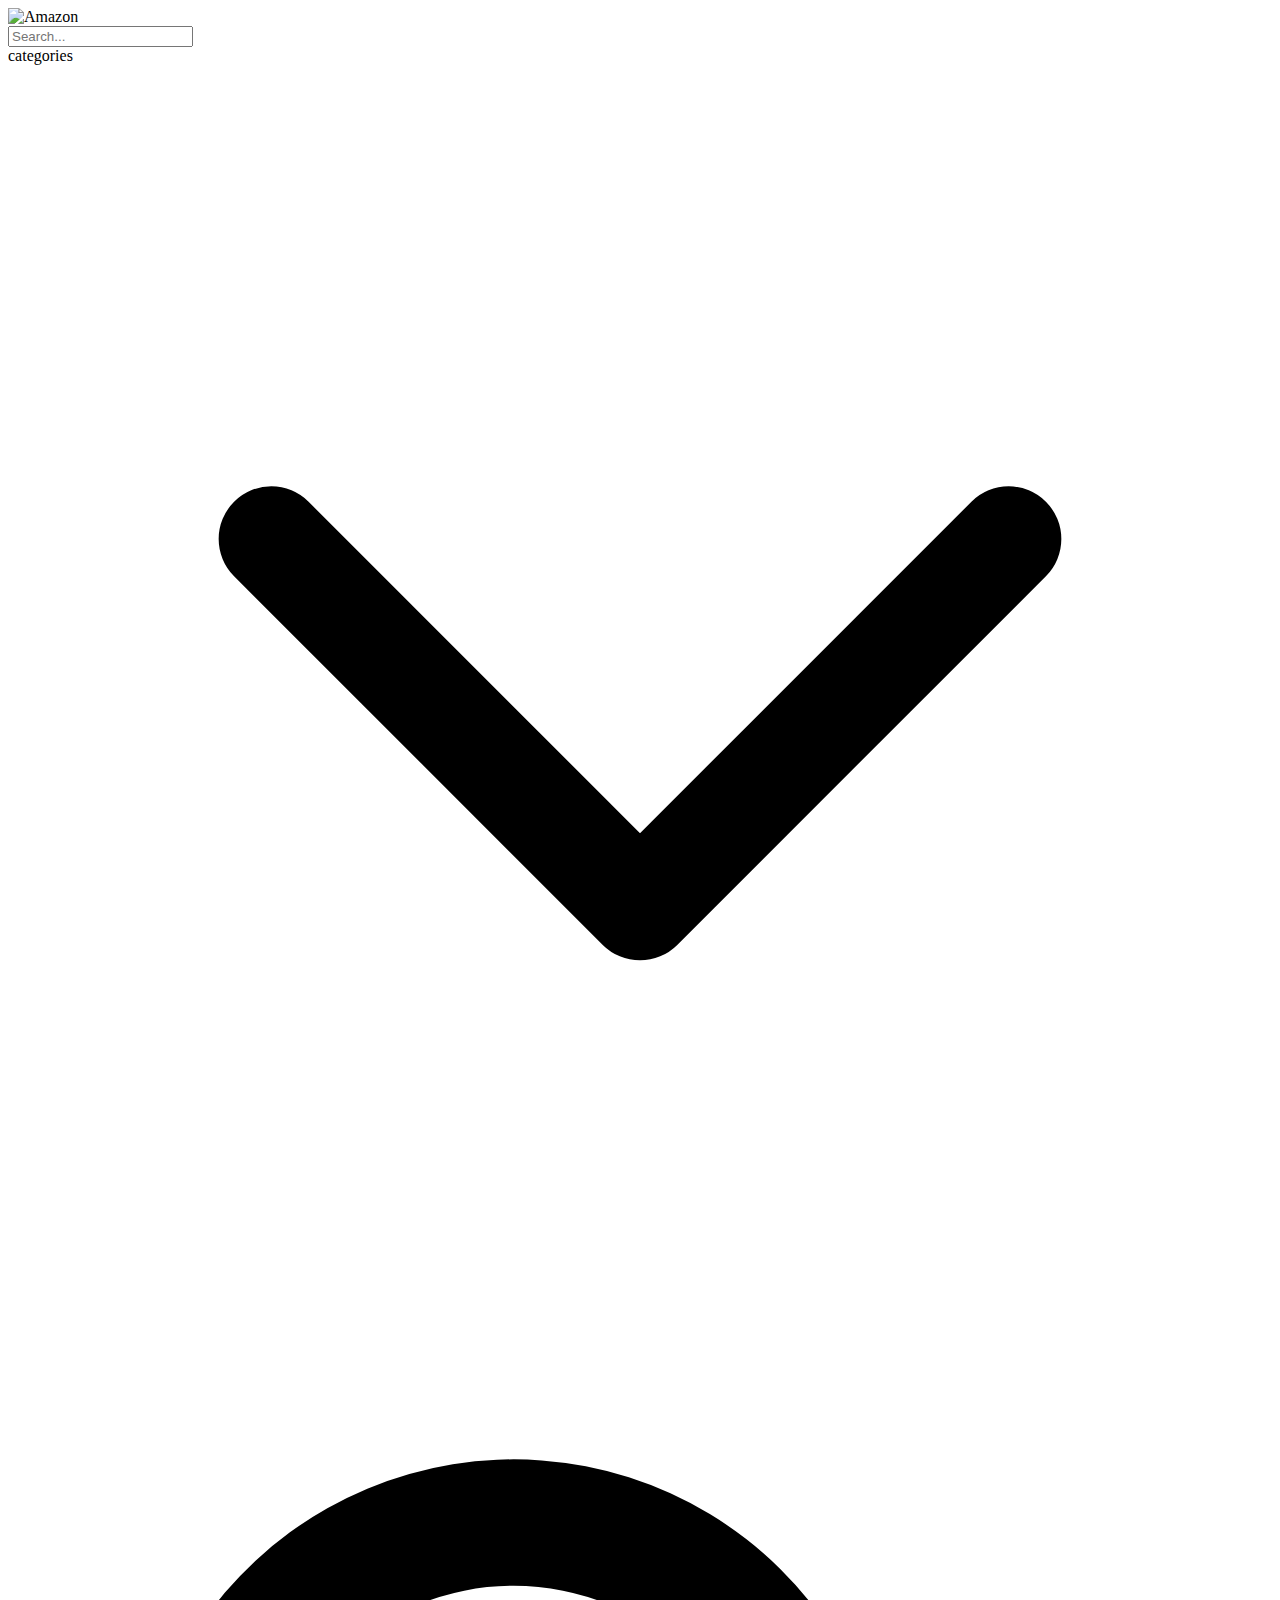
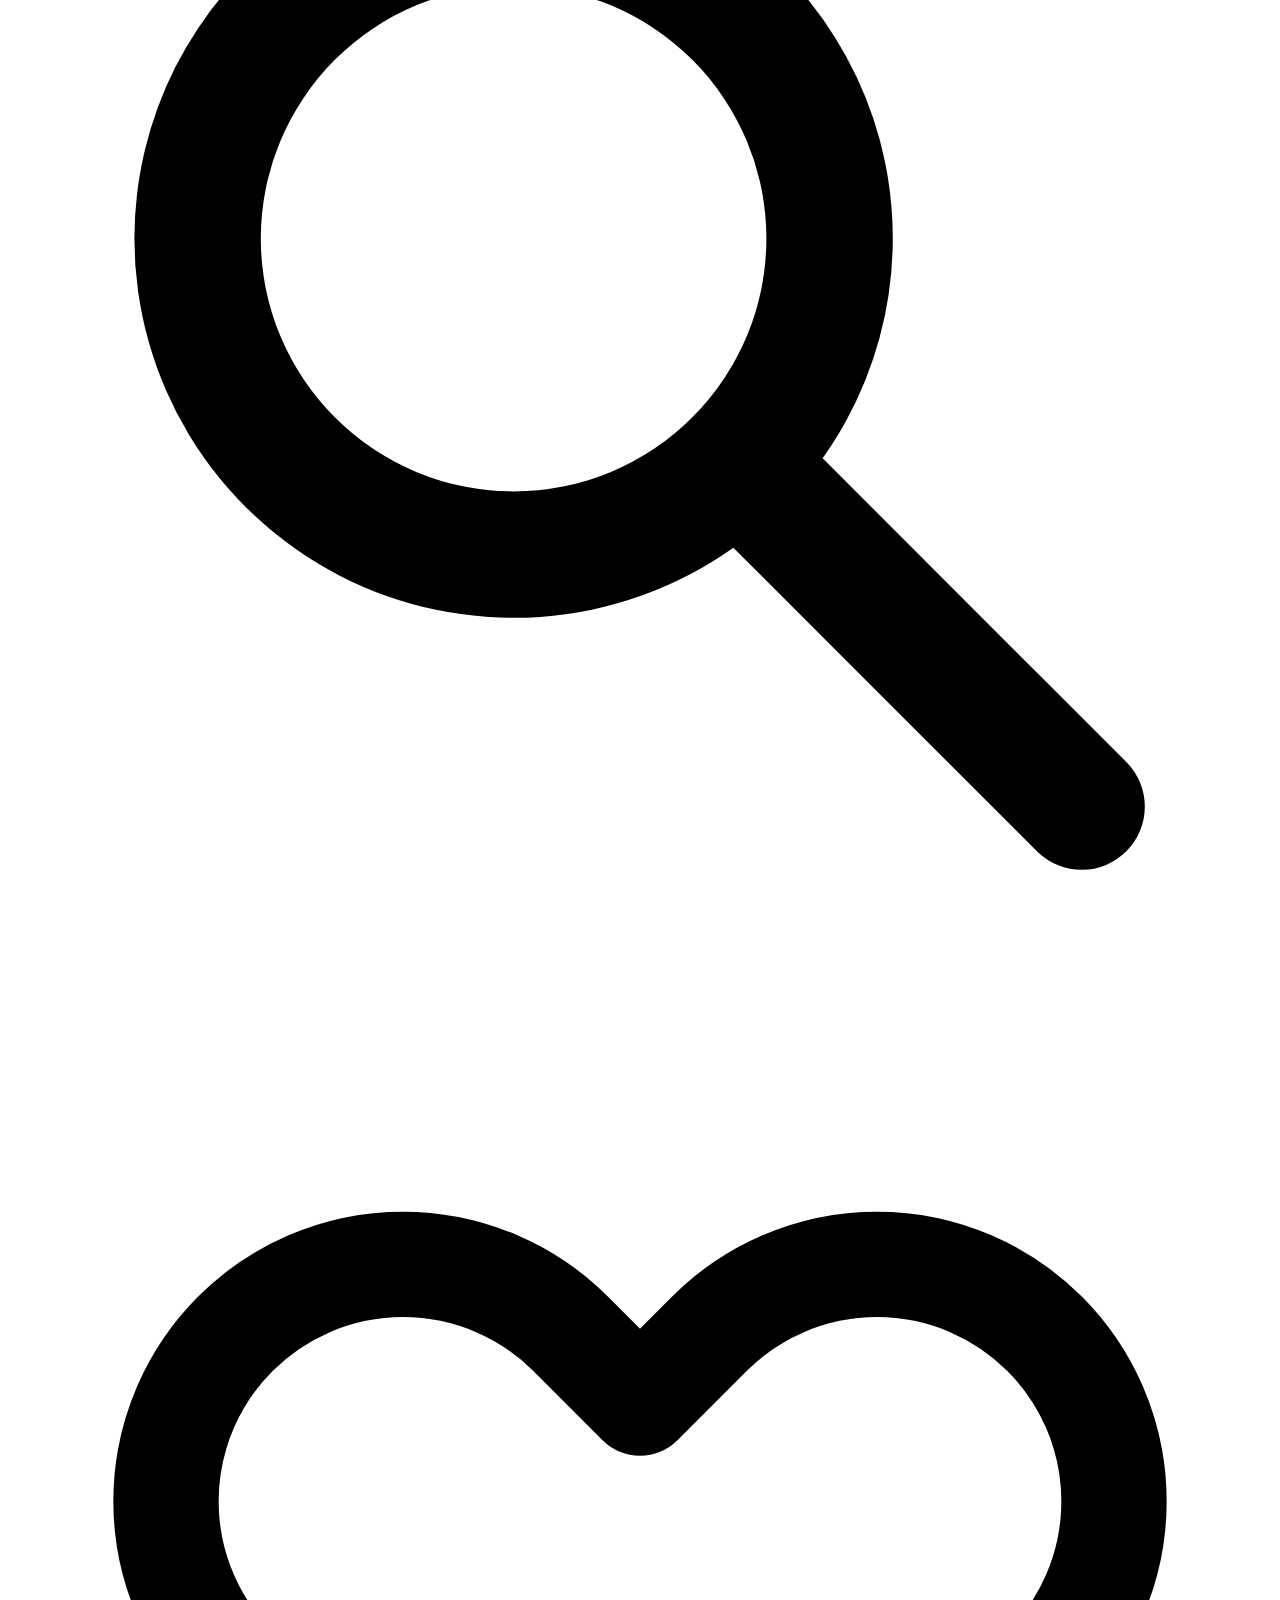
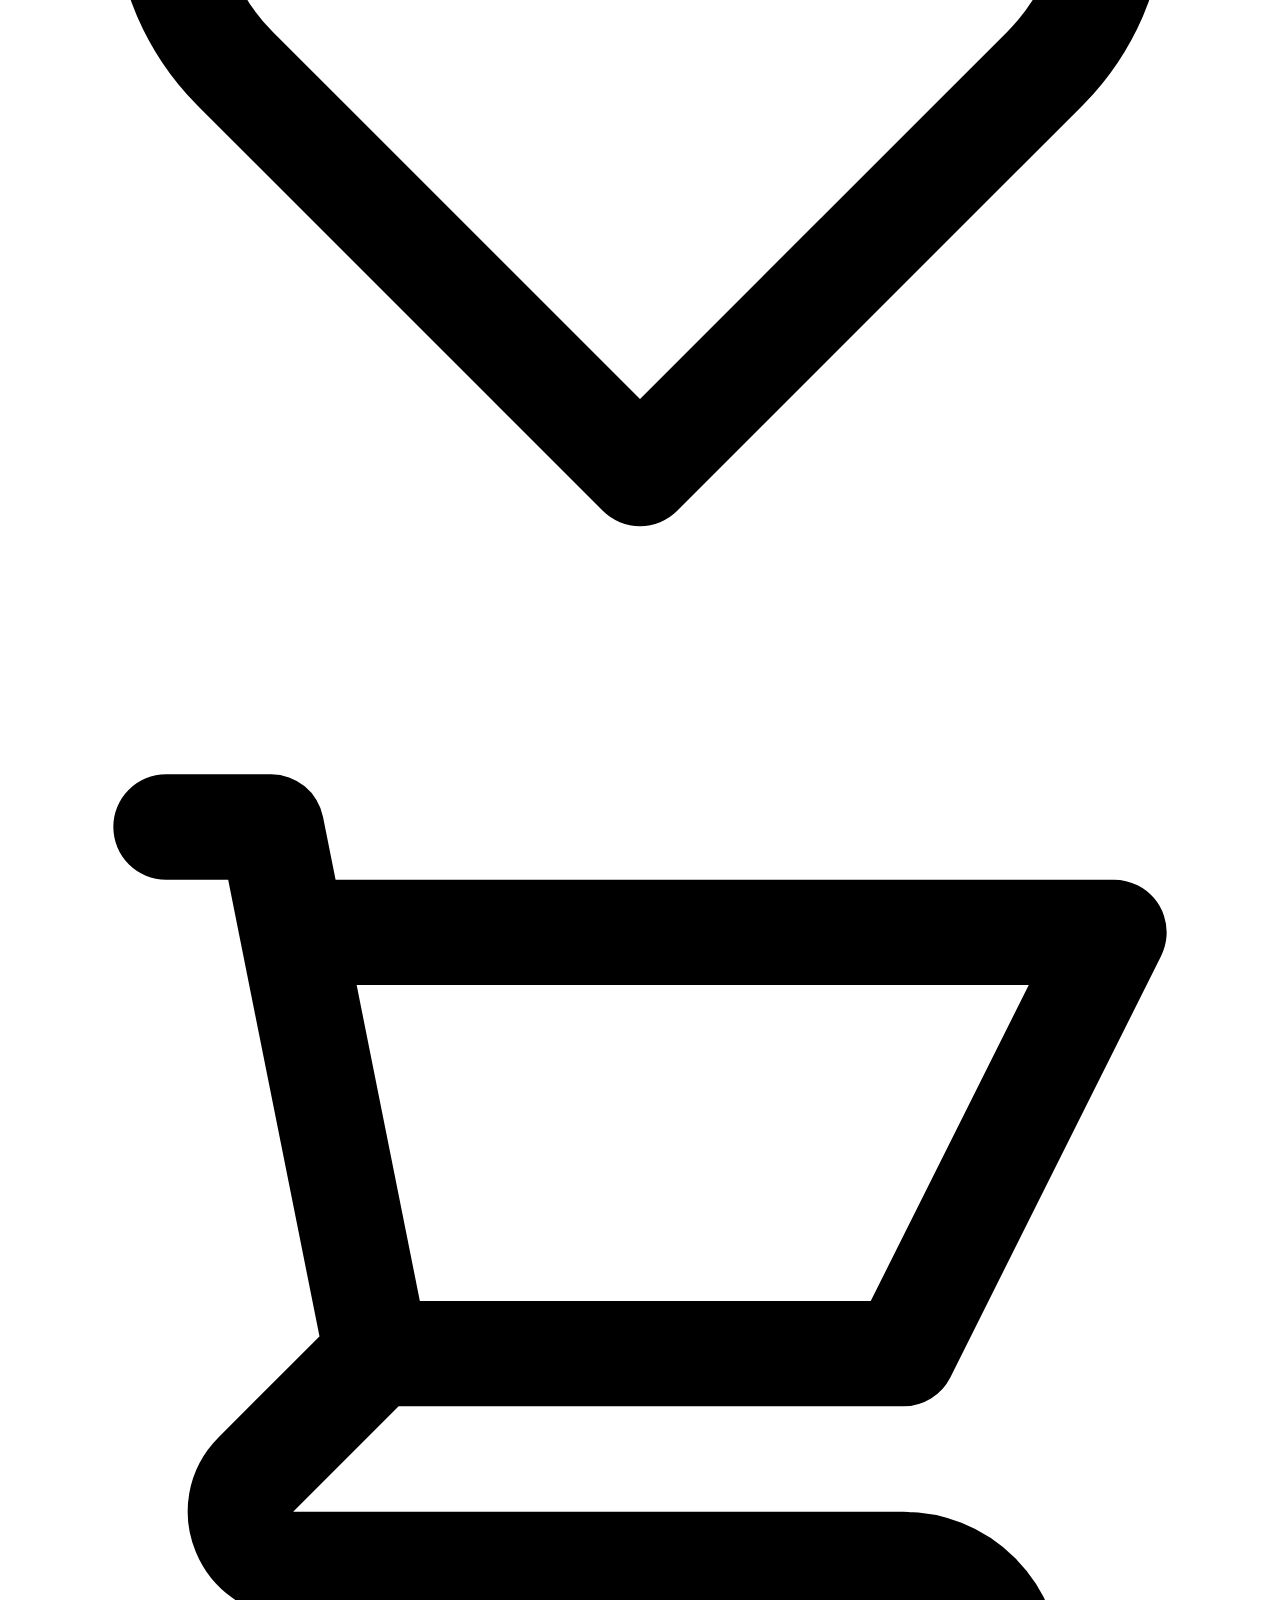
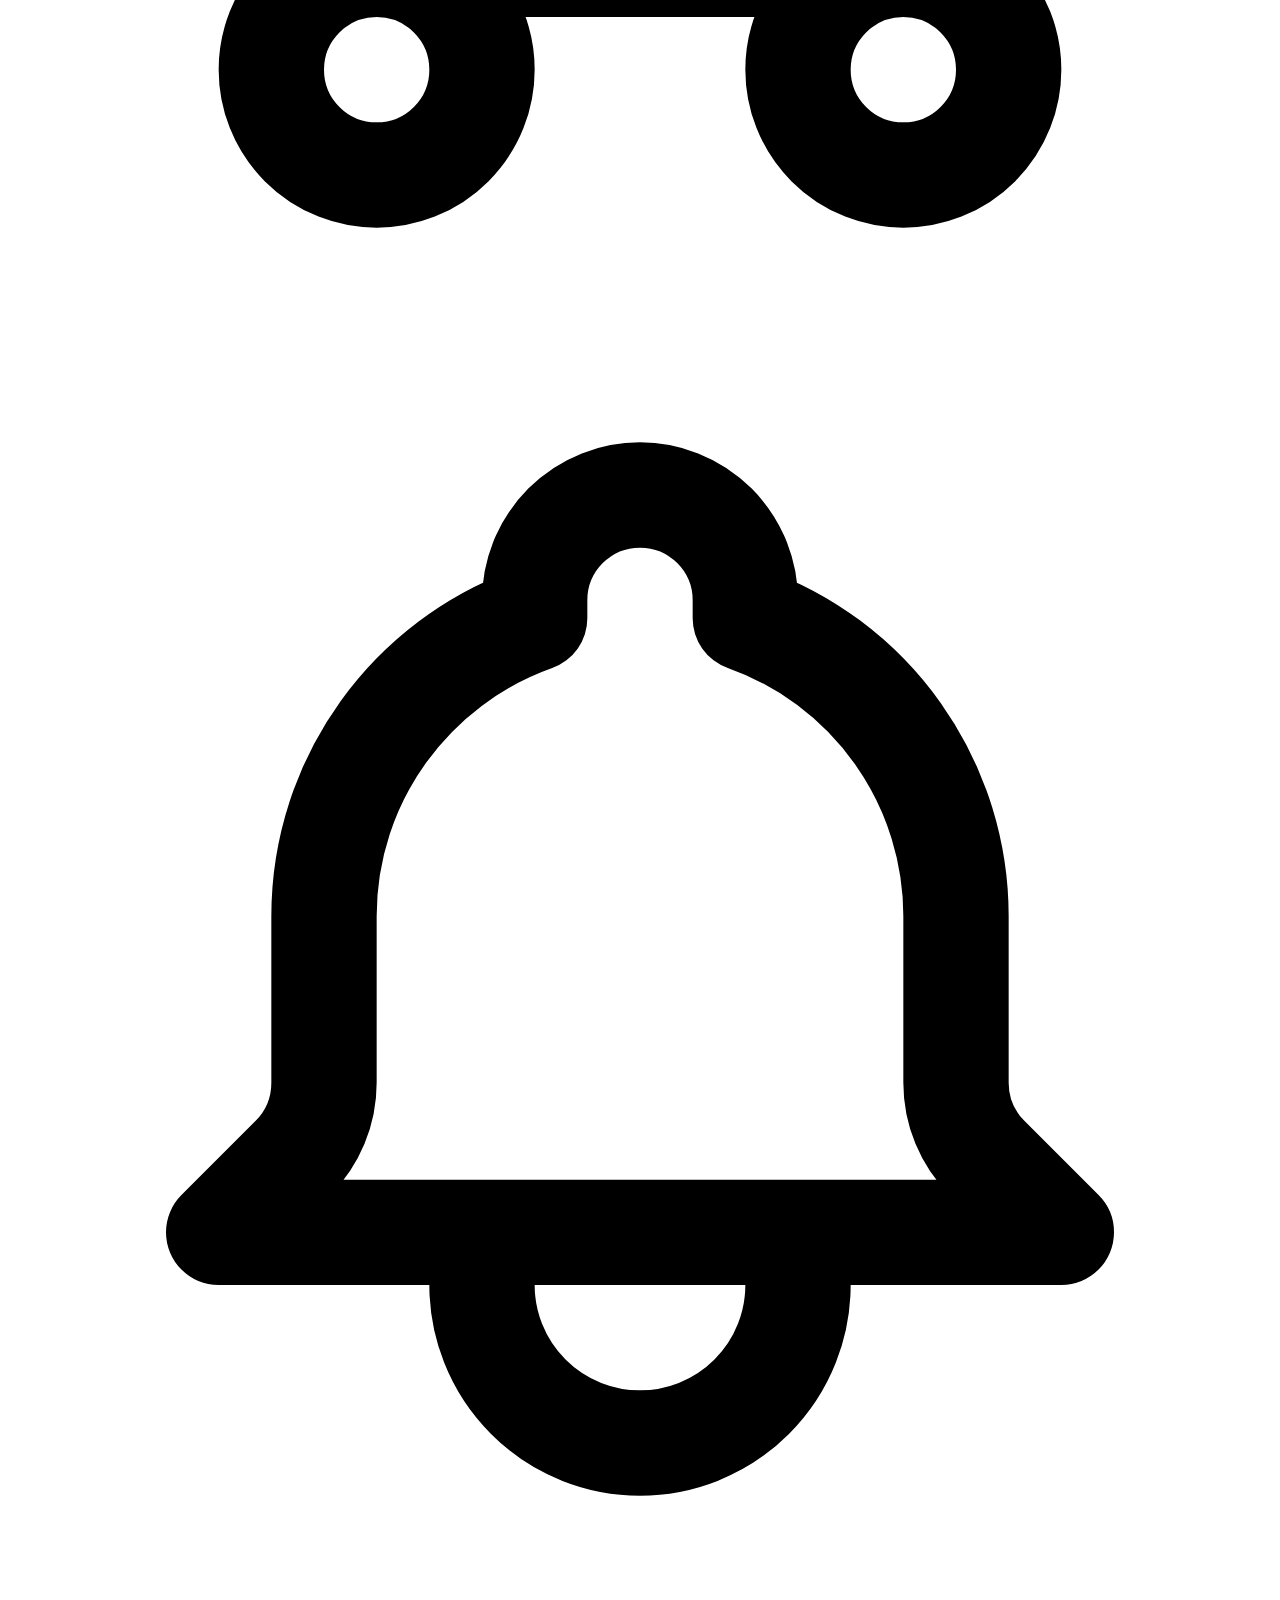
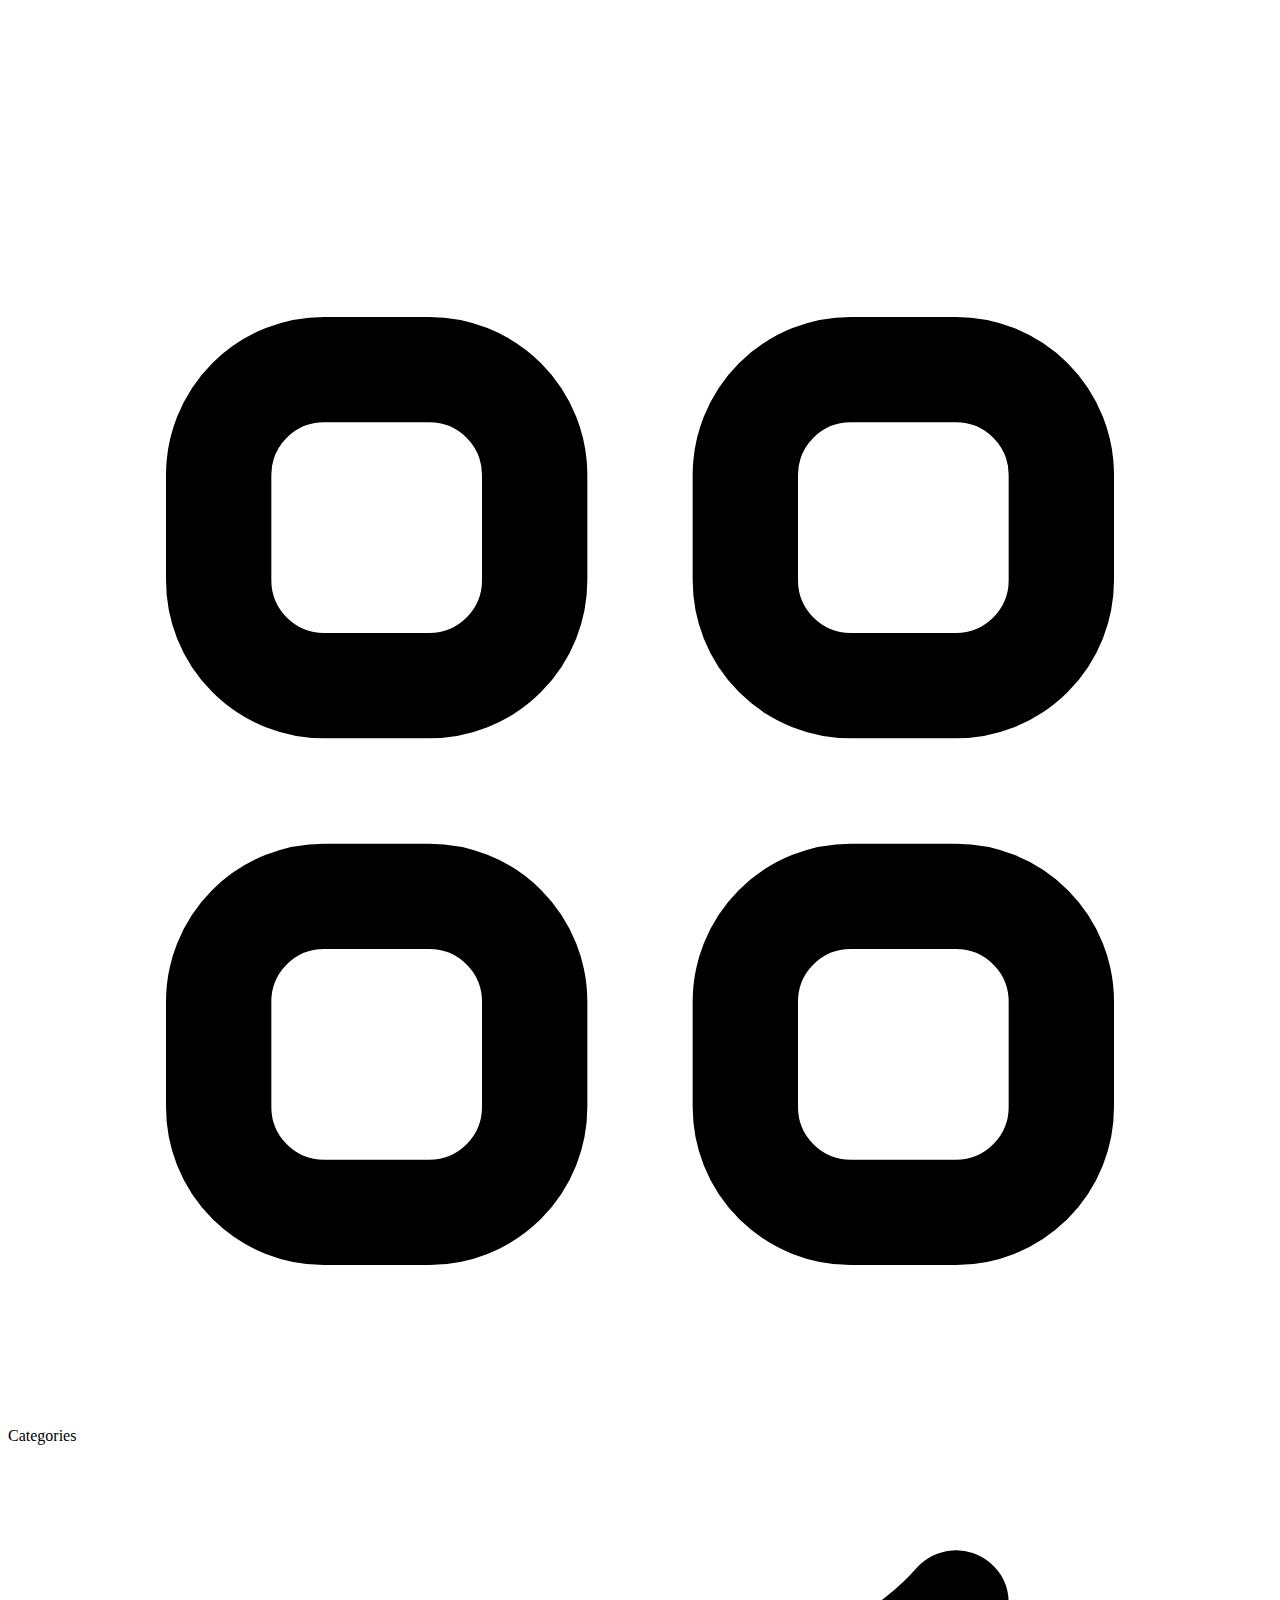
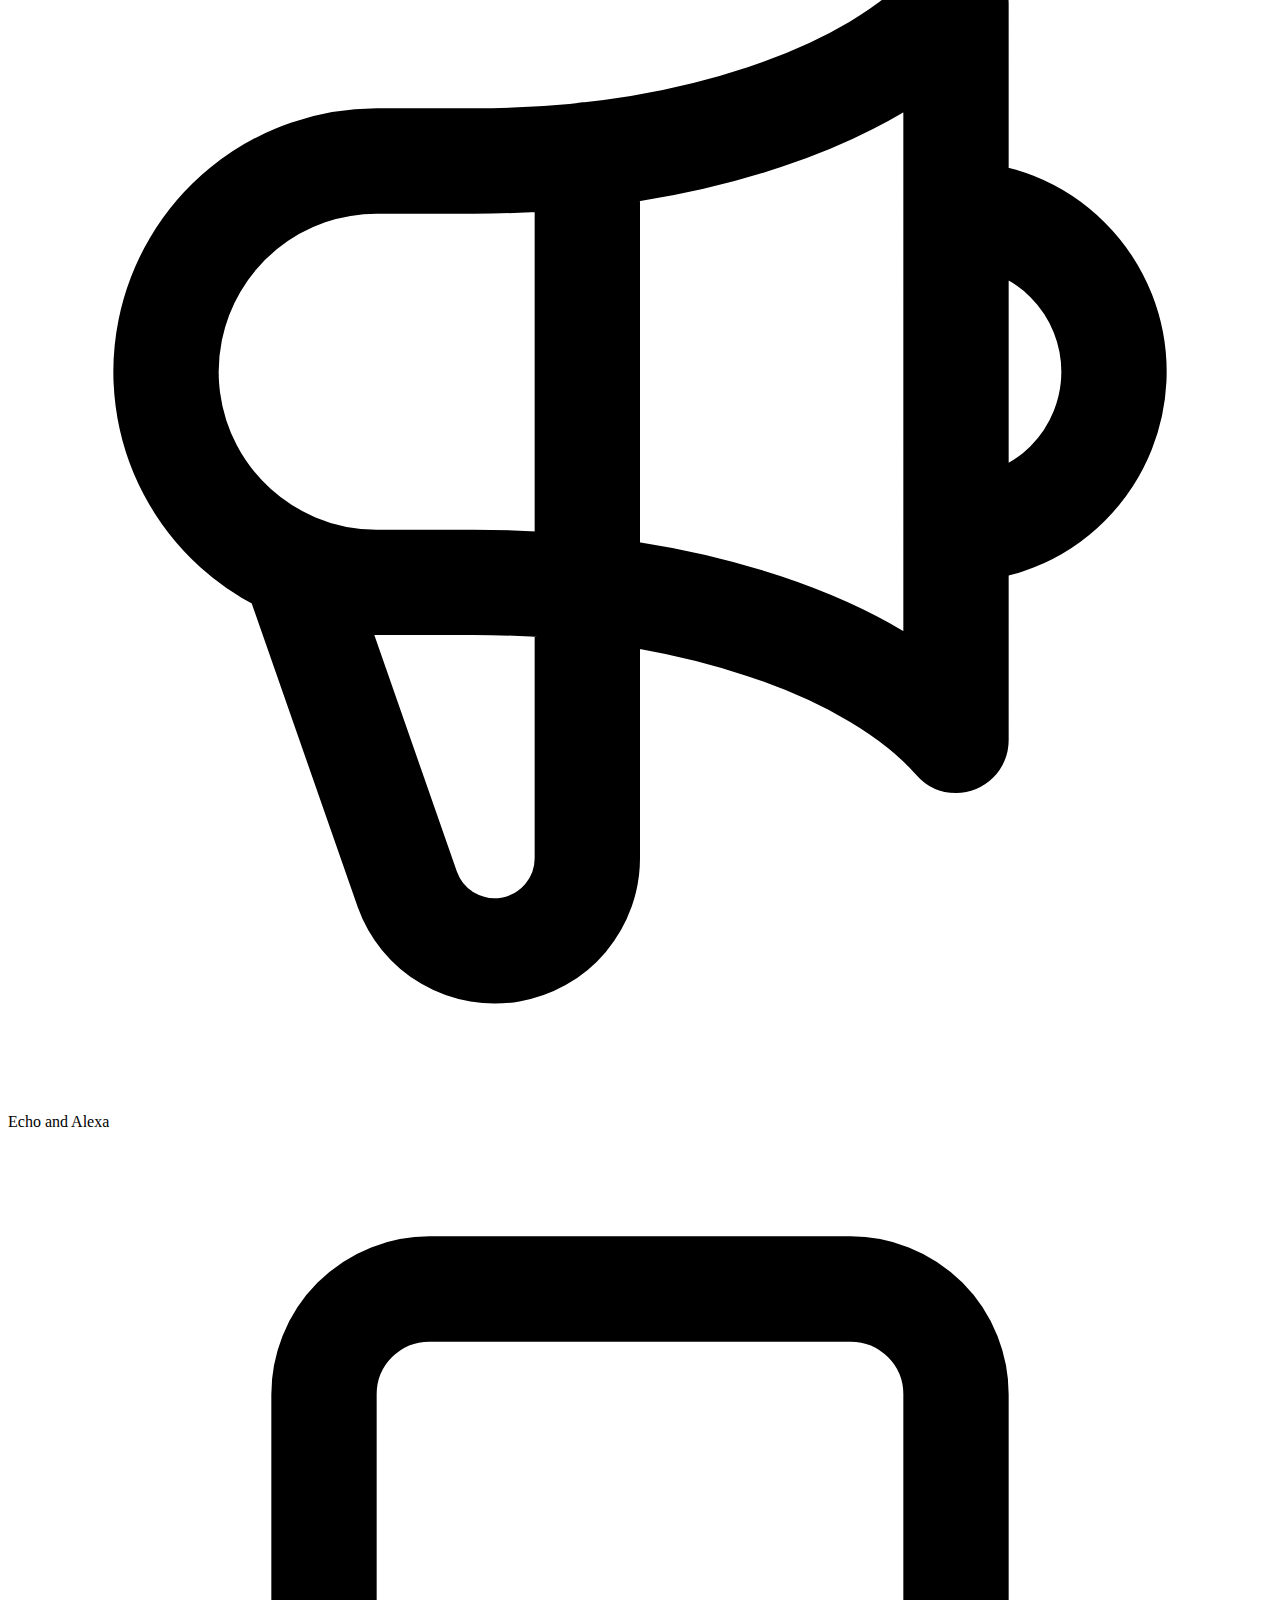
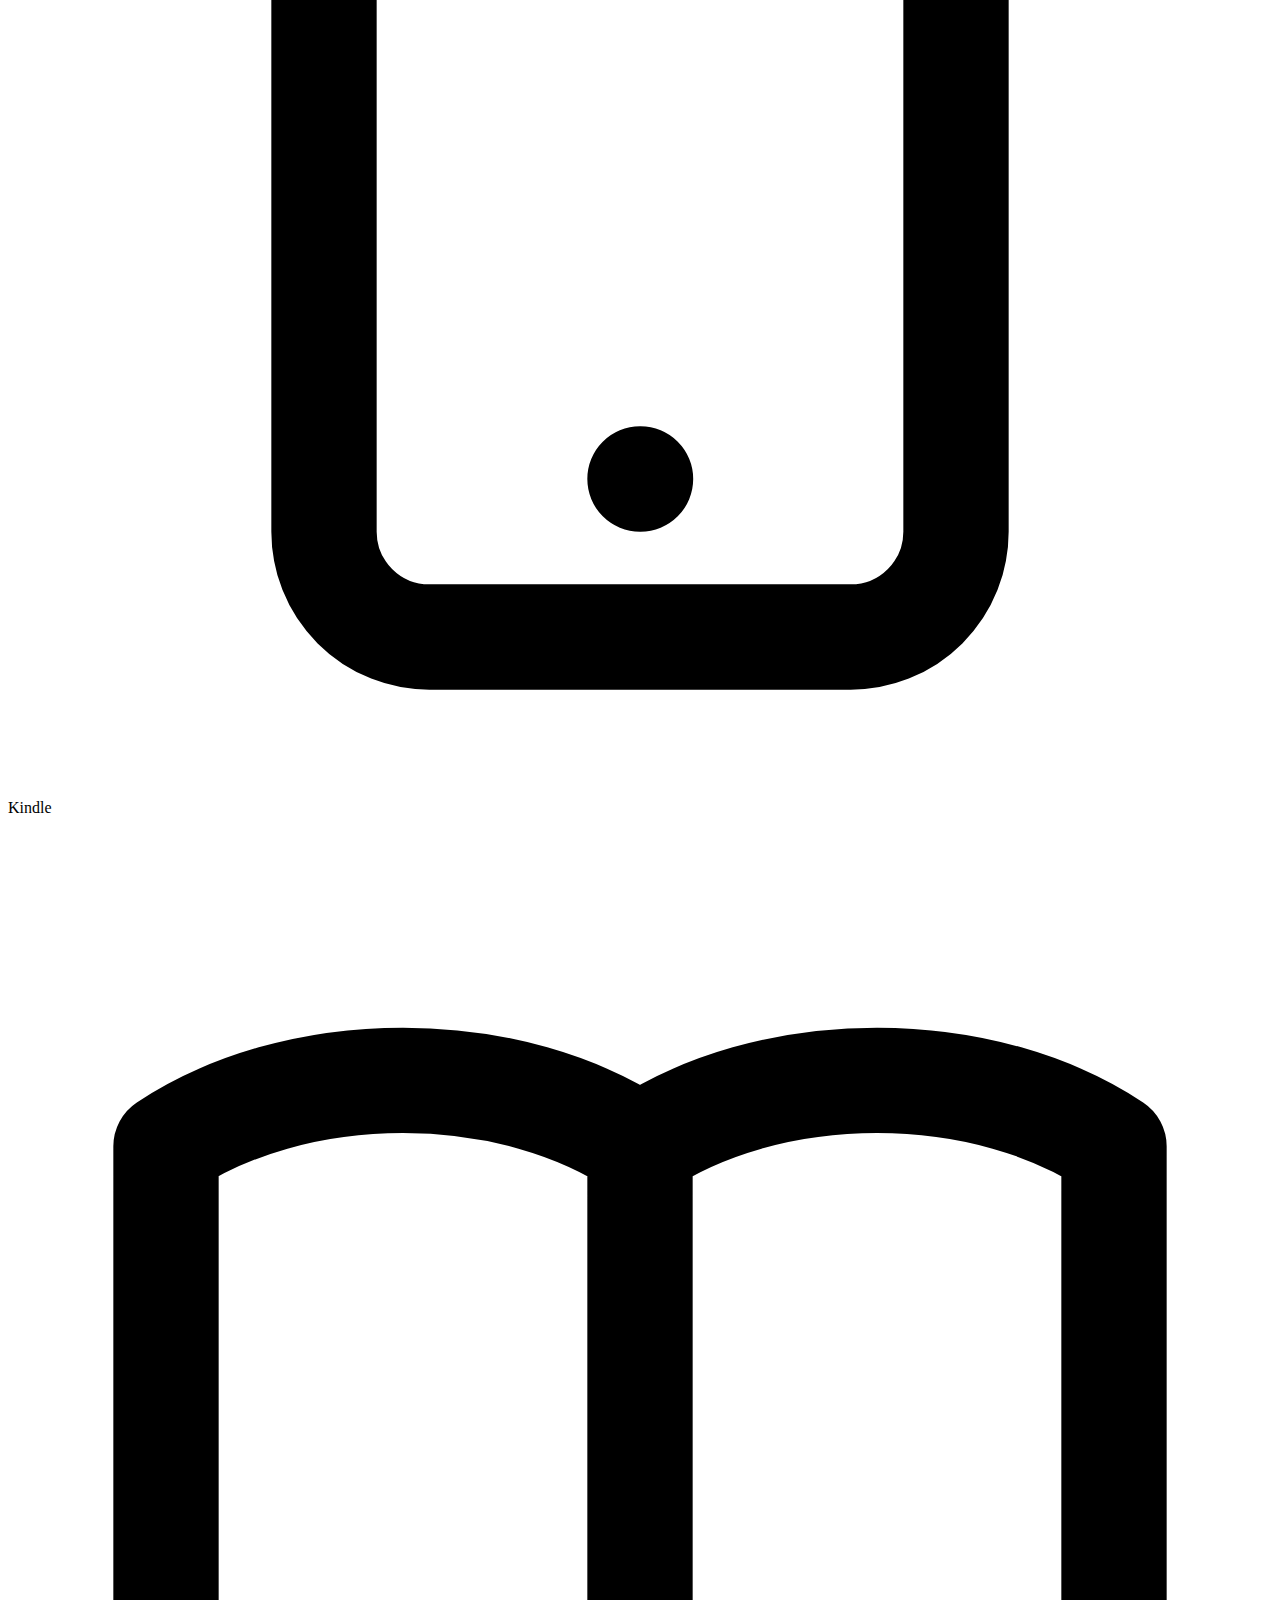
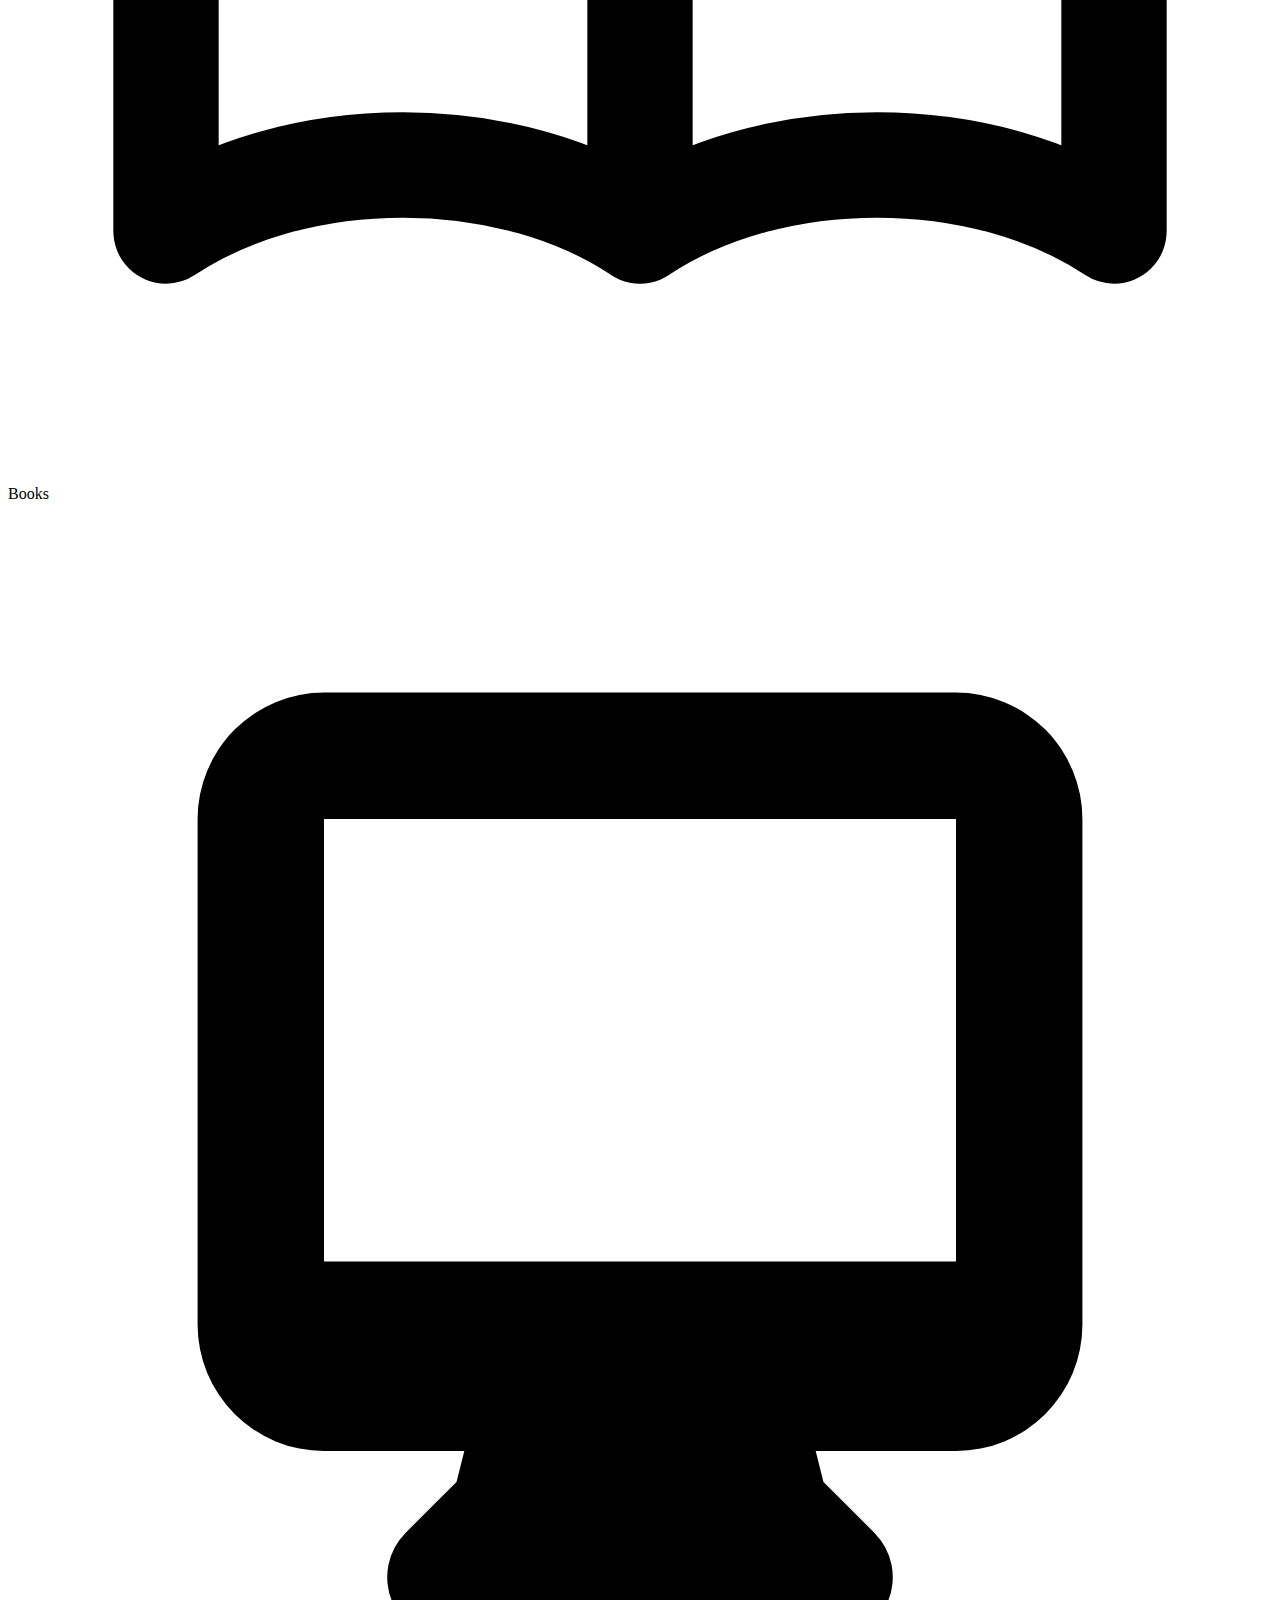
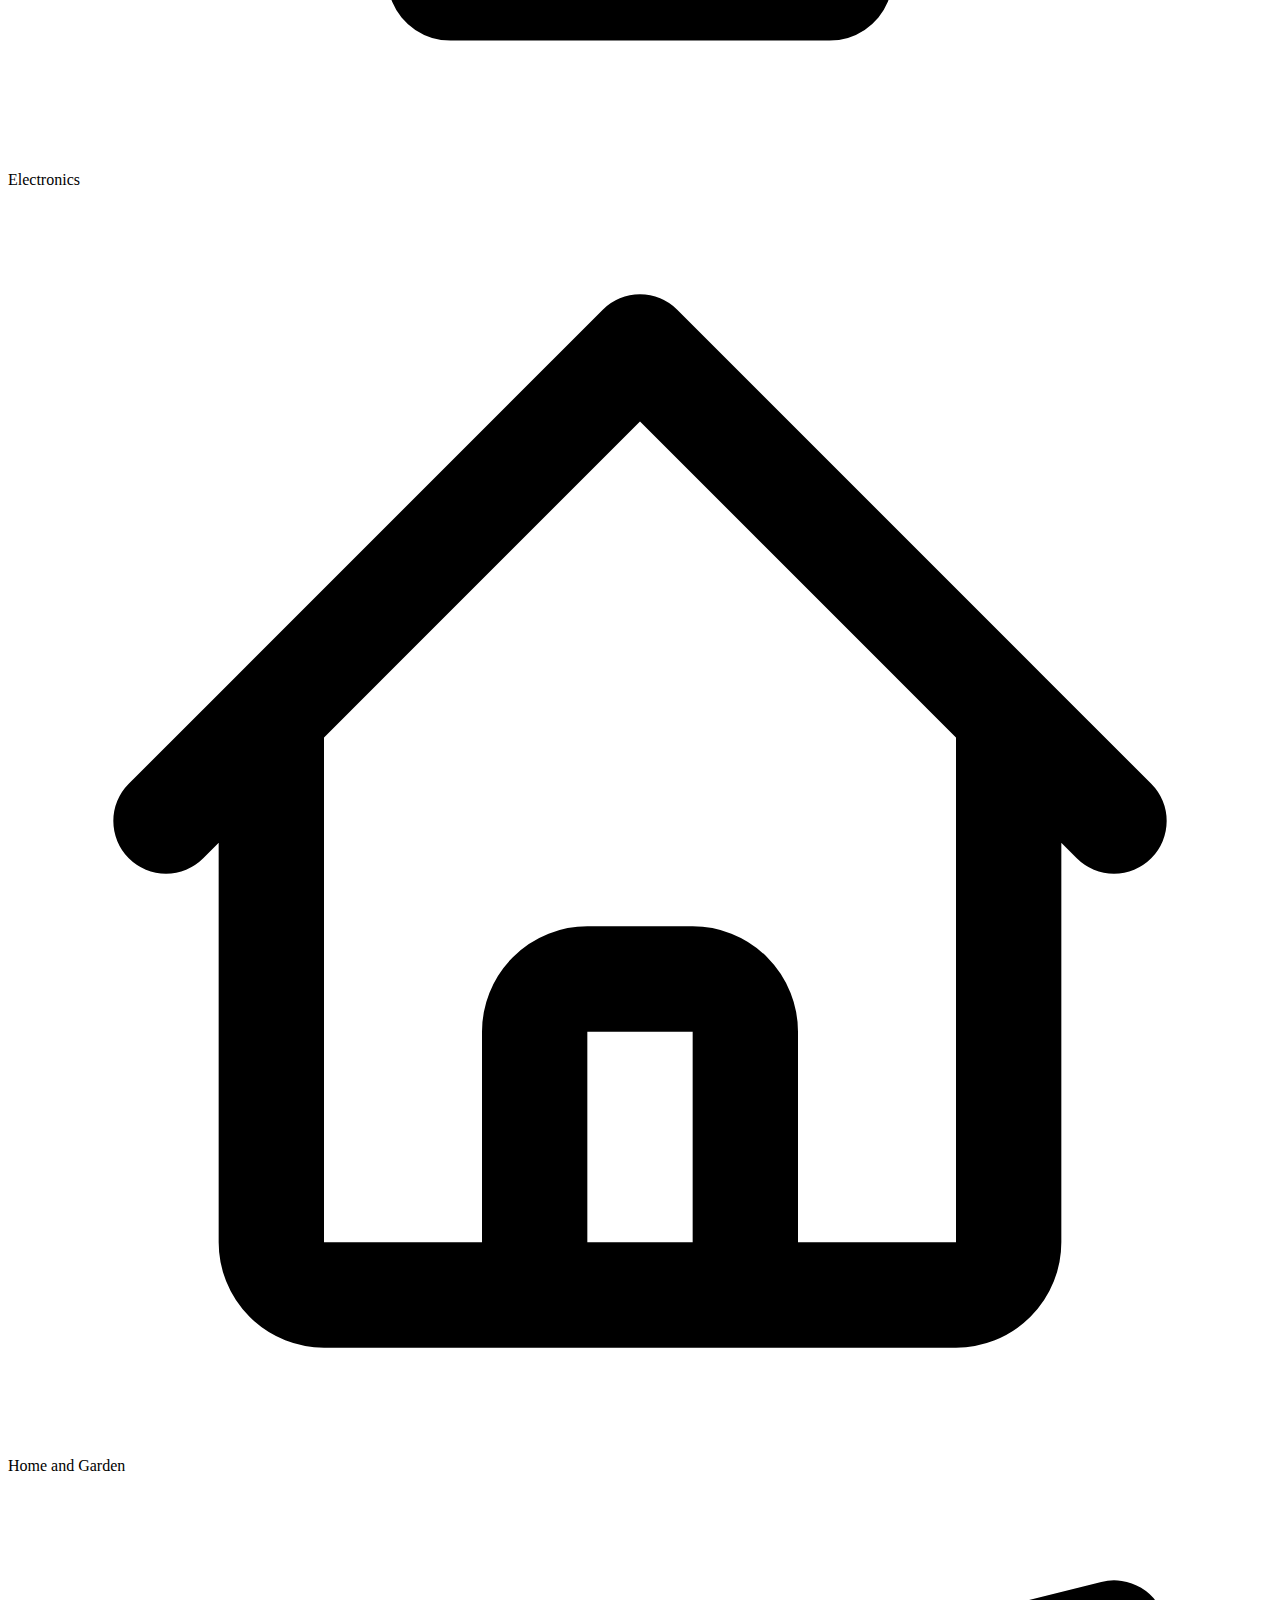
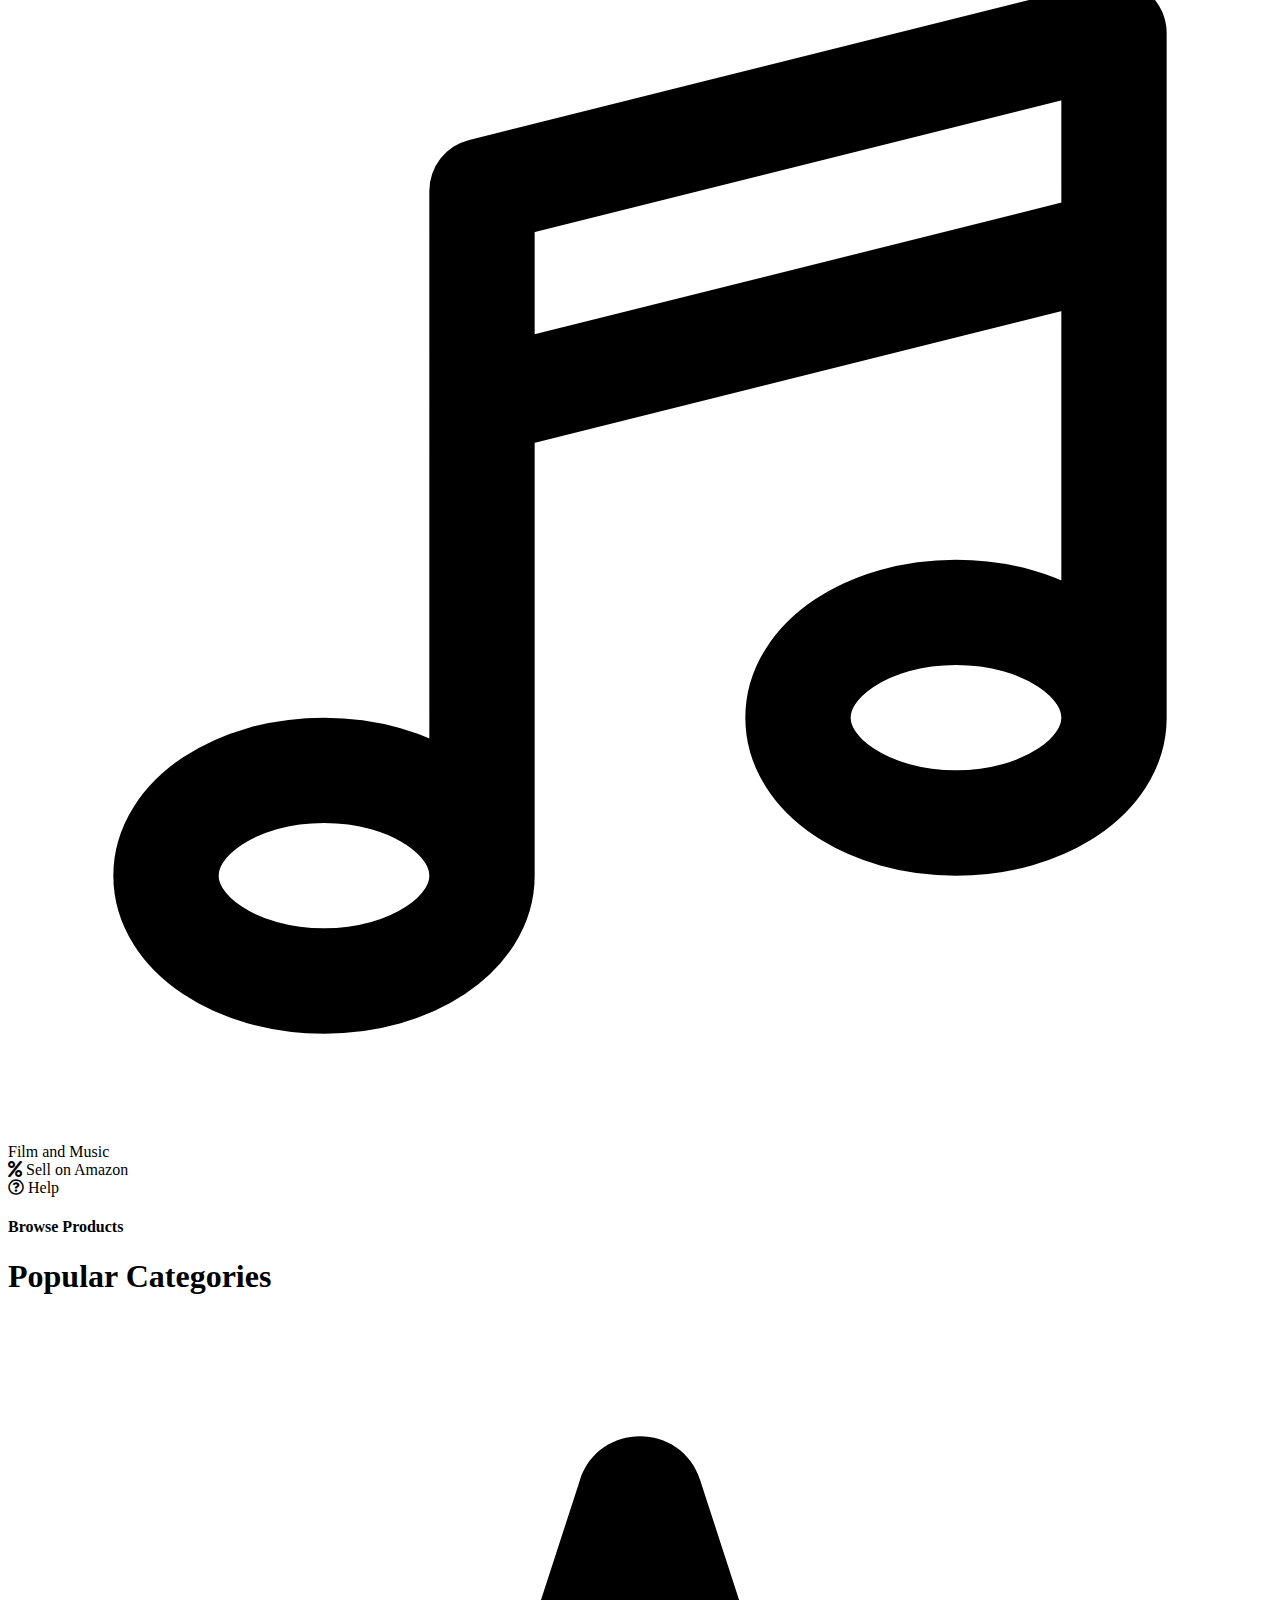
==== index.html @ c1acdbbf "front end design with full responsive functionality" ====
<!DOCTYPE html>
<html lang="en">
    <head>
        <meta charset="utf-8">
        <meta name="viewport" content="width=device-width, initial-scale=1.0">
        <meta http-equiv="X-UA-Compatible" content="IE=edge">
        <title>Amazon 2.0</title>
        <link href="https://unpkg.com/tailwindcss@^2/dist/tailwind.min.css" rel="stylesheet">
        <link rel="stylesheet" href="css/styles.css">
        <link rel="stylesheet" href="https://cdnjs.cloudflare.com/ajax/libs/font-awesome/5.15.3/css/all.min.css">
        <script src="https://cdn.jsdelivr.net/npm/jdenticon@3.1.0/dist/jdenticon.min.js" async integrity="sha384-VngWWnG9GS4jDgsGEUNaoRQtfBGiIKZTiXwm9KpgAeaRn6Y/1tAFiyXqSzqC8Ga/" crossorigin="anonymous">
        </script>
    </head>
    <body class="overflow-x-hidden hide-scrollbar bg-gray-100">
        <div class="bg-white w-full">
            <!-- Header -->
            <header class="flex items-center bg-gray-900 h-16 sticky top-0 z-50">
                <!-- Amazon Logo -->
                <div class="w-36 h-16 ml-10">
                    <img
                        class="w-28 h-16 object-contain"
                        src="https://www.nicepng.com/png/full/16-167642_amazon-logo-amazon-logo-white-text.png"
                        alt="Amazon"
                    >
                </div>

                <!-- Search -->
                <div class="flex flex-grow extra-small:hidden">
                    <input
                        type="text"
                        id="search"
                        class="h-9 flex flex-grow bg-gray-800 outline-none border border-gray-500 border-opacity-75 rounded-l-xl px-3 text-white text-sm ml-6 placeholder-white"
                        placeholder="Search..."
                    >
                    <div class="flex items-center h-9 w-30 bg-gray-800 border border-gray-500 border-opacity-75 px-3 text-white text-sm space-x-1 cursor-pointer">
                        <span>categories</span>
                        <svg xmlns="http://www.w3.org/2000/svg" class="h-5 w-5" fill="none" viewBox="0 0 24 24" stroke="currentColor">
                            <path stroke-linecap="round" stroke-linejoin="round" stroke-width="2" d="M19 9l-7 7-7-7" />
                        </svg>
                    </div>
                    <div class="bg-yellow-500 h-9 w-10 rounded-r-xl flex items-center justify-center cursor-pointer text-white">
                        <svg xmlns="http://www.w3.org/2000/svg" class="h-5 w-5" viewBox="0 0 20 20" fill="currentColor">
                            <path fill-rule="evenodd"
                                d="M8 4a4 4 0 100 8 4 4 0 000-8zM2 8a6 6 0 1110.89 3.476l4.817 4.817a1 1 0 01-1.414 1.414l-4.816-4.816A6 6 0 012 8z"
                                clip-rule="evenodd"
                                />
                        </svg>
                    </div>
                </div>

                <!-- Right Icons -->
                <div class="flex items-center text-white mx-8 w-48 h-16 justify-around extra-small:justify-end extra-small:flex-grow">
                    <svg xmlns="http://www.w3.org/2000/svg" class="h-5 w-5 cursor-pointer medium:hidden" fill="none" viewBox="0 0 24 24" stroke="currentColor">
                        <path stroke-linecap="round" stroke-linejoin="round" stroke-width="2" d="M4.318 6.318a4.5 4.5 0 000 6.364L12 20.364l7.682-7.682a4.5 4.5 0 00-6.364-6.364L12 7.636l-1.318-1.318a4.5 4.5 0 00-6.364 0z"
                        />
                    </svg>
                    <div class="bg-yellow-500 rounded-xl h-10 w-10 flex items-center justify-center cursor-pointer">
                        <svg xmlns="http://www.w3.org/2000/svg" class="h-5 w-5 text-gray-600" fill="none"viewBox="0 0 24 24" stroke="currentColor">
                            <path stroke-linecap="round" stroke-linejoin="round" stroke-width="2"
                                d="M3 3h2l.4 2M7 13h10l4-8H5.4M7 13L5.4 5M7 13l-2.293 2.293c-.63.63-.184 1.707.707 1.707H17m0 0a2 2 0 100 4 2 2 0 000-4zm-8 2a2 2 0 11-4 0 2 2 0 014 0z"
                            />
                        </svg>
                    </div>
                    <svg xmlns="http://www.w3.org/2000/svg" class="h-5 w-5 cursor-pointer medium:hidden" fill="none" viewBox="0 0 24 24" stroke="currentColor">
                        <path stroke-linecap="round" stroke-linejoin="round" stroke-width="2"
                            d="M15 17h5l-1.405-1.405A2.032 2.032 0 0118 14.158V11a6.002 6.002 0 00-4-5.659V5a2 2 0 10-4 0v.341C7.67 6.165 6 8.388 6 11v3.159c0 .538-.214 1.055-.595 1.436L4 17h5m6 0v1a3 3 0 11-6 0v-1m6 0H9"
                        />
                    </svg>
                    <svg class="rounded-full h-12 w-12 cursor-pointer small:hidden" data-jdenticon-value="user127"></svg>
                </div>
            </header>

            <!-- Main Content -->
            <main class="flex h-screen extra-large:h-auto">
                <!-- Sidebar -->
                <section class="sidebar w-60 sidebar-size:w-auto bg-gray-900 border-t-2 border-gray-700 p-6">
                    <div>
                        <div class="text-yellow-500 cursor-pointer flex font-bold mb-4 bg-gray-700 rounded-lg p-2">
                            <span class="w-8 sidebar-size:w-auto">
                                <svg xmlns="http://www.w3.org/2000/svg" class="h-6 w-6" fill="none" viewBox="0 0 24 24" stroke="currentColor">
                                    <path stroke-linecap="round" stroke-linejoin="round" stroke-width="2"
                                        d="M4 6a2 2 0 012-2h2a2 2 0 012 2v2a2 2 0 01-2 2H6a2 2 0 01-2-2V6zM14 6a2 2 0 012-2h2a2 2 0 012 2v2a2 2 0 01-2 2h-2a2 2 0 01-2-2V6zM4 16a2 2 0 012-2h2a2 2 0 012 2v2a2 2 0 01-2 2H6a2 2 0 01-2-2v-2zM14 16a2 2 0 012-2h2a2 2 0 012 2v2a2 2 0 01-2 2h-2a2 2 0 01-2-2v-2z"
                                    />
                                </svg>
                            </span>
                            <span class="sidebar:hidden">Categories</span>
                        </div>
                        <div class="flex flex-col space-y-8 text-white">
                            <div class="space-y-4 flex flex-col">
                                <div class="cursor-pointer flex px-2">
                                    <span class="w-8 sidebar-size:w-auto">
                                        <svg xmlns="http://www.w3.org/2000/svg" class="h-6 w-6" fill="none" viewBox="0 0 24 24" stroke="currentColor">
                                            <path stroke-linecap="round" stroke-linejoin="round" stroke-width="2"
                                                d="M11 5.882V19.24a1.76 1.76 0 01-3.417.592l-2.147-6.15M18 13a3 3 0 100-6M5.436 13.683A4.001 4.001 0 017 6h1.832c4.1 0 7.625-1.234 9.168-3v14c-1.543-1.766-5.067-3-9.168-3H7a3.988 3.988 0 01-1.564-.317z" 
                                            />
                                        </svg>
                                    </span>
                                    <span class="sidebar:hidden">Echo and Alexa</span>
                                </div>
                                <div class="cursor-pointer flex px-2">
                                    <span class="w-8 sidebar-size:w-auto">
                                        <svg xmlns="http://www.w3.org/2000/svg" class="h-6 w-6" fill="none" viewBox="0 0 24 24" stroke="currentColor">
                                            <path stroke-linecap="round" stroke-linejoin="round" stroke-width="2" d="M12 18h.01M8 21h8a2 2 0 002-2V5a2 2 0 00-2-2H8a2 2 0 00-2 2v14a2 2 0 002 2z"
                                            />
                                        </svg>
                                    </span>
                                    <span class="sidebar:hidden">Kindle</span>
                                </div>
                                <div class="cursor-pointer flex px-2">
                                    <span class="w-8 sidebar-size:w-auto">
                                        <svg xmlns="http://www.w3.org/2000/svg" class="h-6 w-6" fill="none" viewBox="0 0 24 24" stroke="currentColor">
                                            <path stroke-linecap="round" stroke-linejoin="round" stroke-width="2"
                                                d="M12 6.253v13m0-13C10.832 5.477 9.246 5 7.5 5S4.168 5.477 3 6.253v13C4.168 18.477 5.754 18 7.5 18s3.332.477 4.5 1.253m0-13C13.168 5.477 14.754 5 16.5 5c1.747 0 3.332.477 4.5 1.253v13C19.832 18.477 18.247 18 16.5 18c-1.746 0-3.332.477-4.5 1.253"
                                            />
                                        </svg>
                                    </span>
                                    <span class="sidebar:hidden">Books</span>
                                </div>
                                <div class="cursor-pointer flex px-2">
                                    <span class="w-8 sidebar-size:w-auto">
                                        <svg xmlns="http://www.w3.org/2000/svg" class="h-6 w-6" viewBox="0 0 20 20" fill="currentColor">
                                            <path fill-rule="evenodd"
                                                d="M3 5a2 2 0 012-2h10a2 2 0 012 2v8a2 2 0 01-2 2h-2.22l.123.489.804.804A1 1 0 0113 18H7a1 1 0 01-.707-1.707l.804-.804L7.22 15H5a2 2 0 01-2-2V5zm5.771 7H5V5h10v7H8.771z"
                                                clip-rule="evenodd" />
                                        </svg>
                                    </span>
                                    <span class="sidebar:hidden">Electronics</span>
                                </div>
                                <div class="cursor-pointer flex px-2">
                                    <span class="w-8 sidebar-size:w-auto">
                                        <svg xmlns="http://www.w3.org/2000/svg" class="h-6 w-6" fill="none" viewBox="0 0 24 24" stroke="currentColor">
                                            <path stroke-linecap="round" stroke-linejoin="round" stroke-width="2"
                                                d="M3 12l2-2m0 0l7-7 7 7M5 10v10a1 1 0 001 1h3m10-11l2 2m-2-2v10a1 1 0 01-1 1h-3m-6 0a1 1 0 001-1v-4a1 1 0 011-1h2a1 1 0 011 1v4a1 1 0 001 1m-6 0h6"
                                            />
                                        </svg>
                                    </span>
                                    <span class="sidebar:hidden">Home and Garden</span>
                                </div>
                                <div class="cursor-pointer flex px-2">
                                    <span class="w-8 sidebar-size:w-auto">
                                        <svg xmlns="http://www.w3.org/2000/svg" class="h-6 w-6" fill="none" viewBox="0 0 24 24" stroke="currentColor">
                                            <path stroke-linecap="round" stroke-linejoin="round" stroke-width="2"
                                                d="M9 19V6l12-3v13M9 19c0 1.105-1.343 2-3 2s-3-.895-3-2 1.343-2 3-2 3 .895 3 2zm12-3c0 1.105-1.343 2-3 2s-3-.895-3-2 1.343-2 3-2 3 .895 3 2zM9 10l12-3"
                                            />
                                        </svg>
                                    </span>
                                    <span class="sidebar:hidden">Film and Music</span>
                                </div>
                            </div>
                            <div class="flex flex-col space-y-1">
                                <div class="cursor-pointer flex items-center font-bold hover:bg-gray-700 rounded-xl p-2">
                                    <span class="w-8 sidebar-size:w-auto">
                                        <i class="fas fa-percent ml-1"></i>
                                    </span>
                                    <span class="sidebar:hidden">Sell on Amazon</span>
                                </div>
                                <div class="cursor-pointer flex items-center font-bold hover:bg-gray-700 rounded-xl p-2">
                                    <span class="w-8 sidebar-size:w-auto">
                                        <i class="far fa-question-circle ml-1"></i>
                                    </span>
                                    <span class="sidebar:hidden">Help</span>
                                </div>
                            </div>
                        </div>
                    </div>
                </section>

                <!-- Main -->
                <section class="flex-1 p-6 bg-gray-100">
                    <div class="rounded-lg main-section-banner h-44 shadow-lg flex items-end transition transform duration-150 hover:scale-102">
                        <div class="button bg-white w-36 h-10 rounded-full flex justify-center items-center m-4 cursor-pointer shadow-lg text-yellow-500 transition transform duration-150 hover:scale-110">
                            <h4>Browse Products</h4>
                        </div>
                    </div>
                    <div class="mt-8">
                        <h1 class="text-2xl text-gray-700 font-bold flex items-center mb-5">
                            Popular Categories
                            <svg xmlns="http://www.w3.org/2000/svg" class="h-6 w-6 text-yellow-500 -mb-1 ml-2" viewBox="0 0 20 20" fill="currentColor">
                                <path
                                    d="M9.049 2.927c.3-.921 1.603-.921 1.902 0l1.07 3.292a1 1 0 00.95.69h3.462c.969 0 1.371 1.24.588 1.81l-2.8 2.034a1 1 0 00-.364 1.118l1.07 3.292c.3.921-.755 1.688-1.54 1.118l-2.8-2.034a1 1 0 00-1.175 0l-2.8 2.034c-.784.57-1.838-.197-1.539-1.118l1.07-3.292a1 1 0 00-.364-1.118L2.98 8.72c-.783-.57-.38-1.81.588-1.81h3.461a1 1 0 00.951-.69l1.07-3.292z"
                                />
                            </svg>
                        </h1>
                        <div class="flex large:flex-col">
                            <div class="flex extra-small:flex-col">
                                <div class="flex space-x-5">
                                    <div class="flex items-center justify-center bg-white h-16 w-16 rounded-xl text-gray-500 cursor-pointer shadow-md transition transform duration-150 hover:scale-110">
                                        <svg xmlns="http://www.w3.org/2000/svg" class="h-10 w-10" viewBox="0 0 20 20" fill="currentColor">
                                            <path fill-rule="evenodd"
                                                d="M3 5a2 2 0 012-2h10a2 2 0 012 2v8a2 2 0 01-2 2h-2.22l.123.489.804.804A1 1 0 0113 18H7a1 1 0 01-.707-1.707l.804-.804L7.22 15H5a2 2 0 01-2-2V5zm5.771 7H5V5h10v7H8.771z"
                                                clip-rule="evenodd"
                                            />
                                        </svg>
                                    </div>
                                    <div class="flex items-center justify-center bg-white h-16 w-16 rounded-xl text-gray-500 cursor-pointer shadow-md transition transform duration-150 hover:scale-110">
                                        <svg xmlns="http://www.w3.org/2000/svg" class="h-10 w-10" fill="none" viewBox="0 0 24 24" stroke="currentColor">
                                            <path stroke-linecap="round" stroke-linejoin="round" stroke-width="2"
                                                d="M12 8v13m0-13V6a2 2 0 112 2h-2zm0 0V5.5A2.5 2.5 0 109.5 8H12zm-7 4h14M5 12a2 2 0 110-4h14a2 2 0 110 4M5 12v7a2 2 0 002 2h10a2 2 0 002-2v-7"
                                            />
                                        </svg>
                                    </div>
                                </div>
                                <div class="flex space-x-5 extra-small:ml-0 extra-small:mt-5 ml-5">
                                    <div class="flex items-center justify-center bg-white h-16 w-16 rounded-xl text-gray-500 cursor-pointer shadow-md transition transform duration-150 hover:scale-110">
                                        <svg xmlns="http://www.w3.org/2000/svg" class="h-10 w-10" fill="none" viewBox="0 0 24 24" stroke="currentColor">
                                            <path stroke-linecap="round" stroke-linejoin="round" stroke-width="2"
                                                d="M12 18h.01M8 21h8a2 2 0 002-2V5a2 2 0 00-2-2H8a2 2 0 00-2 2v14a2 2 0 002 2z" />
                                        </svg>
                                    </div>
                                    <div class="flex items-center justify-center bg-white h-16 w-16 rounded-xl text-gray-500 cursor-pointer shadow-md transition transform duration-150 hover:scale-110">
                                        <svg xmlns="http://www.w3.org/2000/svg" class="h-10 w-10" fill="none" viewBox="0 0 24 24" stroke="currentColor">
                                            <path stroke-linecap="round" stroke-linejoin="round" stroke-width="2"
                                                d="M12 6.253v13m0-13C10.832 5.477 9.246 5 7.5 5S4.168 5.477 3 6.253v13C4.168 18.477 5.754 18 7.5 18s3.332.477 4.5 1.253m0-13C13.168 5.477 14.754 5 16.5 5c1.747 0 3.332.477 4.5 1.253v13C19.832 18.477 18.247 18 16.5 18c-1.746 0-3.332.477-4.5 1.253"
                                            />
                                        </svg>
                                    </div>
                                </div>
                            </div>
                            <div class="flex large:mt-5 ml-5 large:ml-0 extra-small:flex-col">
                                <div class="flex space-x-5">
                                    <div class="flex items-center justify-center bg-white h-16 w-16 rounded-xl text-gray-500 cursor-pointer shadow-md transition transform duration-150 hover:scale-110">
                                        <svg xmlns="http://www.w3.org/2000/svg" class="h-10 w-10" fill="none" viewBox="0 0 24 24" stroke="currentColor">
                                            <path stroke-linecap="round" stroke-linejoin="round" stroke-width="2"
                                                d="M3 9a2 2 0 012-2h.93a2 2 0 001.664-.89l.812-1.22A2 2 0 0110.07 4h3.86a2 2 0 011.664.89l.812 1.22A2 2 0 0018.07 7H19a2 2 0 012 2v9a2 2 0 01-2 2H5a2 2 0 01-2-2V9z"
                                            />
                                            <path stroke-linecap="round" stroke-linejoin="round" stroke-width="2" d="M15 13a3 3 0 11-6 0 3 3 0 016 0z" />
                                        </svg>
                                    </div>
                                    <div class="flex items-center justify-center bg-white h-16 w-16 rounded-xl text-gray-500 cursor-pointer shadow-md transition transform duration-150 hover:scale-110">
                                        <svg xmlns="http://www.w3.org/2000/svg" class="h-10 w-10" fill="none" viewBox="0 0 24 24" stroke="currentColor">
                                            <path stroke-linecap="round" stroke-linejoin="round" stroke-width="2"
                                                d="M3 12l2-2m0 0l7-7 7 7M5 10v10a1 1 0 001 1h3m10-11l2 2m-2-2v10a1 1 0 01-1 1h-3m-6 0a1 1 0 001-1v-4a1 1 0 011-1h2a1 1 0 011 1v4a1 1 0 001 1m-6 0h6"
                                            />
                                        </svg>
                                    </div>
                                </div>
                                <div class="flex space-x-5 extra-small:mt-5 ml-5 extra-small:ml-0">
                                    <div class="flex items-center justify-center bg-white h-16 w-16 rounded-xl text-gray-500 cursor-pointer shadow-md transition transform duration-150 hover:scale-110">
                                        <svg xmlns="http://www.w3.org/2000/svg" class="h-10 w-10" fill="none" viewBox="0 0 24 24" stroke="currentColor">
                                            <path stroke-linecap="round" stroke-linejoin="round" stroke-width="2"
                                                d="M9 19V6l12-3v13M9 19c0 1.105-1.343 2-3 2s-3-.895-3-2 1.343-2 3-2 3 .895 3 2zm12-3c0 1.105-1.343 2-3 2s-3-.895-3-2 1.343-2 3-2 3 .895 3 2zM9 10l12-3"
                                            />
                                        </svg>
                                    </div>
                                    <div class="flex items-center justify-center bg-white h-16 w-16 rounded-xl text-gray-500 cursor-pointer shadow-md transition transform duration-150 hover:scale-110">
                                        <svg xmlns="http://www.w3.org/2000/svg" class="h-10 w-10" fill="none" viewBox="0 0 24 24" stroke="currentColor">
                                            <path stroke-linecap="round" stroke-linejoin="round" stroke-width="2"
                                                d="M9.663 17h4.673M12 3v1m6.364 1.636l-.707.707M21 12h-1M4 12H3m3.343-5.657l-.707-.707m2.828 9.9a5 5 0 117.072 0l-.548.547A3.374 3.374 0 0014 18.469V19a2 2 0 11-4 0v-.531c0-.895-.356-1.754-.988-2.386l-.548-.547z"
                                            />
                                        </svg>
                                    </div>
                                </div>
                            </div>
                        </div>
                    </div>
                    <div class="mt-8">
                        <h1 class="text-2xl text-gray-700 font-bold flex items-center mb-5">Hot Deals 🔥</h1>
                        <div class="flex extra-large:flex-col">
                            <div class="flex small:flex-col">
                                <div class="bg-white rounded-lg shadow-md cursor-pointer transition transform duration-150 hover:scale-110  flex flex-col items-center">
                                    <div class="w-48 h-52">
                                        <img
                                            class="w-full h-full object-contain p-4"
                                            src="https://multimedia.bbycastatic.ca/multimedia/products/500x500/149/14926/14926634.jpg"
                                            alt="Black iPhone 12 64GB"
                                        >
                                    </div>
                                    <div class="flex flex-col w-full">
                                        <h4 class="text-gray-700 font-bold text-sm px-4">Black iPhone 12 64GB</h4>
                                        <h4 class="text-gray-700 font-bold text-sm px-4">(2020)</h4>
                                        <h5 class="text-green-700 font-bold px-4">Apple</h5>
                                        <div class="text-yellow-400 font-bold my-1 px-4">⭐⭐⭐⭐ 4.4</div>
                                        <h3 class="font-bold text-gray-700 text-lg px-4 mb-3">$999.99 CAD</h3>
                                    </div>
                                </div>
                                <div class="bg-white rounded-lg shadow-md cursor-pointer transition transform duration-150 hover:scale-110 flex flex-col items-center small:ml-0 ml-5 small:mt-5">
                                    <div class="w-48 h-52">
                                        <img 
                                            class="w-full h-full object-contain p-4"
                                            src="https://multimedia.bbycastatic.ca/multimedia/products/500x500/149/14964/14964951.jpg"
                                            alt="Xbox Series X"
                                        >
                                    </div>
                                    <div class="flex flex-col w-full">
                                        <h4 class="text-gray-700 font-bold text-sm px-4">Xbox Series X (2020)</h4>
                                        <h5 class="text-green-700 font-bold px-4">Microsoft</h5>
                                        <div class="text-yellow-400 font-bold my-1 px-4">⭐⭐⭐⭐⭐ 4.8</div>
                                        <h3 class="font-bold text-gray-700 text-lg px-4 mb-3">$599.99 CAD</h3>
                                    </div>
                                </div>
                            </div>
                            <div class="flex extra-large:mt-5 ml-5 extra-large:ml-0 small:flex-col">
                                <div class="bg-white rounded-lg shadow-md cursor-pointer transition transform duration-150 hover:scale-110 flex flex-col items-center">
                                    <div class="w-48 h-52">
                                        <img 
                                            class="w-full h-full object-contain p-4"
                                            src="https://m.media-amazon.com/images/I/613oBFwUQ4L._AC_SL1200_.jpg" 
                                            alt="Xbox Series S"
                                        >
                                    </div>
                                    <div class="flex flex-col w-full">
                                        <h4 class="text-gray-700 font-bold text-sm px-4">Xbox Series S (2020)</h4>
                                        <h5 class="text-green-700 font-bold px-4">Microsoft</h5>
                                        <div class="text-yellow-400 font-bold my-1 px-4">⭐⭐⭐⭐ 4.4</div>
                                        <h3 class="font-bold text-gray-700 text-lg px-4 mb-3">$379.99 CAD</h3>
                                    </div>
                                </div>
                                <div class="bg-white rounded-lg shadow-md cursor-pointer transition transform duration-150 hover:scale-110 flex flex-col items-center small:ml-0 ml-5 small:mt-5">
                                    <div class="w-48 h-52">
                                        <img 
                                            class="w-full h-full object-contain p-4"
                                            src="https://m.media-amazon.com/images/I/61-PblYntsL._AC_SX679_.jpg" 
                                            alt="Nintendo Switch"
                                        >
                                    </div>
                                    <div class="flex flex-col w-full">
                                        <h4 class="text-gray-700 font-bold text-sm px-4">Nintendo Switch (2017)</h4>
                                        <h5 class="text-green-700 font-bold px-4">Nintendo</h5>
                                        <div class="text-yellow-400 font-bold my-1 px-4">⭐⭐⭐⭐⭐ 4.8</div>
                                        <h3 class="font-bold text-gray-700 text-lg px-4 mb-3">$349.99 CAD</h3>
                                    </div>
                                </div>
                            </div>
                        </div>
                    </div>
                </section>
            </main>
    </body>
</html>
---- css/styles.css ----
.hide-scrollbar::-webkit-scrollbar {
    display: none;
}

.main-section-banner {
    background-image: url("https://i.ibb.co/JnmTD12/banner.jpg");
    background-position: center;
    background-size: cover;
}

.w-324 {
    max-width: 324px!important;
}

.hover\:scale-102:hover {
    transform: scale(1.02)
}

@media (max-width: 1120px) {
    .extra-large\:flex-col {
        flex-direction: column;
    }

    .extra-large\:mt-5 {
        margin-top: 20px;
    }

    .extra-large\:ml-0 {
        margin-left: 0;
    }

    .extra-large\:h-auto {
        height: auto;
    }
}

@media (max-width: 938px) {
    .large\:flex-col {
        flex-direction: column;
    }

    .large\:mt-5 {
        margin-top: 20px;
    }

    .large\:ml-0 {
        margin-left: 0;
    }
}

@media (max-width: 768px) {
    .medium\:hidden {
        display: none!important;
    }

    .medium\:ml-5 {
        margin-left: 20px;
    }
}

@media (max-width: 687px) {
    .small\:flex-col {
        flex-direction: column;
    }

    .small\:mt-5 {
        margin-top: 20px
    }

    .small\:ml-0 {
        margin-left: 0;
    }

    .small\:hidden {
        display: none!important;
    }

    .small\:ml-5 {
        margin-left: 20px;
    }
}

@media (max-width: 605px) {
    .extra-small\:flex-col {
        flex-direction: column;
    }

    .extra-small\:mt-5 {
        margin-top: 20px
    }

    .small\:ml-5 {
        margin-left: 20px;
    }

    .extra-small\:ml-0 {
        margin-left: 0;
    }

    .extra-small\:hidden {
        display: none!important;
    }

    .extra-small\:justify-end {
        justify-content: flex-end;
    }

    .extra-small\:flex-grow {
        flex-grow: 1;
    }
}

@media (max-width: 533px) {
    .sidebar\:hidden {
        display: none!important;
    }

    .sidebar-size\:w-auto {
        width: auto!important;
    }
}
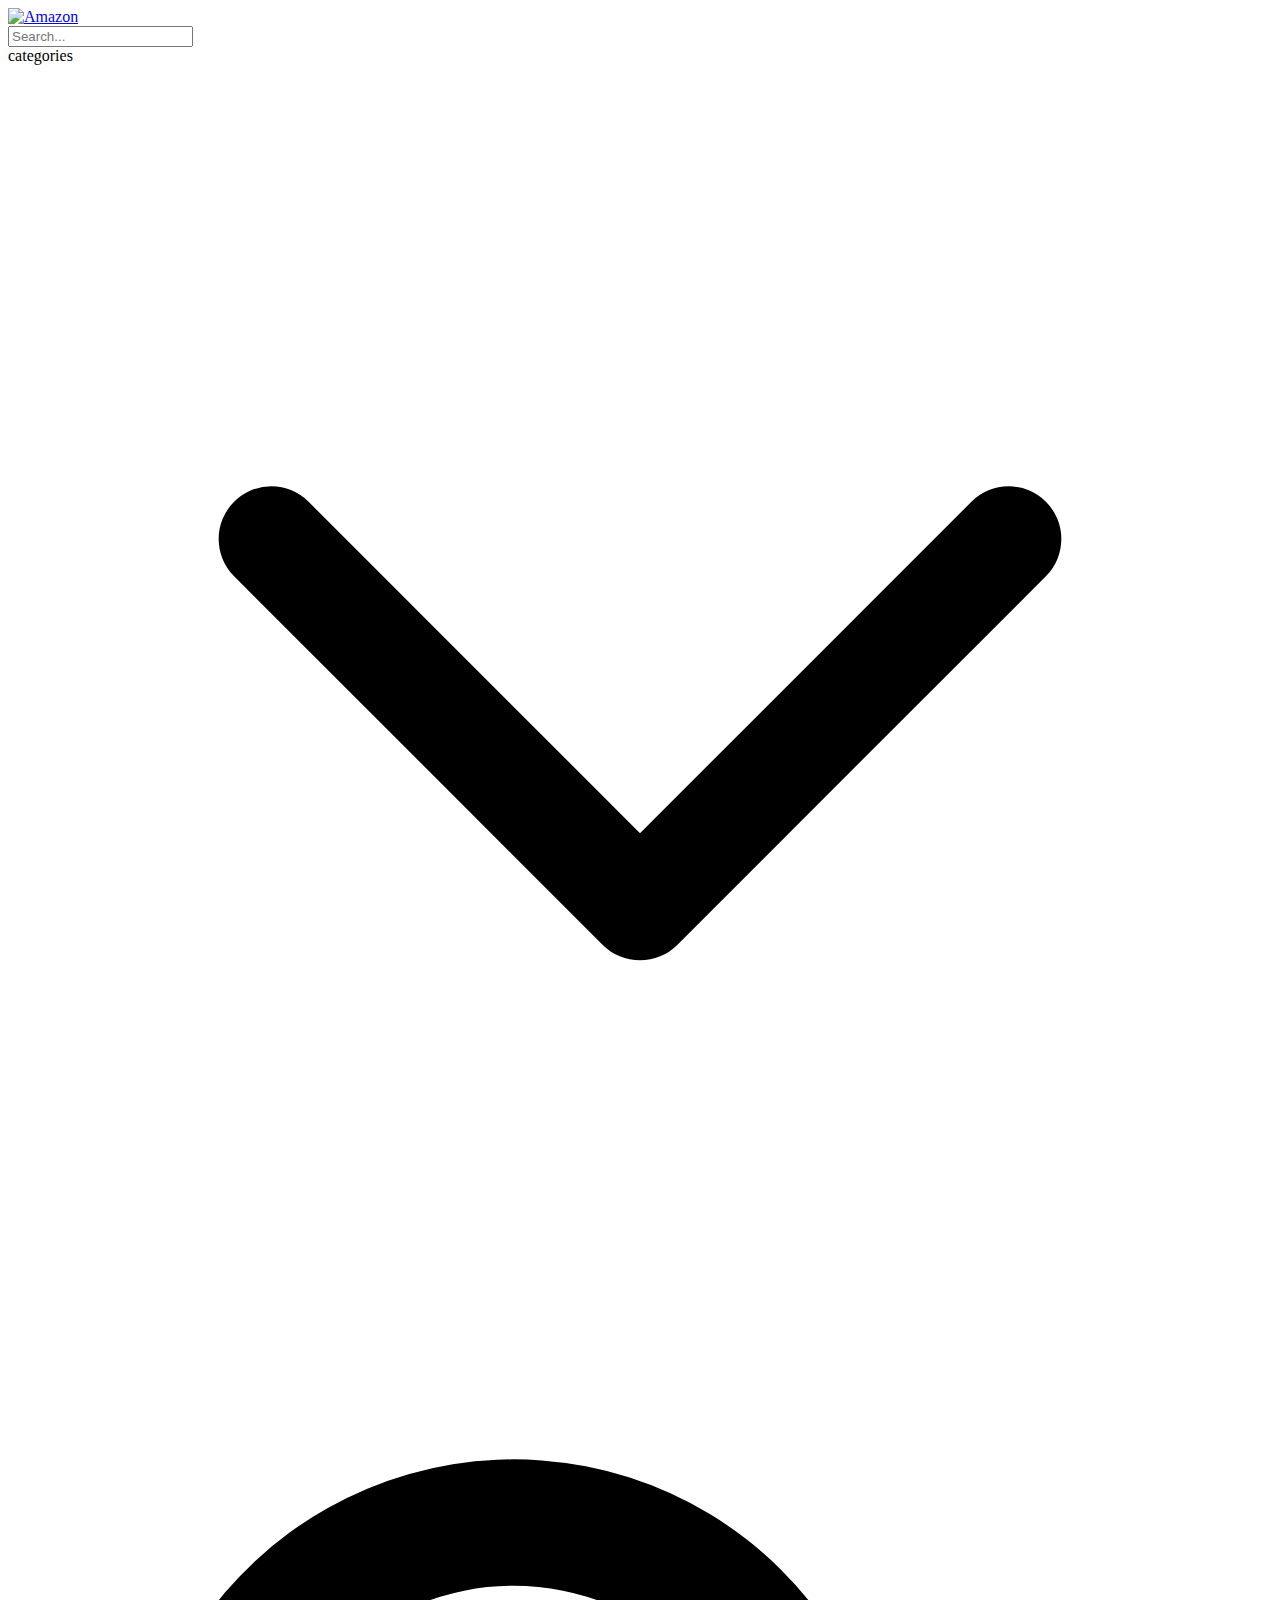
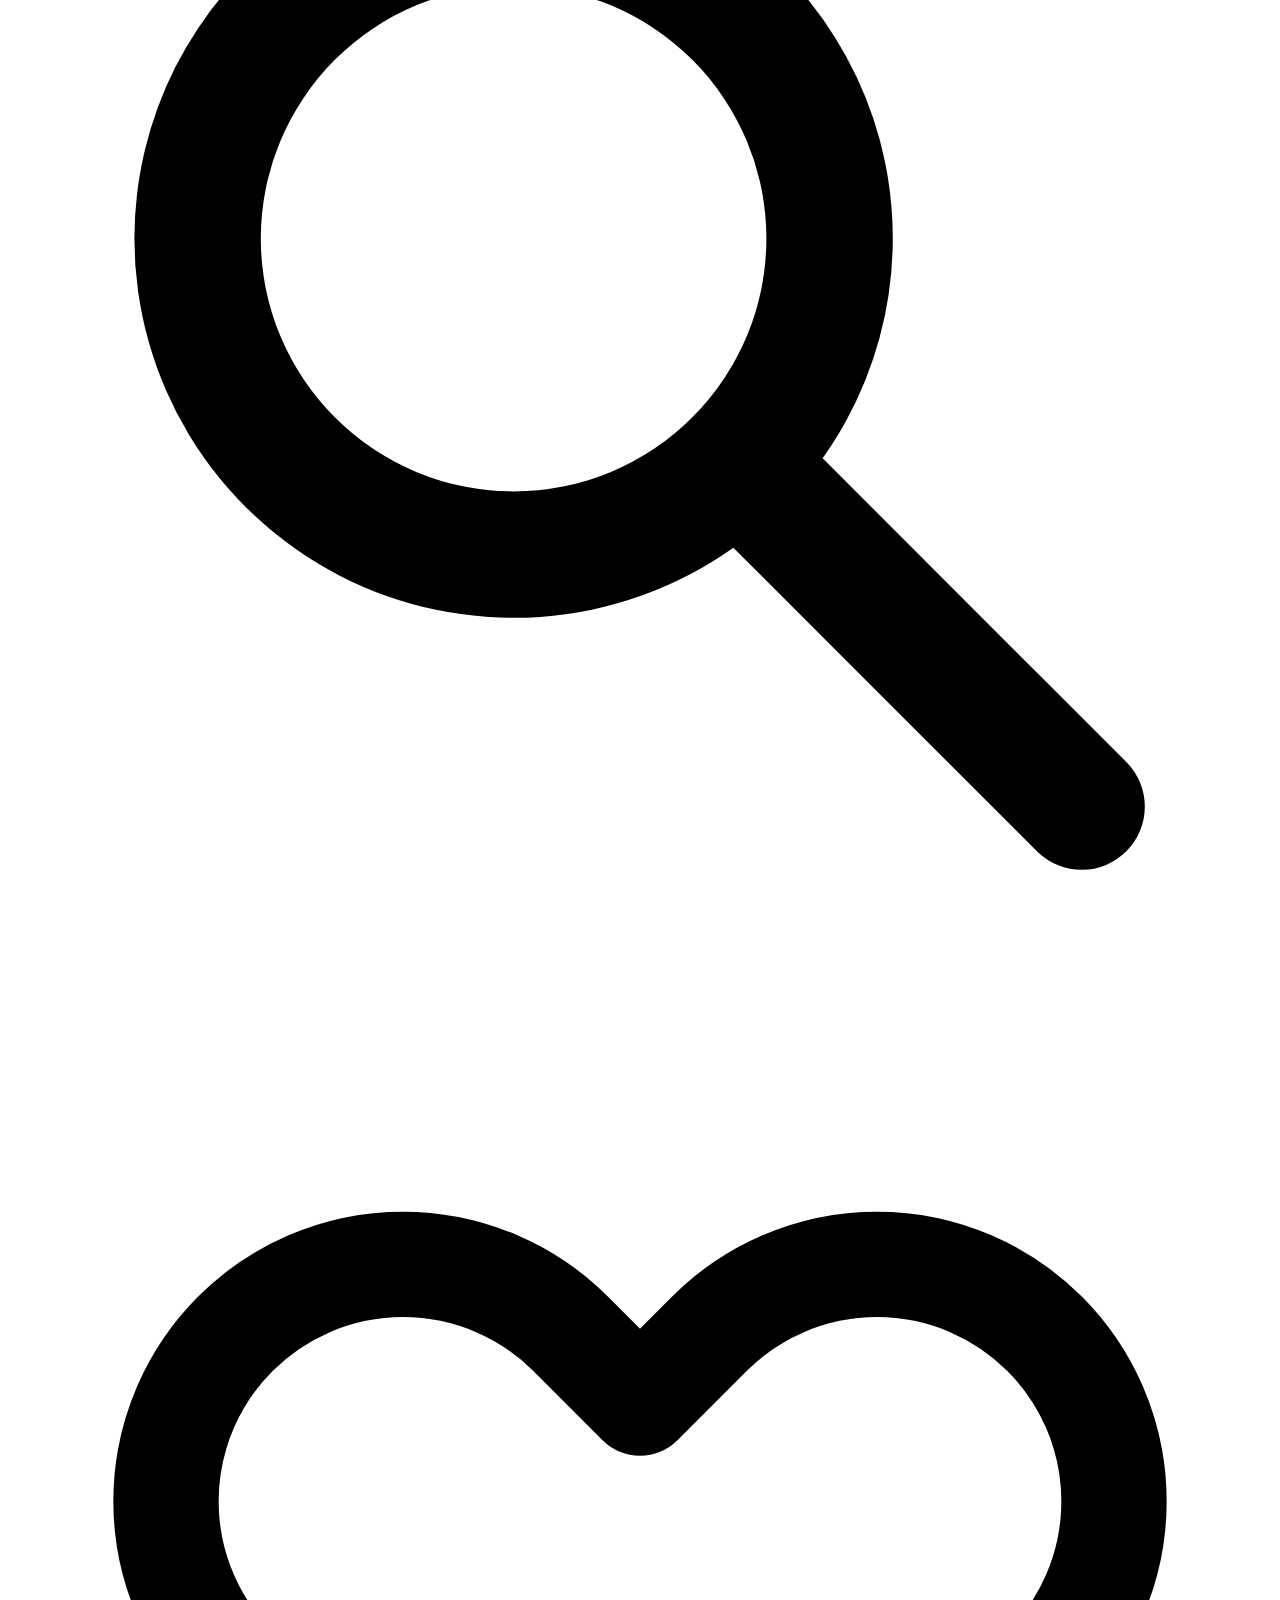
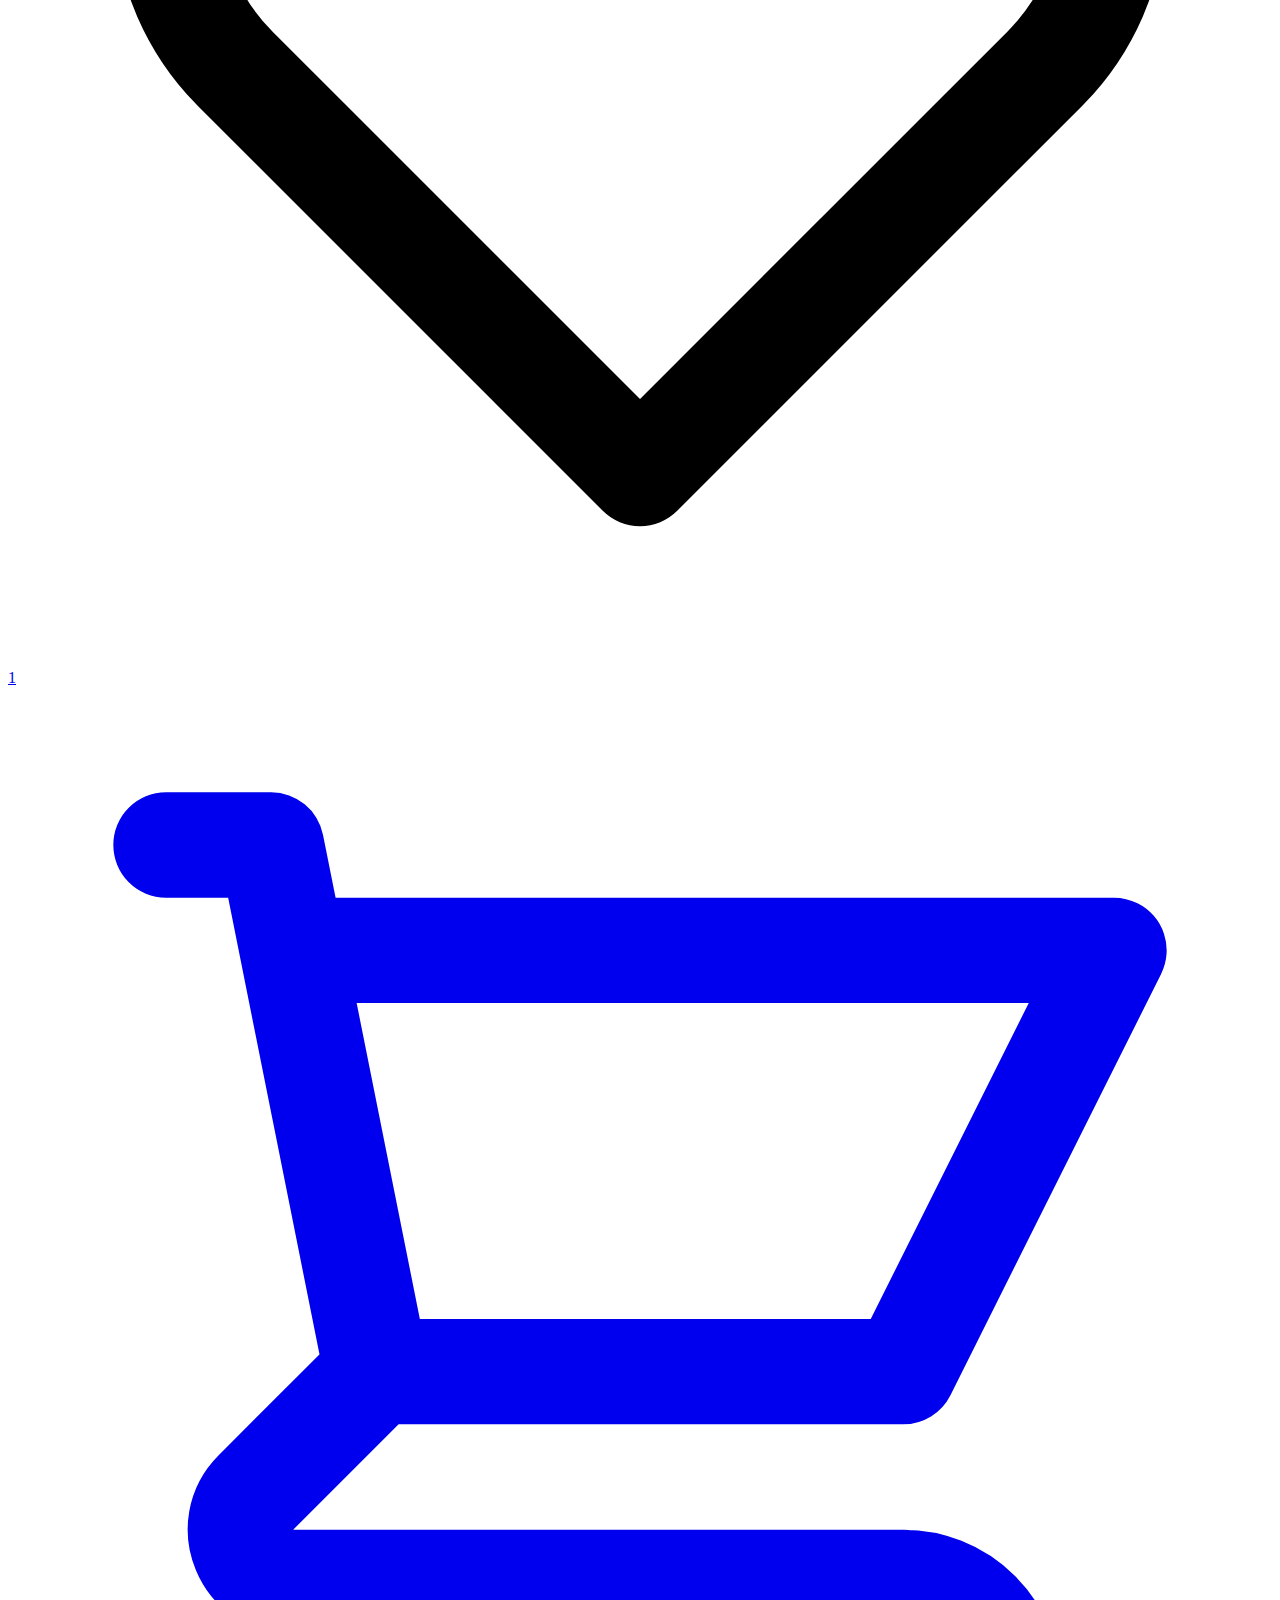
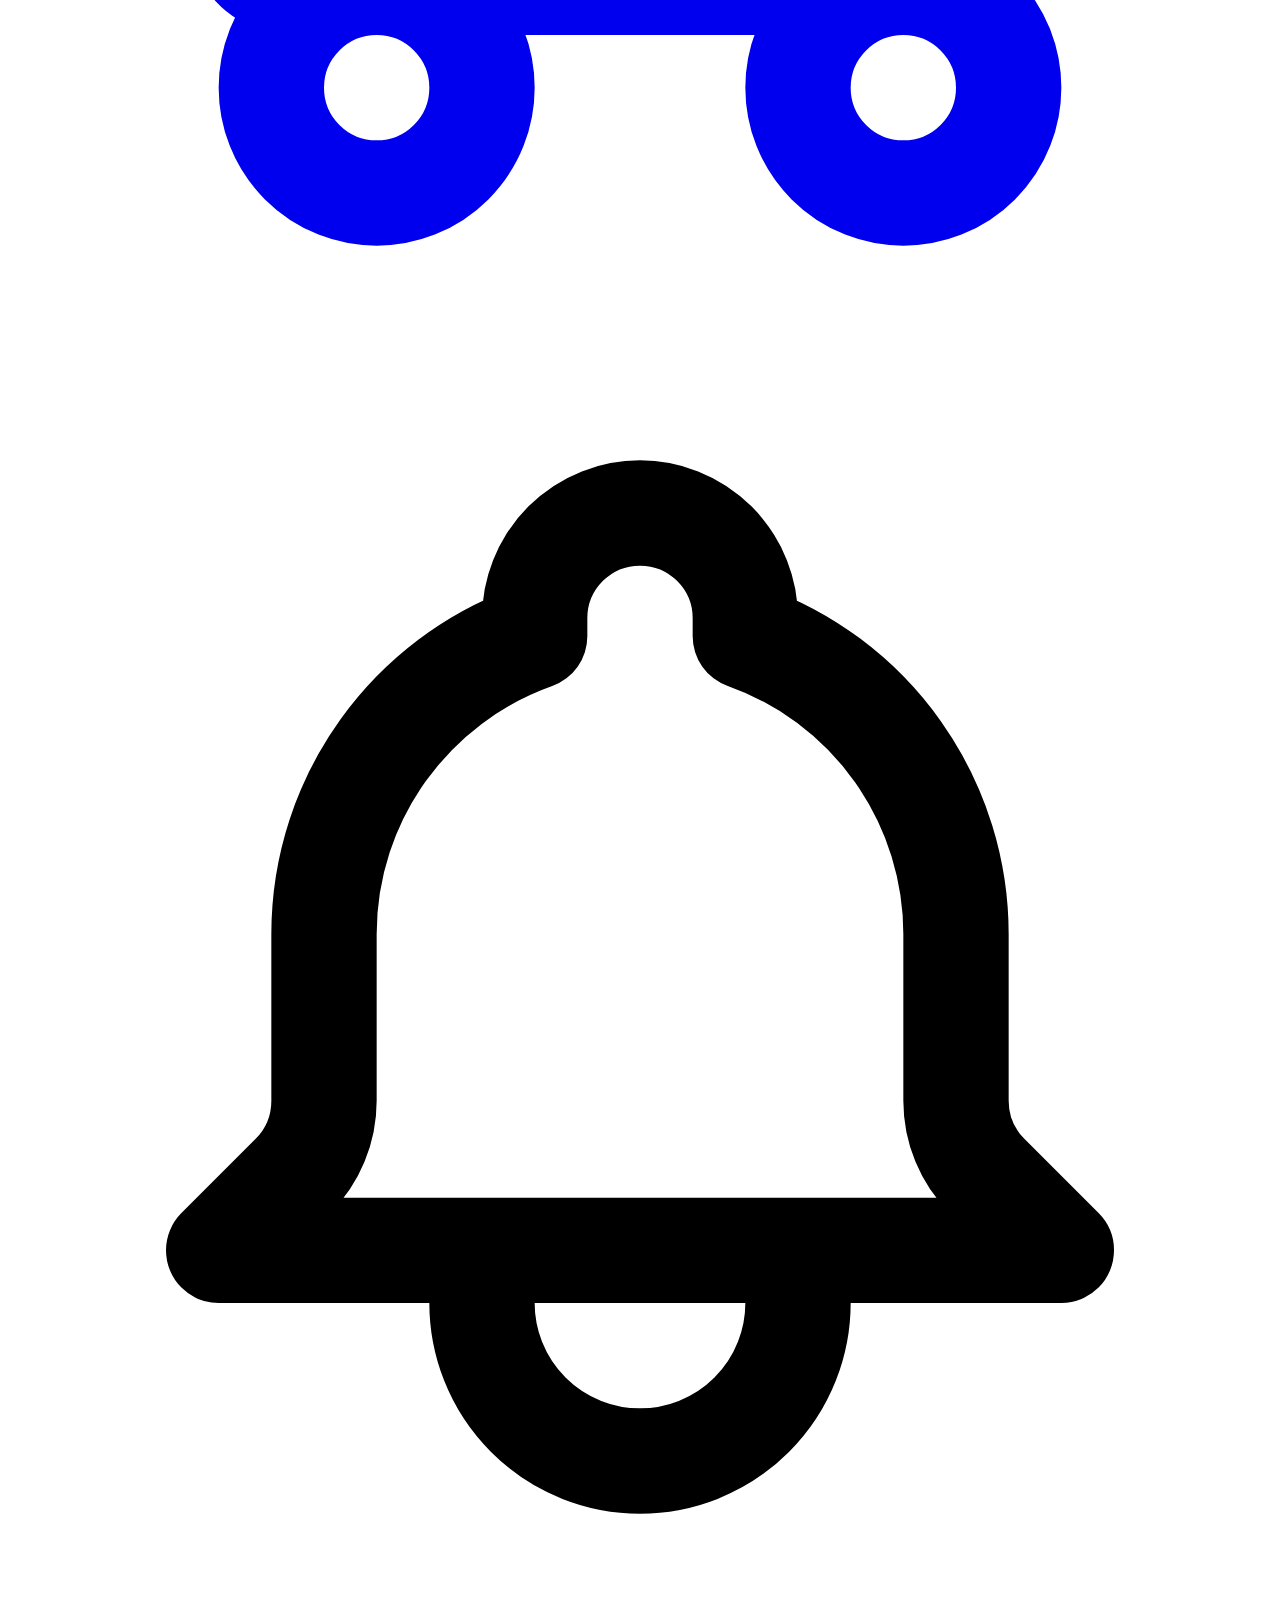
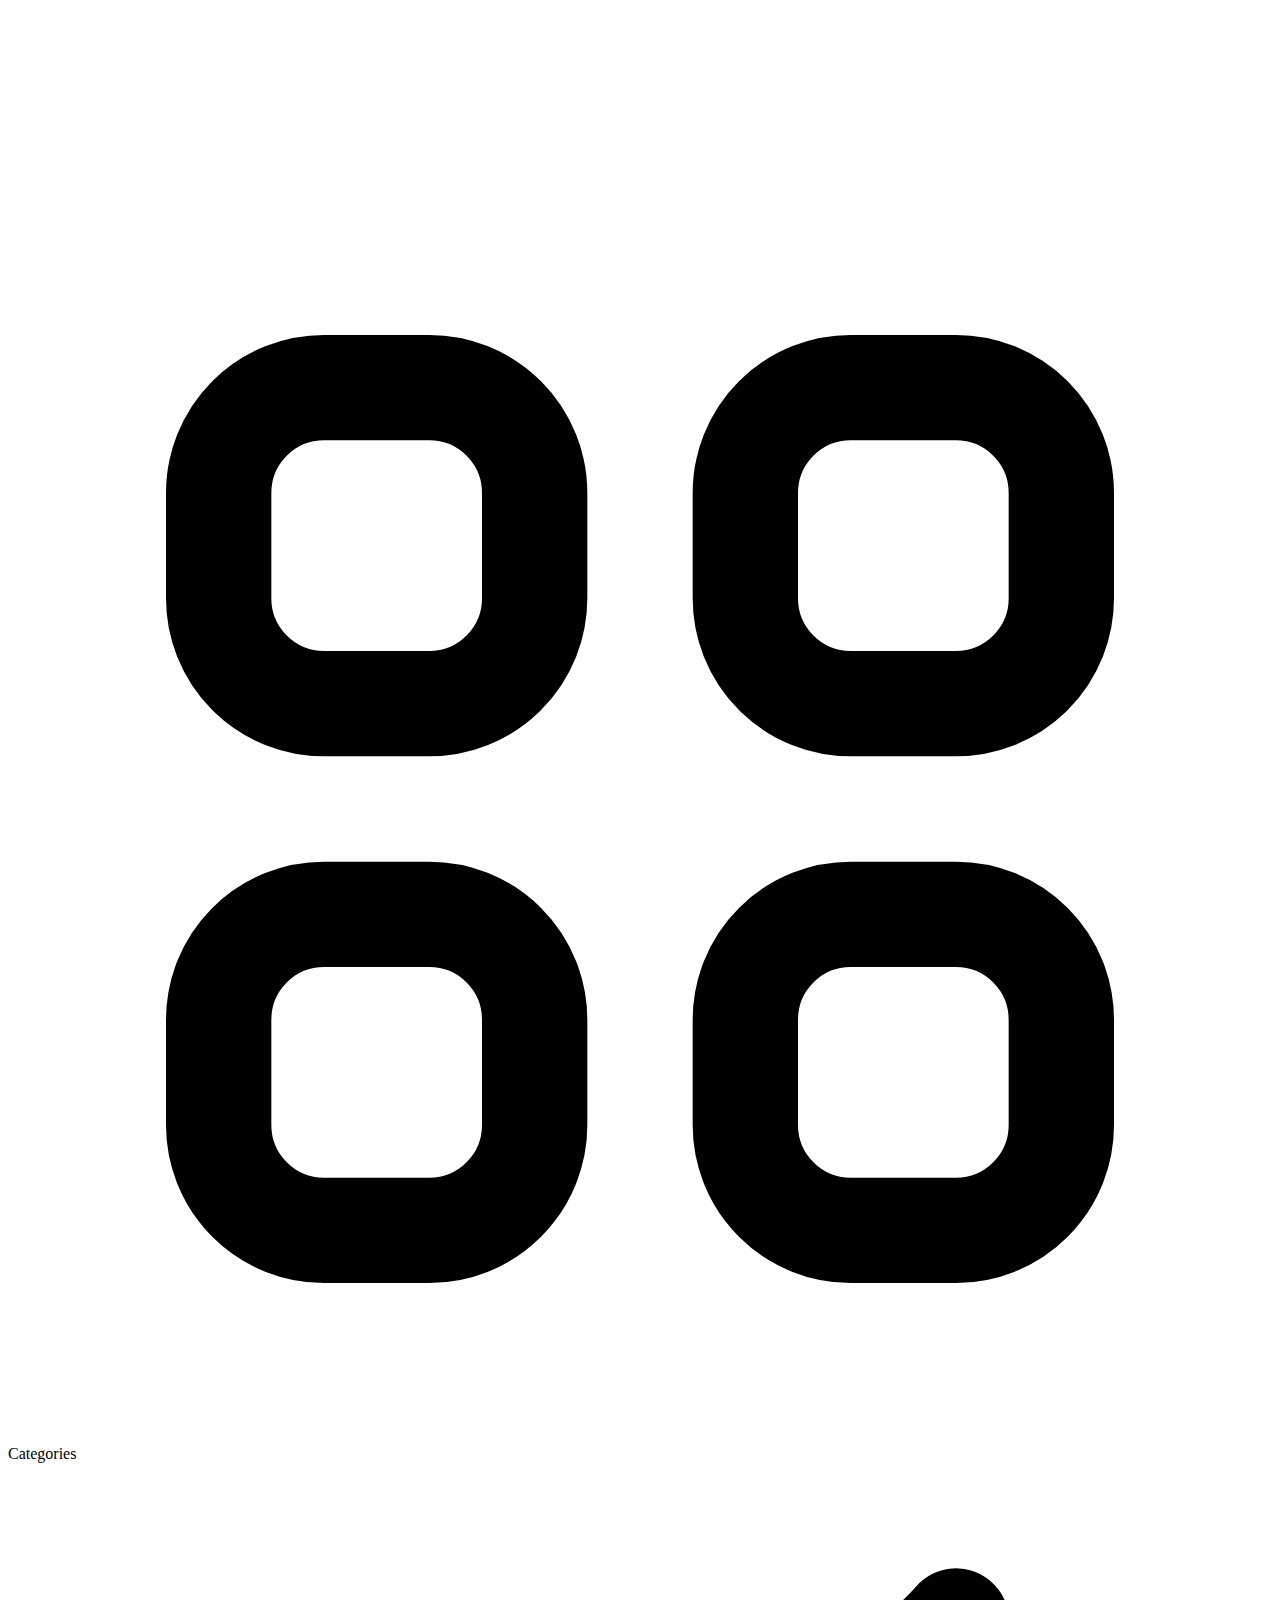
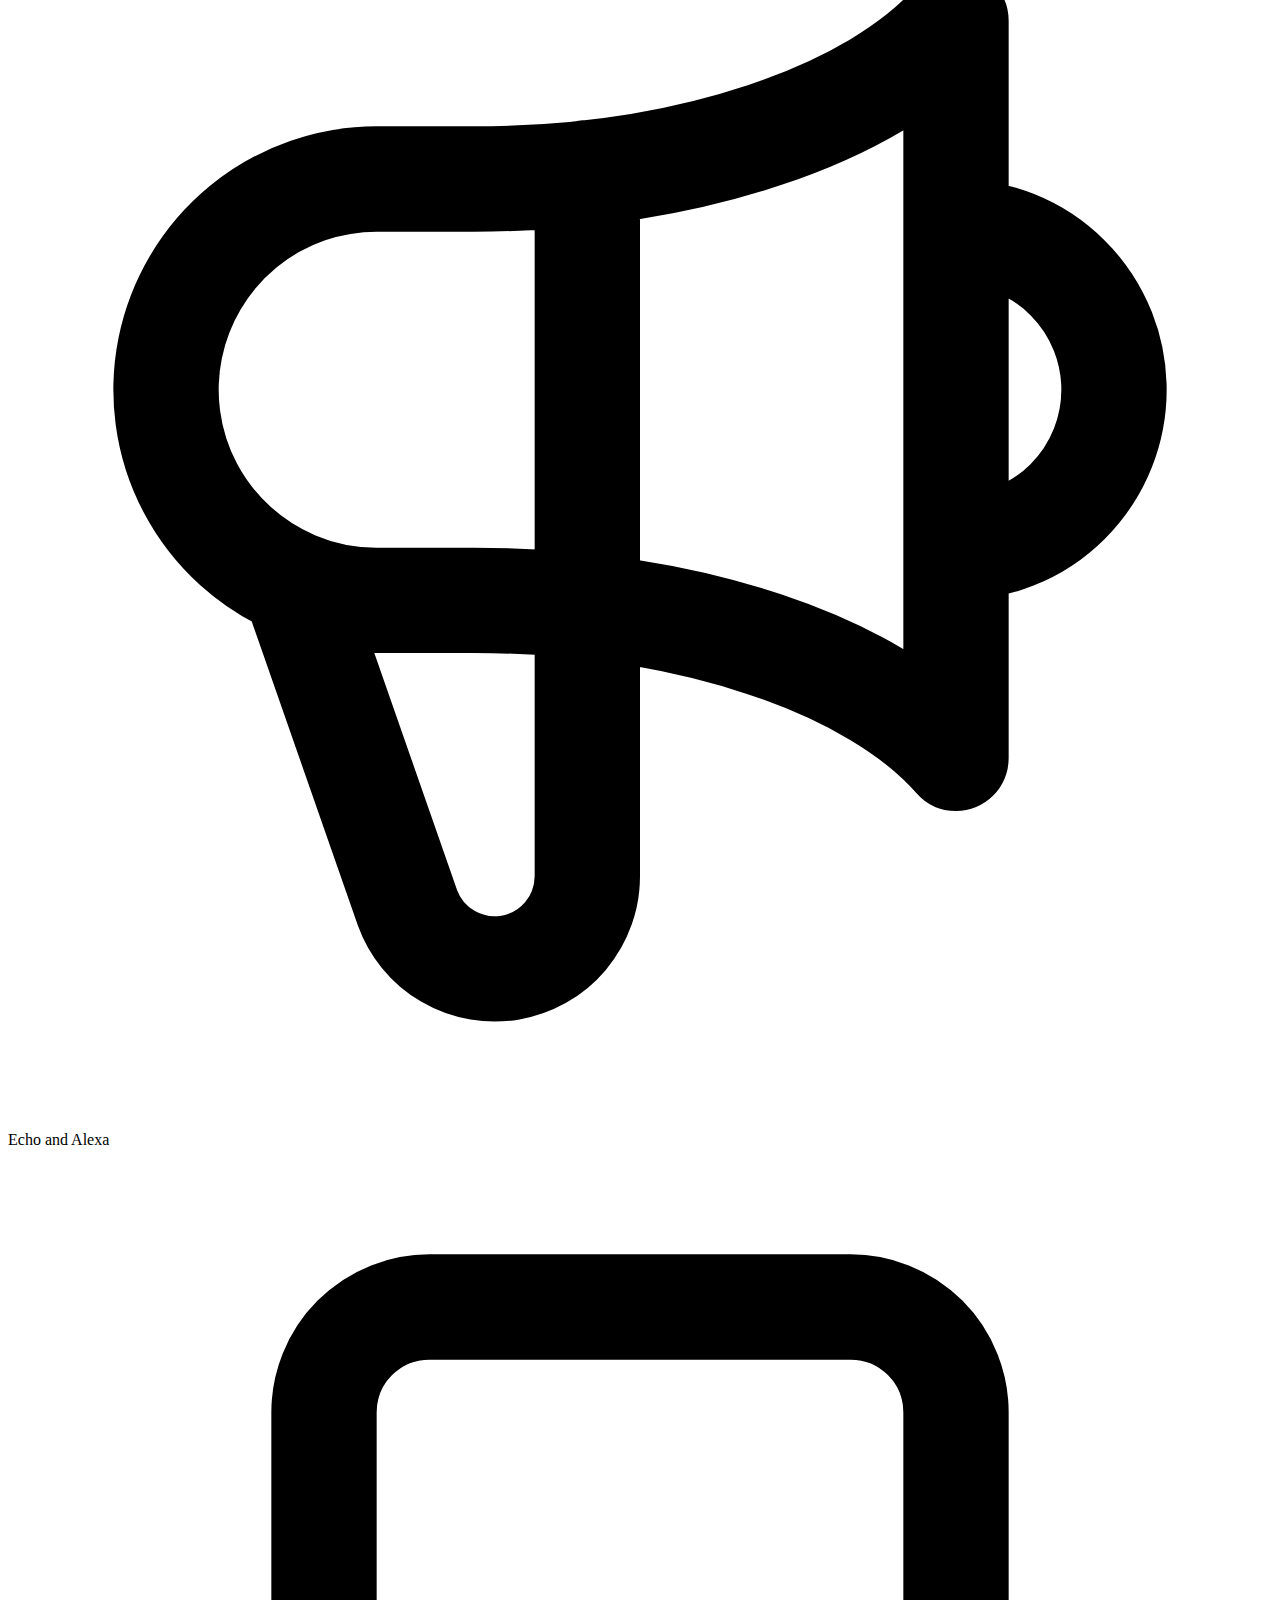
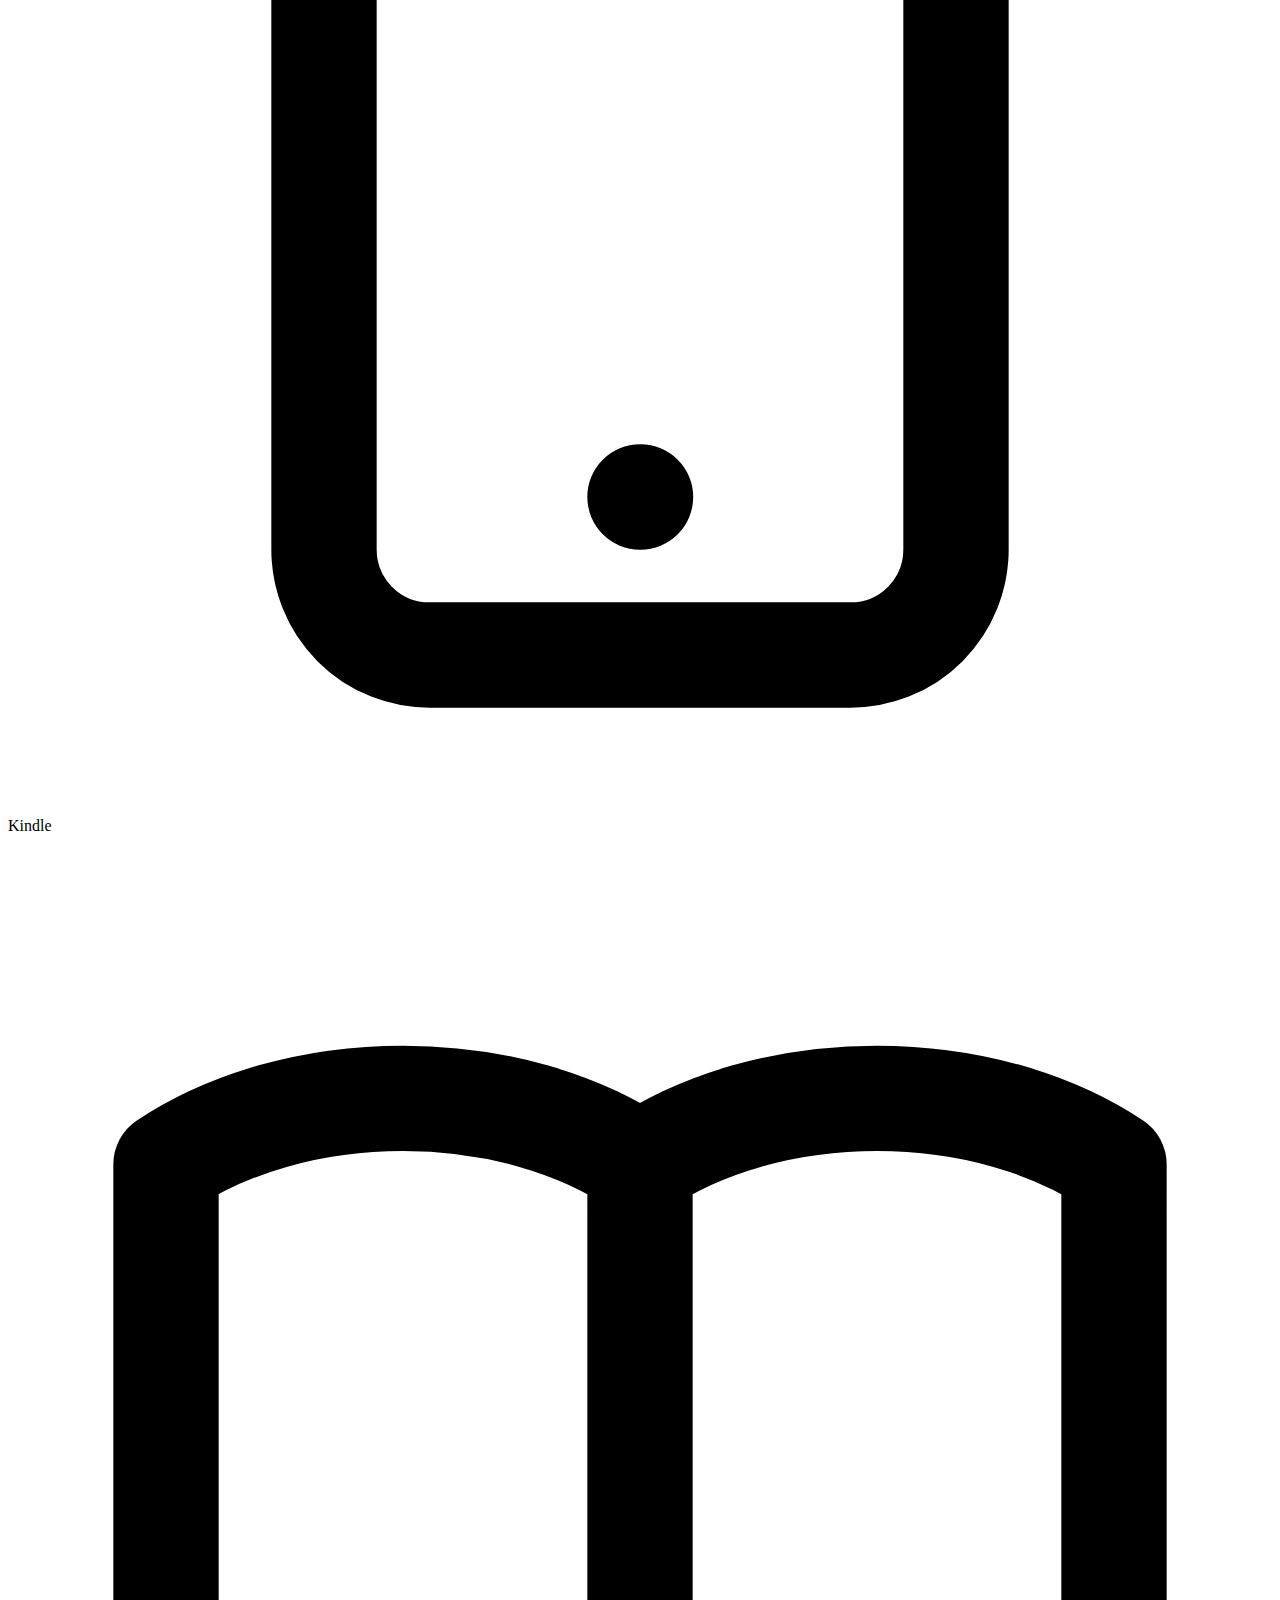
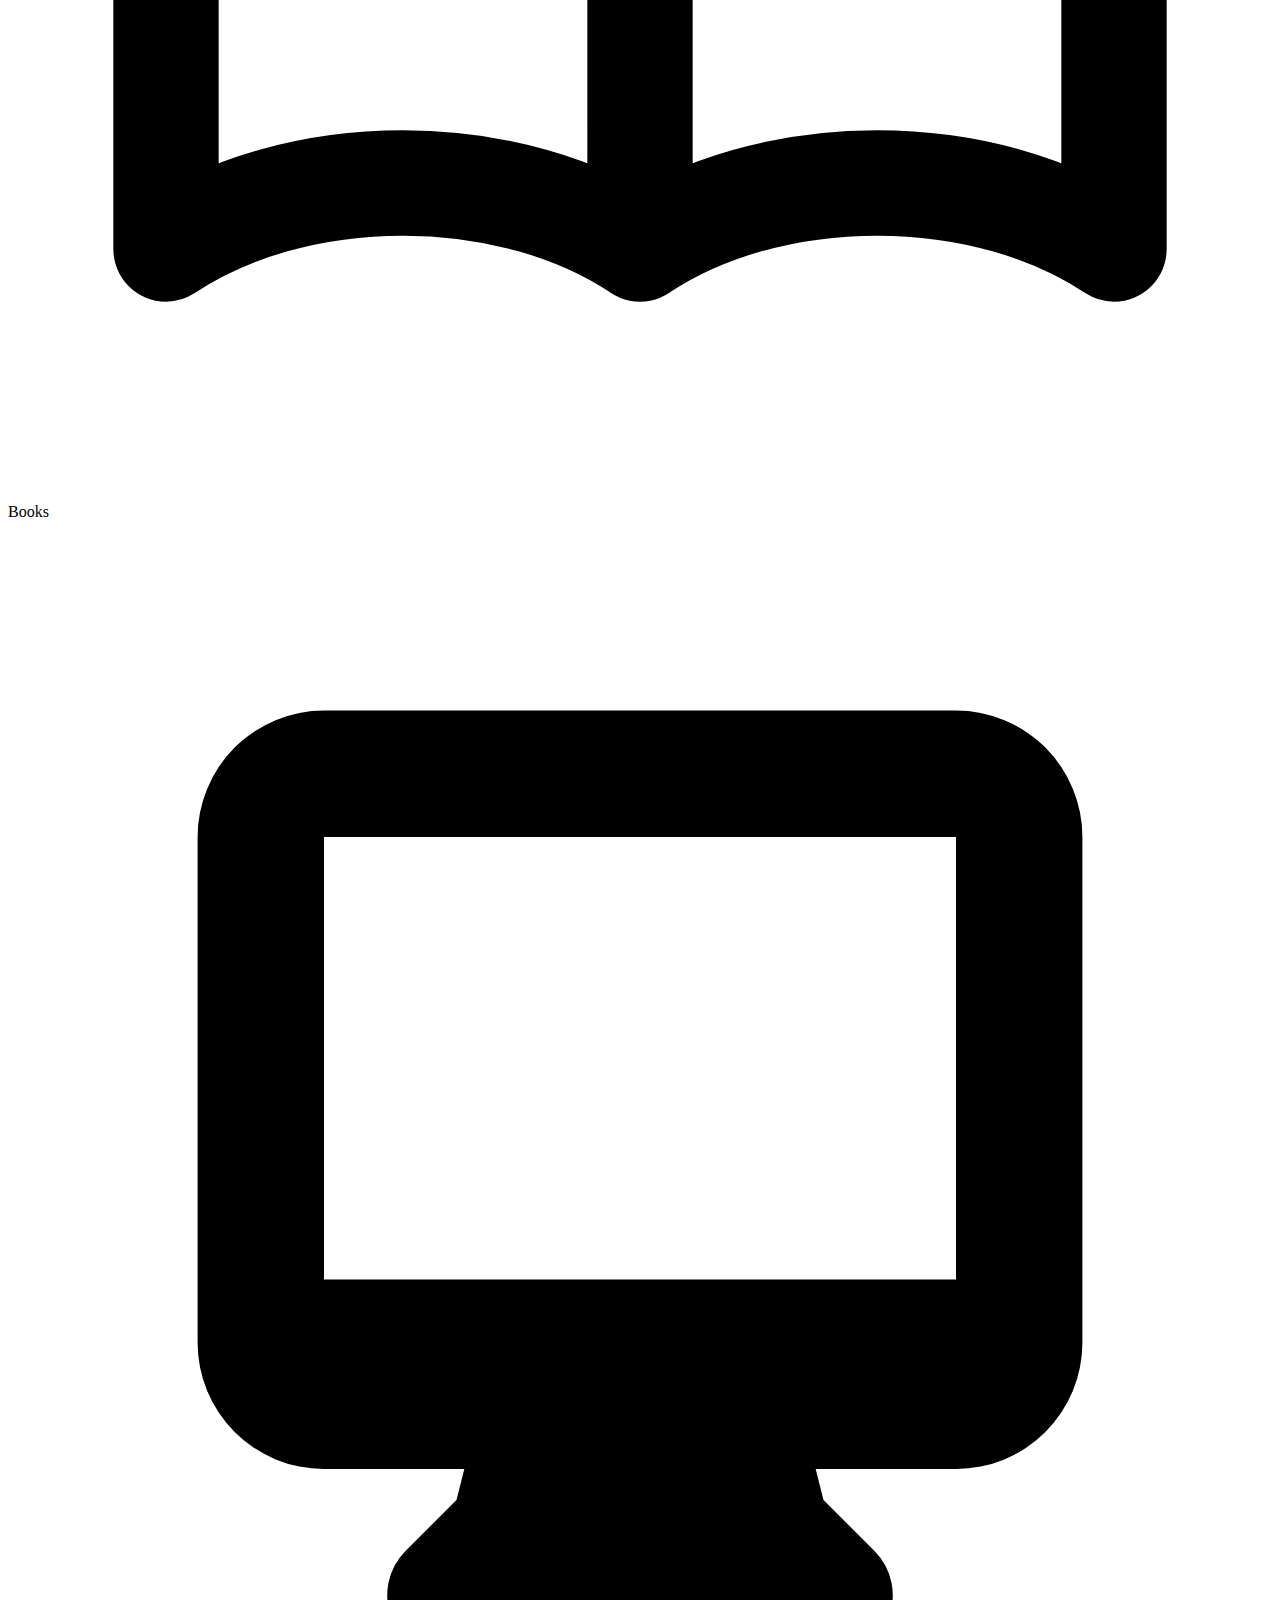
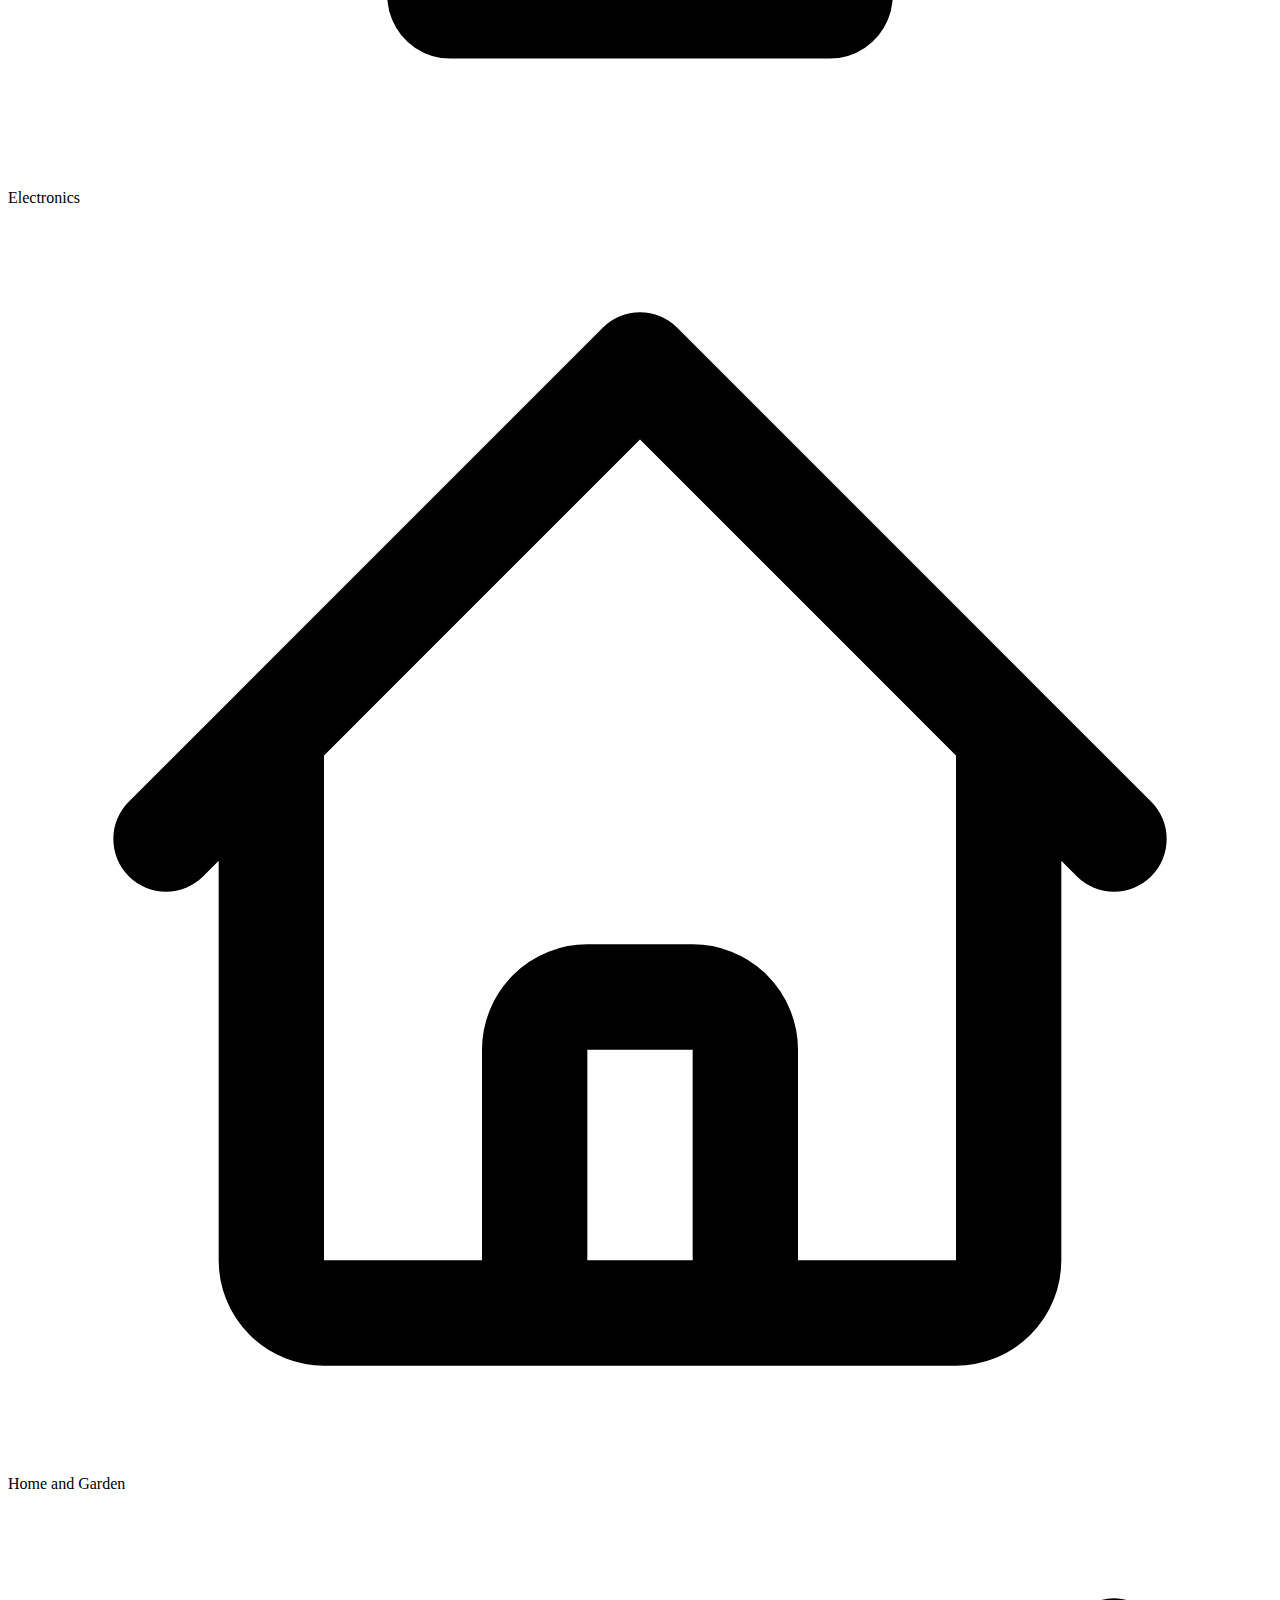
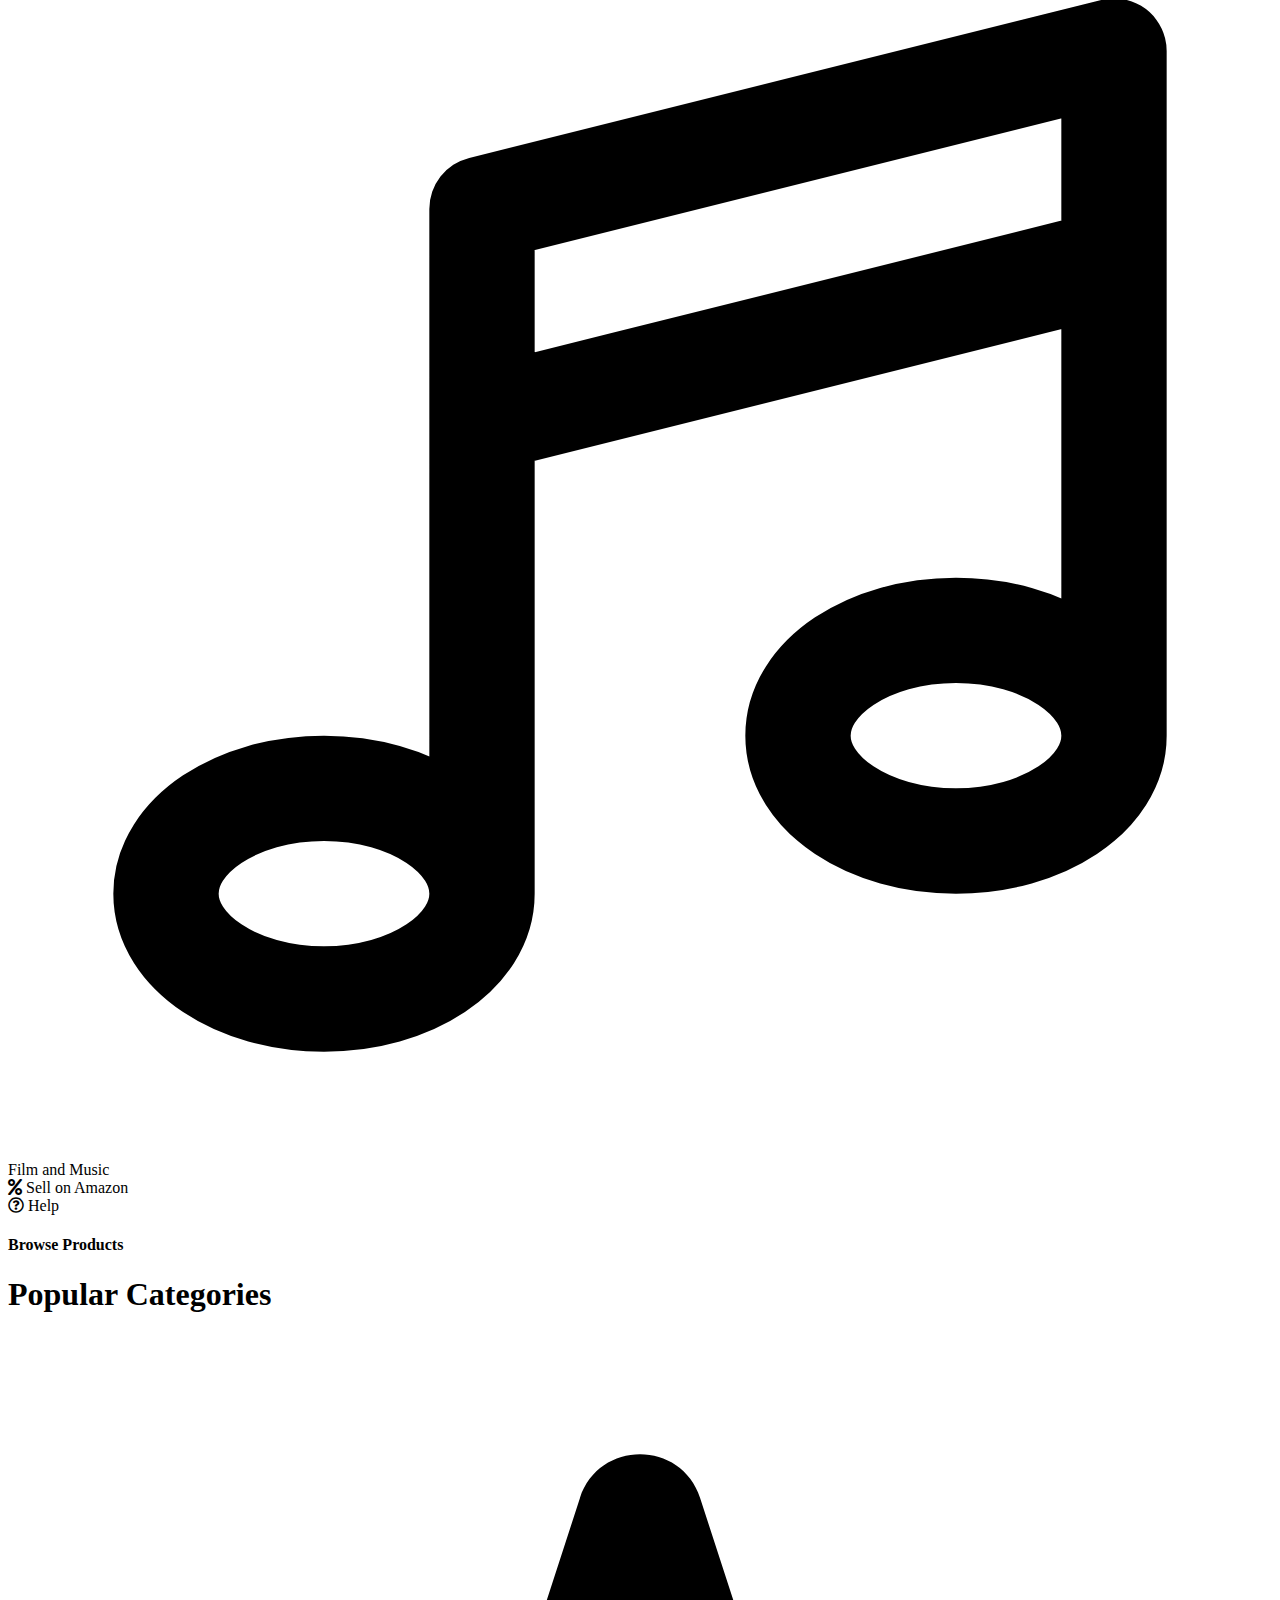
==== commit f05f533e: "day 3" ====
--- a/index.html
+++ b/index.html
@@ -8,79 +8,87 @@
         <link href="https://unpkg.com/tailwindcss@^2/dist/tailwind.min.css" rel="stylesheet">
         <link rel="stylesheet" href="css/styles.css">
         <link rel="stylesheet" href="https://cdnjs.cloudflare.com/ajax/libs/font-awesome/5.15.3/css/all.min.css">
-        <script src="https://cdn.jsdelivr.net/npm/jdenticon@3.1.0/dist/jdenticon.min.js" async integrity="sha384-VngWWnG9GS4jDgsGEUNaoRQtfBGiIKZTiXwm9KpgAeaRn6Y/1tAFiyXqSzqC8Ga/" crossorigin="anonymous">
-        </script>
+        <script src="https://cdn.jsdelivr.net/npm/jdenticon@3.1.0/dist/jdenticon.min.js" async
+            integrity="sha384-VngWWnG9GS4jDgsGEUNaoRQtfBGiIKZTiXwm9KpgAeaRn6Y/1tAFiyXqSzqC8Ga/"
+            crossorigin="anonymous"></script>
+        <script src="https://www.gstatic.com/firebasejs/8.8.1/firebase-app.js"></script>
     </head>
     <body class="overflow-x-hidden hide-scrollbar bg-gray-100">
         <div class="bg-white w-full">
             <!-- Header -->
             <header class="flex items-center bg-gray-900 h-16 sticky top-0 z-50">
                 <!-- Amazon Logo -->
-                <div class="w-36 h-16 ml-10">
-                    <img
-                        class="w-28 h-16 object-contain"
-                        src="https://www.nicepng.com/png/full/16-167642_amazon-logo-amazon-logo-white-text.png"
-                        alt="Amazon"
-                    >
+                <div class="w-32 h-16 ml-10">
+                    <a href="index.html">
+                        <img class="w-28 h-16 object-contain cursor-pointer"
+                            src="https://www.nicepng.com/png/full/16-167642_amazon-logo-amazon-logo-white-text.png"
+                            alt="Amazon">
+                    </a>
                 </div>
 
                 <!-- Search -->
                 <div class="flex flex-grow extra-small:hidden">
-                    <input
-                        type="text"
-                        id="search"
+                    <input type="text" id="search"
                         class="h-9 flex flex-grow bg-gray-800 outline-none border border-gray-500 border-opacity-75 rounded-l-xl px-3 text-white text-sm ml-6 placeholder-white"
-                        placeholder="Search..."
-                    >
-                    <div class="flex items-center h-9 w-30 bg-gray-800 border border-gray-500 border-opacity-75 px-3 text-white text-sm space-x-1 cursor-pointer">
+                        placeholder="Search...">
+                    <div
+                        class="flex items-center h-9 w-30 bg-gray-800 border border-gray-500 border-opacity-75 px-3 text-white text-sm space-x-1 cursor-pointer">
                         <span>categories</span>
-                        <svg xmlns="http://www.w3.org/2000/svg" class="h-5 w-5" fill="none" viewBox="0 0 24 24" stroke="currentColor">
+                        <svg xmlns="http://www.w3.org/2000/svg" class="h-5 w-5" fill="none" viewBox="0 0 24 24"
+                            stroke="currentColor">
                             <path stroke-linecap="round" stroke-linejoin="round" stroke-width="2" d="M19 9l-7 7-7-7" />
                         </svg>
                     </div>
-                    <div class="bg-yellow-500 h-9 w-10 rounded-r-xl flex items-center justify-center cursor-pointer text-white">
+                    <div
+                        class="bg-yellow-500 h-9 w-10 rounded-r-xl flex items-center justify-center cursor-pointer text-white">
                         <svg xmlns="http://www.w3.org/2000/svg" class="h-5 w-5" viewBox="0 0 20 20" fill="currentColor">
                             <path fill-rule="evenodd"
                                 d="M8 4a4 4 0 100 8 4 4 0 000-8zM2 8a6 6 0 1110.89 3.476l4.817 4.817a1 1 0 01-1.414 1.414l-4.816-4.816A6 6 0 012 8z"
-                                clip-rule="evenodd"
-                                />
+                                clip-rule="evenodd" />
                         </svg>
                     </div>
                 </div>
 
                 <!-- Right Icons -->
-                <div class="flex items-center text-white mx-8 w-48 h-16 justify-around extra-small:justify-end extra-small:flex-grow">
-                    <svg xmlns="http://www.w3.org/2000/svg" class="h-5 w-5 cursor-pointer medium:hidden" fill="none" viewBox="0 0 24 24" stroke="currentColor">
-                        <path stroke-linecap="round" stroke-linejoin="round" stroke-width="2" d="M4.318 6.318a4.5 4.5 0 000 6.364L12 20.364l7.682-7.682a4.5 4.5 0 00-6.364-6.364L12 7.636l-1.318-1.318a4.5 4.5 0 00-6.364 0z"
-                        />
+                <div
+                    class="flex items-center text-white mx-8 w-48 h-16 justify-around extra-small:justify-end extra-small:flex-grow">
+                    <svg xmlns="http://www.w3.org/2000/svg" class="h-5 w-5 cursor-pointer medium:hidden" fill="none"
+                        viewBox="0 0 24 24" stroke="currentColor">
+                        <path stroke-linecap="round" stroke-linejoin="round" stroke-width="2"
+                            d="M4.318 6.318a4.5 4.5 0 000 6.364L12 20.364l7.682-7.682a4.5 4.5 0 00-6.364-6.364L12 7.636l-1.318-1.318a4.5 4.5 0 00-6.364 0z" />
                     </svg>
-                    <div class="bg-yellow-500 rounded-xl h-10 w-10 flex items-center justify-center cursor-pointer">
-                        <svg xmlns="http://www.w3.org/2000/svg" class="h-5 w-5 text-gray-600" fill="none"viewBox="0 0 24 24" stroke="currentColor">
-                            <path stroke-linecap="round" stroke-linejoin="round" stroke-width="2"
-                                d="M3 3h2l.4 2M7 13h10l4-8H5.4M7 13L5.4 5M7 13l-2.293 2.293c-.63.63-.184 1.707.707 1.707H17m0 0a2 2 0 100 4 2 2 0 000-4zm-8 2a2 2 0 11-4 0 2 2 0 014 0z"
-                            />
-                        </svg>
-                    </div>
-                    <svg xmlns="http://www.w3.org/2000/svg" class="h-5 w-5 cursor-pointer medium:hidden" fill="none" viewBox="0 0 24 24" stroke="currentColor">
+                    <a href="cart.html">
+                        <div
+                            class="relative bg-yellow-500 rounded-xl h-10 w-10 flex items-center justify-center cursor-pointer">
+                            <span
+                                class="absolute -top-1 -right-1 h-4 w-4 bg-white rounded-full text-gray-800 flex items-center justify-center text-xs font-bold">1</span>
+                            <svg xmlns="http://www.w3.org/2000/svg" class="h-5 w-5 text-gray-600" fill="none"
+                                viewBox="0 0 24 24" stroke="currentColor">
+                                <path stroke-linecap="round" stroke-linejoin="round" stroke-width="2"
+                                    d="M3 3h2l.4 2M7 13h10l4-8H5.4M7 13L5.4 5M7 13l-2.293 2.293c-.63.63-.184 1.707.707 1.707H17m0 0a2 2 0 100 4 2 2 0 000-4zm-8 2a2 2 0 11-4 0 2 2 0 014 0z" />
+                            </svg>
+                        </div>
+                    </a>
+                    <svg xmlns="http://www.w3.org/2000/svg" class="h-5 w-5 cursor-pointer medium:hidden" fill="none"
+                        viewBox="0 0 24 24" stroke="currentColor">
                         <path stroke-linecap="round" stroke-linejoin="round" stroke-width="2"
-                            d="M15 17h5l-1.405-1.405A2.032 2.032 0 0118 14.158V11a6.002 6.002 0 00-4-5.659V5a2 2 0 10-4 0v.341C7.67 6.165 6 8.388 6 11v3.159c0 .538-.214 1.055-.595 1.436L4 17h5m6 0v1a3 3 0 11-6 0v-1m6 0H9"
-                        />
+                            d="M15 17h5l-1.405-1.405A2.032 2.032 0 0118 14.158V11a6.002 6.002 0 00-4-5.659V5a2 2 0 10-4 0v.341C7.67 6.165 6 8.388 6 11v3.159c0 .538-.214 1.055-.595 1.436L4 17h5m6 0v1a3 3 0 11-6 0v-1m6 0H9" />
                     </svg>
                     <svg class="rounded-full h-12 w-12 cursor-pointer small:hidden" data-jdenticon-value="user127"></svg>
                 </div>
             </header>
 
             <!-- Main Content -->
-            <main class="flex h-screen extra-large:h-auto">
+            <main class="flex h-screen extra-e-large:h-auto">
                 <!-- Sidebar -->
                 <section class="sidebar w-60 sidebar-size:w-auto bg-gray-900 border-t-2 border-gray-700 p-6">
                     <div>
                         <div class="text-yellow-500 cursor-pointer flex font-bold mb-4 bg-gray-700 rounded-lg p-2">
                             <span class="w-8 sidebar-size:w-auto">
-                                <svg xmlns="http://www.w3.org/2000/svg" class="h-6 w-6" fill="none" viewBox="0 0 24 24" stroke="currentColor">
+                                <svg xmlns="http://www.w3.org/2000/svg" class="h-6 w-6" fill="none" viewBox="0 0 24 24"
+                                    stroke="currentColor">
                                     <path stroke-linecap="round" stroke-linejoin="round" stroke-width="2"
-                                        d="M4 6a2 2 0 012-2h2a2 2 0 012 2v2a2 2 0 01-2 2H6a2 2 0 01-2-2V6zM14 6a2 2 0 012-2h2a2 2 0 012 2v2a2 2 0 01-2 2h-2a2 2 0 01-2-2V6zM4 16a2 2 0 012-2h2a2 2 0 012 2v2a2 2 0 01-2 2H6a2 2 0 01-2-2v-2zM14 16a2 2 0 012-2h2a2 2 0 012 2v2a2 2 0 01-2 2h-2a2 2 0 01-2-2v-2z"
-                                    />
+                                        d="M4 6a2 2 0 012-2h2a2 2 0 012 2v2a2 2 0 01-2 2H6a2 2 0 01-2-2V6zM14 6a2 2 0 012-2h2a2 2 0 012 2v2a2 2 0 01-2 2h-2a2 2 0 01-2-2V6zM4 16a2 2 0 012-2h2a2 2 0 012 2v2a2 2 0 01-2 2H6a2 2 0 01-2-2v-2zM14 16a2 2 0 012-2h2a2 2 0 012 2v2a2 2 0 01-2 2h-2a2 2 0 01-2-2v-2z" />
                                 </svg>
                             </span>
                             <span class="sidebar:hidden">Categories</span>
@@ -89,36 +97,38 @@
                             <div class="space-y-4 flex flex-col">
                                 <div class="cursor-pointer flex px-2">
                                     <span class="w-8 sidebar-size:w-auto">
-                                        <svg xmlns="http://www.w3.org/2000/svg" class="h-6 w-6" fill="none" viewBox="0 0 24 24" stroke="currentColor">
-                                            <path stroke-linecap="round" stroke-linejoin="round" stroke-width="2"
-                                                d="M11 5.882V19.24a1.76 1.76 0 01-3.417.592l-2.147-6.15M18 13a3 3 0 100-6M5.436 13.683A4.001 4.001 0 017 6h1.832c4.1 0 7.625-1.234 9.168-3v14c-1.543-1.766-5.067-3-9.168-3H7a3.988 3.988 0 01-1.564-.317z" 
-                                            />
+                                        <svg xmlns="http://www.w3.org/2000/svg" class="h-6 w-6" fill="none"
+                                            viewBox="0 0 24 24" stroke="currentColor">
+                                            <path stroke-linecap="round" stroke-linejoin="round" stroke-width="2"
+                                                d="M11 5.882V19.24a1.76 1.76 0 01-3.417.592l-2.147-6.15M18 13a3 3 0 100-6M5.436 13.683A4.001 4.001 0 017 6h1.832c4.1 0 7.625-1.234 9.168-3v14c-1.543-1.766-5.067-3-9.168-3H7a3.988 3.988 0 01-1.564-.317z" />
                                         </svg>
                                     </span>
                                     <span class="sidebar:hidden">Echo and Alexa</span>
                                 </div>
                                 <div class="cursor-pointer flex px-2">
                                     <span class="w-8 sidebar-size:w-auto">
-                                        <svg xmlns="http://www.w3.org/2000/svg" class="h-6 w-6" fill="none" viewBox="0 0 24 24" stroke="currentColor">
-                                            <path stroke-linecap="round" stroke-linejoin="round" stroke-width="2" d="M12 18h.01M8 21h8a2 2 0 002-2V5a2 2 0 00-2-2H8a2 2 0 00-2 2v14a2 2 0 002 2z"
-                                            />
+                                        <svg xmlns="http://www.w3.org/2000/svg" class="h-6 w-6" fill="none"
+                                            viewBox="0 0 24 24" stroke="currentColor">
+                                            <path stroke-linecap="round" stroke-linejoin="round" stroke-width="2"
+                                                d="M12 18h.01M8 21h8a2 2 0 002-2V5a2 2 0 00-2-2H8a2 2 0 00-2 2v14a2 2 0 002 2z" />
                                         </svg>
                                     </span>
                                     <span class="sidebar:hidden">Kindle</span>
                                 </div>
                                 <div class="cursor-pointer flex px-2">
                                     <span class="w-8 sidebar-size:w-auto">
-                                        <svg xmlns="http://www.w3.org/2000/svg" class="h-6 w-6" fill="none" viewBox="0 0 24 24" stroke="currentColor">
-                                            <path stroke-linecap="round" stroke-linejoin="round" stroke-width="2"
-                                                d="M12 6.253v13m0-13C10.832 5.477 9.246 5 7.5 5S4.168 5.477 3 6.253v13C4.168 18.477 5.754 18 7.5 18s3.332.477 4.5 1.253m0-13C13.168 5.477 14.754 5 16.5 5c1.747 0 3.332.477 4.5 1.253v13C19.832 18.477 18.247 18 16.5 18c-1.746 0-3.332.477-4.5 1.253"
-                                            />
+                                        <svg xmlns="http://www.w3.org/2000/svg" class="h-6 w-6" fill="none"
+                                            viewBox="0 0 24 24" stroke="currentColor">
+                                            <path stroke-linecap="round" stroke-linejoin="round" stroke-width="2"
+                                                d="M12 6.253v13m0-13C10.832 5.477 9.246 5 7.5 5S4.168 5.477 3 6.253v13C4.168 18.477 5.754 18 7.5 18s3.332.477 4.5 1.253m0-13C13.168 5.477 14.754 5 16.5 5c1.747 0 3.332.477 4.5 1.253v13C19.832 18.477 18.247 18 16.5 18c-1.746 0-3.332.477-4.5 1.253" />
                                         </svg>
                                     </span>
                                     <span class="sidebar:hidden">Books</span>
                                 </div>
                                 <div class="cursor-pointer flex px-2">
                                     <span class="w-8 sidebar-size:w-auto">
-                                        <svg xmlns="http://www.w3.org/2000/svg" class="h-6 w-6" viewBox="0 0 20 20" fill="currentColor">
+                                        <svg xmlns="http://www.w3.org/2000/svg" class="h-6 w-6" viewBox="0 0 20 20"
+                                            fill="currentColor">
                                             <path fill-rule="evenodd"
                                                 d="M3 5a2 2 0 012-2h10a2 2 0 012 2v8a2 2 0 01-2 2h-2.22l.123.489.804.804A1 1 0 0113 18H7a1 1 0 01-.707-1.707l.804-.804L7.22 15H5a2 2 0 01-2-2V5zm5.771 7H5V5h10v7H8.771z"
                                                 clip-rule="evenodd" />
@@ -128,20 +138,20 @@
                                 </div>
                                 <div class="cursor-pointer flex px-2">
                                     <span class="w-8 sidebar-size:w-auto">
-                                        <svg xmlns="http://www.w3.org/2000/svg" class="h-6 w-6" fill="none" viewBox="0 0 24 24" stroke="currentColor">
-                                            <path stroke-linecap="round" stroke-linejoin="round" stroke-width="2"
-                                                d="M3 12l2-2m0 0l7-7 7 7M5 10v10a1 1 0 001 1h3m10-11l2 2m-2-2v10a1 1 0 01-1 1h-3m-6 0a1 1 0 001-1v-4a1 1 0 011-1h2a1 1 0 011 1v4a1 1 0 001 1m-6 0h6"
-                                            />
+                                        <svg xmlns="http://www.w3.org/2000/svg" class="h-6 w-6" fill="none"
+                                            viewBox="0 0 24 24" stroke="currentColor">
+                                            <path stroke-linecap="round" stroke-linejoin="round" stroke-width="2"
+                                                d="M3 12l2-2m0 0l7-7 7 7M5 10v10a1 1 0 001 1h3m10-11l2 2m-2-2v10a1 1 0 01-1 1h-3m-6 0a1 1 0 001-1v-4a1 1 0 011-1h2a1 1 0 011 1v4a1 1 0 001 1m-6 0h6" />
                                         </svg>
                                     </span>
                                     <span class="sidebar:hidden">Home and Garden</span>
                                 </div>
                                 <div class="cursor-pointer flex px-2">
                                     <span class="w-8 sidebar-size:w-auto">
-                                        <svg xmlns="http://www.w3.org/2000/svg" class="h-6 w-6" fill="none" viewBox="0 0 24 24" stroke="currentColor">
-                                            <path stroke-linecap="round" stroke-linejoin="round" stroke-width="2"
-                                                d="M9 19V6l12-3v13M9 19c0 1.105-1.343 2-3 2s-3-.895-3-2 1.343-2 3-2 3 .895 3 2zm12-3c0 1.105-1.343 2-3 2s-3-.895-3-2 1.343-2 3-2 3 .895 3 2zM9 10l12-3"
-                                            />
+                                        <svg xmlns="http://www.w3.org/2000/svg" class="h-6 w-6" fill="none"
+                                            viewBox="0 0 24 24" stroke="currentColor">
+                                            <path stroke-linecap="round" stroke-linejoin="round" stroke-width="2"
+                                                d="M9 19V6l12-3v13M9 19c0 1.105-1.343 2-3 2s-3-.895-3-2 1.343-2 3-2 3 .895 3 2zm12-3c0 1.105-1.343 2-3 2s-3-.895-3-2 1.343-2 3-2 3 .895 3 2zM9 10l12-3" />
                                         </svg>
                                     </span>
                                     <span class="sidebar:hidden">Film and Music</span>
@@ -167,157 +177,210 @@
 
                 <!-- Main -->
                 <section class="flex-1 p-6 bg-gray-100">
-                    <div class="rounded-lg main-section-banner h-44 shadow-lg flex items-end transition transform duration-150 hover:scale-102">
-                        <div class="button bg-white w-36 h-10 rounded-full flex justify-center items-center m-4 cursor-pointer shadow-lg text-yellow-500 transition transform duration-150 hover:scale-110">
+                    <!-- Banner -->
+                    <div
+                        class="rounded-lg main-section-banner h-44 shadow-lg flex items-end transition transform duration-150 hover:scale-102">
+                        <div
+                            class="button bg-white w-36 h-10 rounded-full flex justify-center items-center m-4 cursor-pointer shadow-lg text-yellow-500 transition transform duration-150 hover:scale-110">
                             <h4>Browse Products</h4>
                         </div>
                     </div>
+
+                    <!-- Popular Categories -->
                     <div class="mt-8">
                         <h1 class="text-2xl text-gray-700 font-bold flex items-center mb-5">
                             Popular Categories
-                            <svg xmlns="http://www.w3.org/2000/svg" class="h-6 w-6 text-yellow-500 -mb-1 ml-2" viewBox="0 0 20 20" fill="currentColor">
+                            <svg xmlns="http://www.w3.org/2000/svg"
+                                class="h-6 w-6 text-yellow-500 -mb-1 ml-2 sidebar:hidden" viewBox="0 0 20 20"
+                                fill="currentColor">
                                 <path
-                                    d="M9.049 2.927c.3-.921 1.603-.921 1.902 0l1.07 3.292a1 1 0 00.95.69h3.462c.969 0 1.371 1.24.588 1.81l-2.8 2.034a1 1 0 00-.364 1.118l1.07 3.292c.3.921-.755 1.688-1.54 1.118l-2.8-2.034a1 1 0 00-1.175 0l-2.8 2.034c-.784.57-1.838-.197-1.539-1.118l1.07-3.292a1 1 0 00-.364-1.118L2.98 8.72c-.783-.57-.38-1.81.588-1.81h3.461a1 1 0 00.951-.69l1.07-3.292z"
-                                />
+                                    d="M9.049 2.927c.3-.921 1.603-.921 1.902 0l1.07 3.292a1 1 0 00.95.69h3.462c.969 0 1.371 1.24.588 1.81l-2.8 2.034a1 1 0 00-.364 1.118l1.07 3.292c.3.921-.755 1.688-1.54 1.118l-2.8-2.034a1 1 0 00-1.175 0l-2.8 2.034c-.784.57-1.838-.197-1.539-1.118l1.07-3.292a1 1 0 00-.364-1.118L2.98 8.72c-.783-.57-.38-1.81.588-1.81h3.461a1 1 0 00.951-.69l1.07-3.292z" />
                             </svg>
                         </h1>
                         <div class="flex large:flex-col">
                             <div class="flex extra-small:flex-col">
                                 <div class="flex space-x-5">
-                                    <div class="flex items-center justify-center bg-white h-16 w-16 rounded-xl text-gray-500 cursor-pointer shadow-md transition transform duration-150 hover:scale-110">
-                                        <svg xmlns="http://www.w3.org/2000/svg" class="h-10 w-10" viewBox="0 0 20 20" fill="currentColor">
+                                    <div
+                                        class="flex items-center justify-center bg-white h-16 w-16 rounded-xl text-gray-500 cursor-pointer shadow-md transition transform duration-150 hover:scale-110">
+                                        <svg xmlns="http://www.w3.org/2000/svg" class="h-10 w-10" viewBox="0 0 20 20"
+                                            fill="currentColor">
                                             <path fill-rule="evenodd"
                                                 d="M3 5a2 2 0 012-2h10a2 2 0 012 2v8a2 2 0 01-2 2h-2.22l.123.489.804.804A1 1 0 0113 18H7a1 1 0 01-.707-1.707l.804-.804L7.22 15H5a2 2 0 01-2-2V5zm5.771 7H5V5h10v7H8.771z"
-                                                clip-rule="evenodd"
-                                            />
-                                        </svg>
-                                    </div>
-                                    <div class="flex items-center justify-center bg-white h-16 w-16 rounded-xl text-gray-500 cursor-pointer shadow-md transition transform duration-150 hover:scale-110">
-                                        <svg xmlns="http://www.w3.org/2000/svg" class="h-10 w-10" fill="none" viewBox="0 0 24 24" stroke="currentColor">
-                                            <path stroke-linecap="round" stroke-linejoin="round" stroke-width="2"
-                                                d="M12 8v13m0-13V6a2 2 0 112 2h-2zm0 0V5.5A2.5 2.5 0 109.5 8H12zm-7 4h14M5 12a2 2 0 110-4h14a2 2 0 110 4M5 12v7a2 2 0 002 2h10a2 2 0 002-2v-7"
-                                            />
+                                                clip-rule="evenodd" />
+                                        </svg>
+                                    </div>
+                                    <div
+                                        class="flex items-center justify-center bg-white h-16 w-16 rounded-xl text-gray-500 cursor-pointer shadow-md transition transform duration-150 hover:scale-110">
+                                        <svg xmlns="http://www.w3.org/2000/svg" class="h-10 w-10" fill="none"
+                                            viewBox="0 0 24 24" stroke="currentColor">
+                                            <path stroke-linecap="round" stroke-linejoin="round" stroke-width="2"
+                                                d="M12 8v13m0-13V6a2 2 0 112 2h-2zm0 0V5.5A2.5 2.5 0 109.5 8H12zm-7 4h14M5 12a2 2 0 110-4h14a2 2 0 110 4M5 12v7a2 2 0 002 2h10a2 2 0 002-2v-7" />
                                         </svg>
                                     </div>
                                 </div>
                                 <div class="flex space-x-5 extra-small:ml-0 extra-small:mt-5 ml-5">
-                                    <div class="flex items-center justify-center bg-white h-16 w-16 rounded-xl text-gray-500 cursor-pointer shadow-md transition transform duration-150 hover:scale-110">
-                                        <svg xmlns="http://www.w3.org/2000/svg" class="h-10 w-10" fill="none" viewBox="0 0 24 24" stroke="currentColor">
+                                    <div
+                                        class="flex items-center justify-center bg-white h-16 w-16 rounded-xl text-gray-500 cursor-pointer shadow-md transition transform duration-150 hover:scale-110">
+                                        <svg xmlns="http://www.w3.org/2000/svg" class="h-10 w-10" fill="none"
+                                            viewBox="0 0 24 24" stroke="currentColor">
                                             <path stroke-linecap="round" stroke-linejoin="round" stroke-width="2"
                                                 d="M12 18h.01M8 21h8a2 2 0 002-2V5a2 2 0 00-2-2H8a2 2 0 00-2 2v14a2 2 0 002 2z" />
                                         </svg>
                                     </div>
-                                    <div class="flex items-center justify-center bg-white h-16 w-16 rounded-xl text-gray-500 cursor-pointer shadow-md transition transform duration-150 hover:scale-110">
-                                        <svg xmlns="http://www.w3.org/2000/svg" class="h-10 w-10" fill="none" viewBox="0 0 24 24" stroke="currentColor">
-                                            <path stroke-linecap="round" stroke-linejoin="round" stroke-width="2"
-                                                d="M12 6.253v13m0-13C10.832 5.477 9.246 5 7.5 5S4.168 5.477 3 6.253v13C4.168 18.477 5.754 18 7.5 18s3.332.477 4.5 1.253m0-13C13.168 5.477 14.754 5 16.5 5c1.747 0 3.332.477 4.5 1.253v13C19.832 18.477 18.247 18 16.5 18c-1.746 0-3.332.477-4.5 1.253"
-                                            />
+                                    <div
+                                        class="flex items-center justify-center bg-white h-16 w-16 rounded-xl text-gray-500 cursor-pointer shadow-md transition transform duration-150 hover:scale-110">
+                                        <svg xmlns="http://www.w3.org/2000/svg" class="h-10 w-10" fill="none"
+                                            viewBox="0 0 24 24" stroke="currentColor">
+                                            <path stroke-linecap="round" stroke-linejoin="round" stroke-width="2"
+                                                d="M12 6.253v13m0-13C10.832 5.477 9.246 5 7.5 5S4.168 5.477 3 6.253v13C4.168 18.477 5.754 18 7.5 18s3.332.477 4.5 1.253m0-13C13.168 5.477 14.754 5 16.5 5c1.747 0 3.332.477 4.5 1.253v13C19.832 18.477 18.247 18 16.5 18c-1.746 0-3.332.477-4.5 1.253" />
                                         </svg>
                                     </div>
                                 </div>
                             </div>
                             <div class="flex large:mt-5 ml-5 large:ml-0 extra-small:flex-col">
                                 <div class="flex space-x-5">
-                                    <div class="flex items-center justify-center bg-white h-16 w-16 rounded-xl text-gray-500 cursor-pointer shadow-md transition transform duration-150 hover:scale-110">
-                                        <svg xmlns="http://www.w3.org/2000/svg" class="h-10 w-10" fill="none" viewBox="0 0 24 24" stroke="currentColor">
-                                            <path stroke-linecap="round" stroke-linejoin="round" stroke-width="2"
-                                                d="M3 9a2 2 0 012-2h.93a2 2 0 001.664-.89l.812-1.22A2 2 0 0110.07 4h3.86a2 2 0 011.664.89l.812 1.22A2 2 0 0018.07 7H19a2 2 0 012 2v9a2 2 0 01-2 2H5a2 2 0 01-2-2V9z"
-                                            />
-                                            <path stroke-linecap="round" stroke-linejoin="round" stroke-width="2" d="M15 13a3 3 0 11-6 0 3 3 0 016 0z" />
-                                        </svg>
-                                    </div>
-                                    <div class="flex items-center justify-center bg-white h-16 w-16 rounded-xl text-gray-500 cursor-pointer shadow-md transition transform duration-150 hover:scale-110">
-                                        <svg xmlns="http://www.w3.org/2000/svg" class="h-10 w-10" fill="none" viewBox="0 0 24 24" stroke="currentColor">
-                                            <path stroke-linecap="round" stroke-linejoin="round" stroke-width="2"
-                                                d="M3 12l2-2m0 0l7-7 7 7M5 10v10a1 1 0 001 1h3m10-11l2 2m-2-2v10a1 1 0 01-1 1h-3m-6 0a1 1 0 001-1v-4a1 1 0 011-1h2a1 1 0 011 1v4a1 1 0 001 1m-6 0h6"
-                                            />
+                                    <div
+                                        class="flex items-center justify-center bg-white h-16 w-16 rounded-xl text-gray-500 cursor-pointer shadow-md transition transform duration-150 hover:scale-110">
+                                        <svg xmlns="http://www.w3.org/2000/svg" class="h-10 w-10" fill="none"
+                                            viewBox="0 0 24 24" stroke="currentColor">
+                                            <path stroke-linecap="round" stroke-linejoin="round" stroke-width="2"
+                                                d="M3 9a2 2 0 012-2h.93a2 2 0 001.664-.89l.812-1.22A2 2 0 0110.07 4h3.86a2 2 0 011.664.89l.812 1.22A2 2 0 0018.07 7H19a2 2 0 012 2v9a2 2 0 01-2 2H5a2 2 0 01-2-2V9z" />
+                                            <path stroke-linecap="round" stroke-linejoin="round" stroke-width="2"
+                                                d="M15 13a3 3 0 11-6 0 3 3 0 016 0z" />
+                                        </svg>
+                                    </div>
+                                    <div
+                                        class="flex items-center justify-center bg-white h-16 w-16 rounded-xl text-gray-500 cursor-pointer shadow-md transition transform duration-150 hover:scale-110">
+                                        <svg xmlns="http://www.w3.org/2000/svg" class="h-10 w-10" fill="none"
+                                            viewBox="0 0 24 24" stroke="currentColor">
+                                            <path stroke-linecap="round" stroke-linejoin="round" stroke-width="2"
+                                                d="M3 12l2-2m0 0l7-7 7 7M5 10v10a1 1 0 001 1h3m10-11l2 2m-2-2v10a1 1 0 01-1 1h-3m-6 0a1 1 0 001-1v-4a1 1 0 011-1h2a1 1 0 011 1v4a1 1 0 001 1m-6 0h6" />
                                         </svg>
                                     </div>
                                 </div>
                                 <div class="flex space-x-5 extra-small:mt-5 ml-5 extra-small:ml-0">
-                                    <div class="flex items-center justify-center bg-white h-16 w-16 rounded-xl text-gray-500 cursor-pointer shadow-md transition transform duration-150 hover:scale-110">
-                                        <svg xmlns="http://www.w3.org/2000/svg" class="h-10 w-10" fill="none" viewBox="0 0 24 24" stroke="currentColor">
-                                            <path stroke-linecap="round" stroke-linejoin="round" stroke-width="2"
-                                                d="M9 19V6l12-3v13M9 19c0 1.105-1.343 2-3 2s-3-.895-3-2 1.343-2 3-2 3 .895 3 2zm12-3c0 1.105-1.343 2-3 2s-3-.895-3-2 1.343-2 3-2 3 .895 3 2zM9 10l12-3"
-                                            />
-                                        </svg>
-                                    </div>
-                                    <div class="flex items-center justify-center bg-white h-16 w-16 rounded-xl text-gray-500 cursor-pointer shadow-md transition transform duration-150 hover:scale-110">
-                                        <svg xmlns="http://www.w3.org/2000/svg" class="h-10 w-10" fill="none" viewBox="0 0 24 24" stroke="currentColor">
-                                            <path stroke-linecap="round" stroke-linejoin="round" stroke-width="2"
-                                                d="M9.663 17h4.673M12 3v1m6.364 1.636l-.707.707M21 12h-1M4 12H3m3.343-5.657l-.707-.707m2.828 9.9a5 5 0 117.072 0l-.548.547A3.374 3.374 0 0014 18.469V19a2 2 0 11-4 0v-.531c0-.895-.356-1.754-.988-2.386l-.548-.547z"
-                                            />
-                                        </svg>
-                                    </div>
-                                </div>
-                            </div>
-                        </div>
-                    </div>
+                                    <div
+                                        class="flex items-center justify-center bg-white h-16 w-16 rounded-xl text-gray-500 cursor-pointer shadow-md transition transform duration-150 hover:scale-110">
+                                        <svg xmlns="http://www.w3.org/2000/svg" class="h-10 w-10" fill="none"
+                                            viewBox="0 0 24 24" stroke="currentColor">
+                                            <path stroke-linecap="round" stroke-linejoin="round" stroke-width="2"
+                                                d="M9 19V6l12-3v13M9 19c0 1.105-1.343 2-3 2s-3-.895-3-2 1.343-2 3-2 3 .895 3 2zm12-3c0 1.105-1.343 2-3 2s-3-.895-3-2 1.343-2 3-2 3 .895 3 2zM9 10l12-3" />
+                                        </svg>
+                                    </div>
+                                    <div
+                                        class="flex items-center justify-center bg-white h-16 w-16 rounded-xl text-gray-500 cursor-pointer shadow-md transition transform duration-150 hover:scale-110">
+                                        <svg xmlns="http://www.w3.org/2000/svg" class="h-10 w-10" fill="none"
+                                            viewBox="0 0 24 24" stroke="currentColor">
+                                            <path stroke-linecap="round" stroke-linejoin="round" stroke-width="2"
+                                                d="M9.663 17h4.673M12 3v1m6.364 1.636l-.707.707M21 12h-1M4 12H3m3.343-5.657l-.707-.707m2.828 9.9a5 5 0 117.072 0l-.548.547A3.374 3.374 0 0014 18.469V19a2 2 0 11-4 0v-.531c0-.895-.356-1.754-.988-2.386l-.548-.547z" />
+                                        </svg>
+                                    </div>
+                                </div>
+                            </div>
+                        </div>
+                    </div>
+
+                    <!-- Hot Deals -->
                     <div class="mt-8">
                         <h1 class="text-2xl text-gray-700 font-bold flex items-center mb-5">Hot Deals 🔥</h1>
-                        <div class="flex extra-large:flex-col">
-                            <div class="flex small:flex-col">
-                                <div class="bg-white rounded-lg shadow-md cursor-pointer transition transform duration-150 hover:scale-110  flex flex-col items-center">
-                                    <div class="w-48 h-52">
-                                        <img
-                                            class="w-full h-full object-contain p-4"
-                                            src="https://multimedia.bbycastatic.ca/multimedia/products/500x500/149/14926/14926634.jpg"
-                                            alt="Black iPhone 12 64GB"
-                                        >
-                                    </div>
-                                    <div class="flex flex-col w-full">
-                                        <h4 class="text-gray-700 font-bold text-sm px-4">Black iPhone 12 64GB</h4>
-                                        <h4 class="text-gray-700 font-bold text-sm px-4">(2020)</h4>
-                                        <h5 class="text-green-700 font-bold px-4">Apple</h5>
-                                        <div class="text-yellow-400 font-bold my-1 px-4">⭐⭐⭐⭐ 4.4</div>
-                                        <h3 class="font-bold text-gray-700 text-lg px-4 mb-3">$999.99 CAD</h3>
-                                    </div>
-                                </div>
-                                <div class="bg-white rounded-lg shadow-md cursor-pointer transition transform duration-150 hover:scale-110 flex flex-col items-center small:ml-0 ml-5 small:mt-5">
-                                    <div class="w-48 h-52">
-                                        <img 
-                                            class="w-full h-full object-contain p-4"
-                                            src="https://multimedia.bbycastatic.ca/multimedia/products/500x500/149/14964/14964951.jpg"
-                                            alt="Xbox Series X"
-                                        >
-                                    </div>
-                                    <div class="flex flex-col w-full">
-                                        <h4 class="text-gray-700 font-bold text-sm px-4">Xbox Series X (2020)</h4>
-                                        <h5 class="text-green-700 font-bold px-4">Microsoft</h5>
-                                        <div class="text-yellow-400 font-bold my-1 px-4">⭐⭐⭐⭐⭐ 4.8</div>
-                                        <h3 class="font-bold text-gray-700 text-lg px-4 mb-3">$599.99 CAD</h3>
-                                    </div>
-                                </div>
-                            </div>
-                            <div class="flex extra-large:mt-5 ml-5 extra-large:ml-0 small:flex-col">
-                                <div class="bg-white rounded-lg shadow-md cursor-pointer transition transform duration-150 hover:scale-110 flex flex-col items-center">
-                                    <div class="w-48 h-52">
-                                        <img 
-                                            class="w-full h-full object-contain p-4"
-                                            src="https://m.media-amazon.com/images/I/613oBFwUQ4L._AC_SL1200_.jpg" 
-                                            alt="Xbox Series S"
-                                        >
-                                    </div>
-                                    <div class="flex flex-col w-full">
-                                        <h4 class="text-gray-700 font-bold text-sm px-4">Xbox Series S (2020)</h4>
-                                        <h5 class="text-green-700 font-bold px-4">Microsoft</h5>
-                                        <div class="text-yellow-400 font-bold my-1 px-4">⭐⭐⭐⭐ 4.4</div>
-                                        <h3 class="font-bold text-gray-700 text-lg px-4 mb-3">$379.99 CAD</h3>
-                                    </div>
-                                </div>
-                                <div class="bg-white rounded-lg shadow-md cursor-pointer transition transform duration-150 hover:scale-110 flex flex-col items-center small:ml-0 ml-5 small:mt-5">
-                                    <div class="w-48 h-52">
-                                        <img 
-                                            class="w-full h-full object-contain p-4"
-                                            src="https://m.media-amazon.com/images/I/61-PblYntsL._AC_SX679_.jpg" 
-                                            alt="Nintendo Switch"
-                                        >
-                                    </div>
-                                    <div class="flex flex-col w-full">
-                                        <h4 class="text-gray-700 font-bold text-sm px-4">Nintendo Switch (2017)</h4>
-                                        <h5 class="text-green-700 font-bold px-4">Nintendo</h5>
-                                        <div class="text-yellow-400 font-bold my-1 px-4">⭐⭐⭐⭐⭐ 4.8</div>
-                                        <h3 class="font-bold text-gray-700 text-lg px-4 mb-3">$349.99 CAD</h3>
+                        <div class="flex extra-e-large:flex-col">
+                            <div class="flex extra-large:flex-col">
+                                <div class="flex small:flex-col">
+                                    <div
+                                        class="bg-white rounded-lg shadow-md cursor-pointer transition transform duration-150 hover:scale-110  flex flex-col items-center">
+                                        <div class="w-48 h-52">
+                                            <img class="w-full h-full object-contain p-4"
+                                                src="https://multimedia.bbycastatic.ca/multimedia/products/500x500/149/14926/14926634.jpg"
+                                                alt="Black iPhone 12 64GB">
+                                        </div>
+                                        <div class="flex flex-col w-full h-full justify-end">
+                                            <h4 class="text-gray-700 font-bold text-sm px-4">Black iPhone 12 64GB</h4>
+                                            <h4 class="text-gray-700 font-bold text-sm px-4">(2020)</h4>
+                                            <h5 class="text-green-700 font-bold px-4">Apple</h5>
+                                            <div class="text-yellow-400 font-bold my-1 px-4">⭐⭐⭐⭐ 4.4</div>
+                                            <h3 class="font-bold text-gray-700 text-lg px-4 mb-3">$999.99 CAD</h3>
+                                            <div class="mx-3 mb-3 bg-yellow-500 p-1 rounded-lg text-center text-white transition transform duration-150 hover:scale-110">Add to Cart</div>
+                                        </div>
+                                    </div>
+                                    <div
+                                        class="bg-white rounded-lg shadow-md cursor-pointer transition transform duration-150 hover:scale-110 flex flex-col items-center small:ml-0 ml-5 small:mt-5">
+                                        <div class="w-48 h-52">
+                                            <img class="w-full h-full object-contain p-4"
+                                                src="https://multimedia.bbycastatic.ca/multimedia/products/500x500/149/14964/14964951.jpg"
+                                                alt="Xbox Series X">
+                                        </div>
+                                        <div class="flex flex-col w-full h-full justify-end">
+                                            <h4 class="text-gray-700 font-bold text-sm px-4">Xbox Series X (2020)</h4>
+                                            <h5 class="text-green-700 font-bold px-4">Microsoft</h5>
+                                            <div class="text-yellow-400 font-bold my-1 px-4">⭐⭐⭐⭐⭐ 4.8</div>
+                                            <h3 class="font-bold text-gray-700 text-lg px-4 mb-3">$599.99 CAD</h3>
+                                            <div class="mx-3 mb-3 bg-yellow-500 p-1 rounded-lg text-center text-white transition transform duration-150 hover:scale-110">Add to Cart</div>
+                                        </div>
+                                    </div>
+                                </div>
+                                <div class="flex extra-large:mt-5 ml-5 extra-large:ml-0 small:flex-col">
+                                    <div
+                                        class="bg-white rounded-lg shadow-md cursor-pointer transition transform duration-150 hover:scale-110 flex flex-col items-center">
+                                        <div class="w-48 h-52">
+                                            <img class="w-full h-full object-contain p-4"
+                                                src="https://m.media-amazon.com/images/I/613oBFwUQ4L._AC_SL1200_.jpg"
+                                                alt="Xbox Series S">
+                                        </div>
+                                        <div class="flex flex-col w-full h-full justify-end">
+                                            <h4 class="text-gray-700 font-bold text-sm px-4">Xbox Series S (2020)</h4>
+                                            <h5 class="text-green-700 font-bold px-4">Microsoft</h5>
+                                            <div class="text-yellow-400 font-bold my-1 px-4">⭐⭐⭐⭐ 4.4</div>
+                                            <h3 class="font-bold text-gray-700 text-lg px-4 mb-3">$379.99 CAD</h3>
+                                            <div class="mx-3 mb-3 bg-yellow-500 p-1 rounded-lg text-center text-white transition transform duration-150 hover:scale-110">Add to Cart</div>
+                                        </div>
+                                    </div>
+                                    <div
+                                        class="bg-white rounded-lg shadow-md cursor-pointer transition transform duration-150 hover:scale-110 flex flex-col items-center justify-center small:ml-0 ml-5 small:mt-5">
+                                        <div class="w-48 h-52">
+                                            <img class="w-full h-full object-contain p-4 pt-14"
+                                                src="https://m.media-amazon.com/images/I/61-PblYntsL._AC_SX679_.jpg"
+                                                alt="Nintendo Switch">
+                                        </div>
+                                        <div class="flex flex-col w-full h-full justify-end">
+                                            <h4 class="text-gray-700 font-bold text-sm px-4">Nintendo Switch (2017)</h4>
+                                            <h5 class="text-green-700 font-bold px-4">Nintendo</h5>
+                                            <div class="text-yellow-400 font-bold my-1 px-4">⭐⭐⭐⭐⭐ 4.8</div>
+                                            <h3 class="font-bold text-gray-700 text-lg px-4 mb-3">$349.99 CAD</h3>
+                                            <div class="mx-3 mb-3 bg-yellow-500 p-1 rounded-lg text-center text-white transition transform duration-150 hover:scale-110">Add to Cart</div>
+                                        </div>
+                                    </div>
+                                </div>
+                            </div>
+                            <div class="flex extra-e-large:mt-5 ml-5 extra-e-large:ml-0">
+                                <div class="flex 0 small:flex-col small:w-full">
+                                    <div class="bg-white rounded-lg shadow-md cursor-pointer transition transform duration-150 hover:scale-110 flex flex-col items-center">
+                                        <div class="w-48 h-52">
+                                            <img class="w-full h-full object-contain p-4"
+                                                src="https://m.media-amazon.com/images/I/619BkvKW35L._AC_SX522_.jpg"
+                                                alt="Playstation 5">
+                                        </div>
+                                        <div class="flex flex-col w-full h-full justify-end">
+                                            <h4 class="text-gray-700 font-bold text-sm px-4">Playstation 5 (2020)</h4>
+                                            <h5 class="text-green-700 font-bold px-4">Sony</h5>
+                                            <div class="text-yellow-400 font-bold my-1 px-4">⭐⭐⭐⭐⭐ 4.8</div>
+                                            <h3 class="font-bold text-gray-700 text-lg px-4 mb-3">$629.99 CAD</h3>
+                                            <div class="mx-3 mb-3 bg-yellow-500 p-1 rounded-lg text-center text-white transition transform duration-150 hover:scale-110">Add to Cart</div>
+                                        </div>
+                                    </div>
+                                    <div class="bg-white rounded-lg shadow-md cursor-pointer transition transform duration-150 hover:scale-110 flex flex-col items-center small:ml-0 ml-5 small:mt-5">
+                                        <div class="w-48 h-52">
+                                            <img class="w-full h-full object-contain p-4"
+                                                src="https://m.media-amazon.com/images/I/71an9eiBxpL._AC_SL1500_.jpg"
+                                                alt="Apple Macbook Pro">
+                                        </div>
+                                        <div class="flex flex-col w-full">
+                                            <h4 class="text-gray-700 font-bold text-sm px-4">Silver Macbook Pro 13"</h4>
+                                            <h4 class="text-gray-700 font-bold text-sm px-4">(2020)</h4>
+                                            <h5 class="text-green-700 font-bold px-4">Apple</h5>
+                                            <div class="text-yellow-400 font-bold my-1 px-4">⭐⭐⭐⭐⭐ 4.8</div>
+                                            <h3 class="font-bold text-gray-700 text-lg px-4 mb-3">$1699.99 CAD</h3>
+                                            <div class="mx-3 mb-3 bg-yellow-500 p-1 rounded-lg text-center text-white transition transform duration-150 hover:scale-110">Add to Cart</div>
+                                        </div>
                                     </div>
                                 </div>
                             </div>
--- a/css/styles.css
+++ b/css/styles.css
@@ -14,6 +14,28 @@
 
 .hover\:scale-102:hover {
     transform: scale(1.02)
+}
+
+@media (max-width: 1476px) {
+    .extra-e-large\:hidden {
+        display: none!important;
+    }
+
+    .extra-e-large\:flex-col {
+        flex-direction: column;
+    }
+
+    .extra-e-large\:mt-5 {
+        margin-top: 20px;
+    }
+
+    .extra-e-large\:ml-0 {
+        margin-left: 0;
+    }
+
+    .extra-e-large\:h-auto {
+        height: auto;
+    }
 }
 
 @media (max-width: 1120px) {
@@ -78,6 +100,10 @@
     .small\:ml-5 {
         margin-left: 20px;
     }
+
+    .small\:w-full {
+        width: 100%;
+    }
 }
 
 @media (max-width: 605px) {
@@ -118,4 +144,4 @@
     .sidebar-size\:w-auto {
         width: auto!important;
     }
-}+}
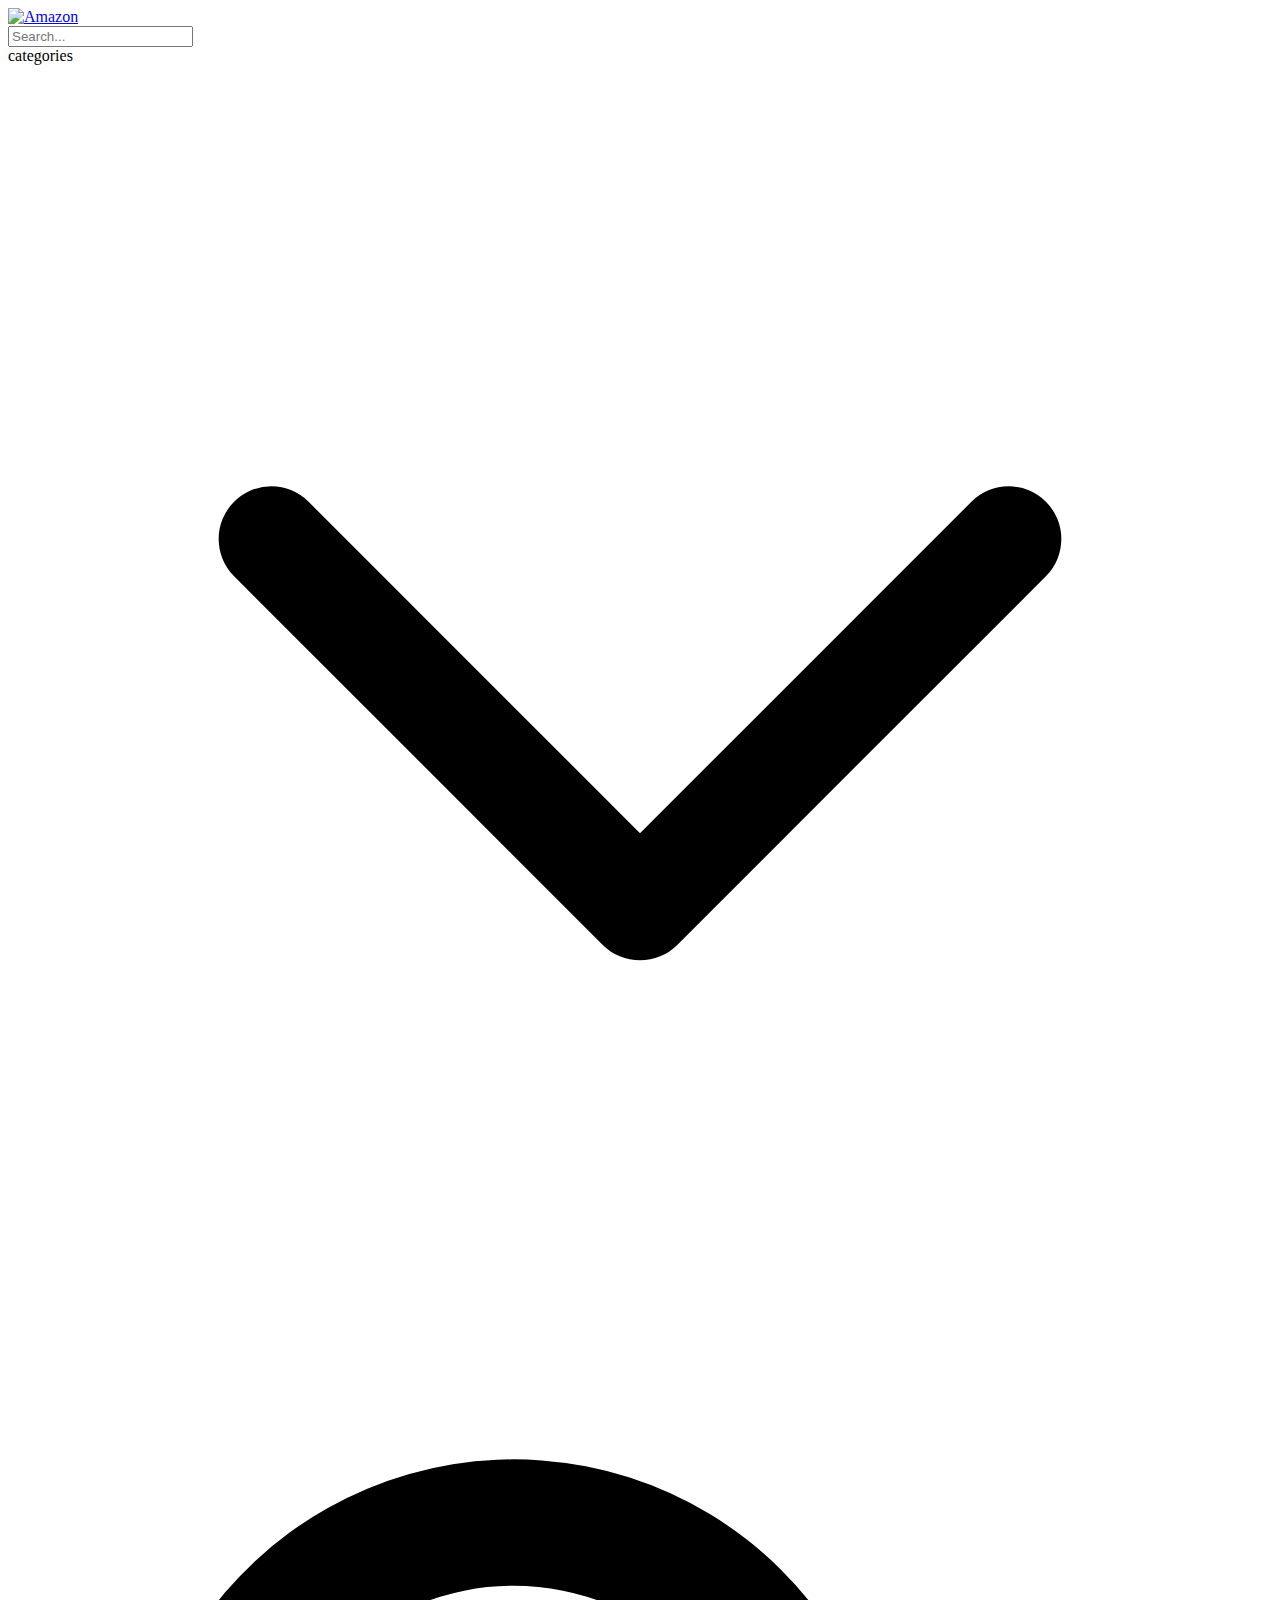
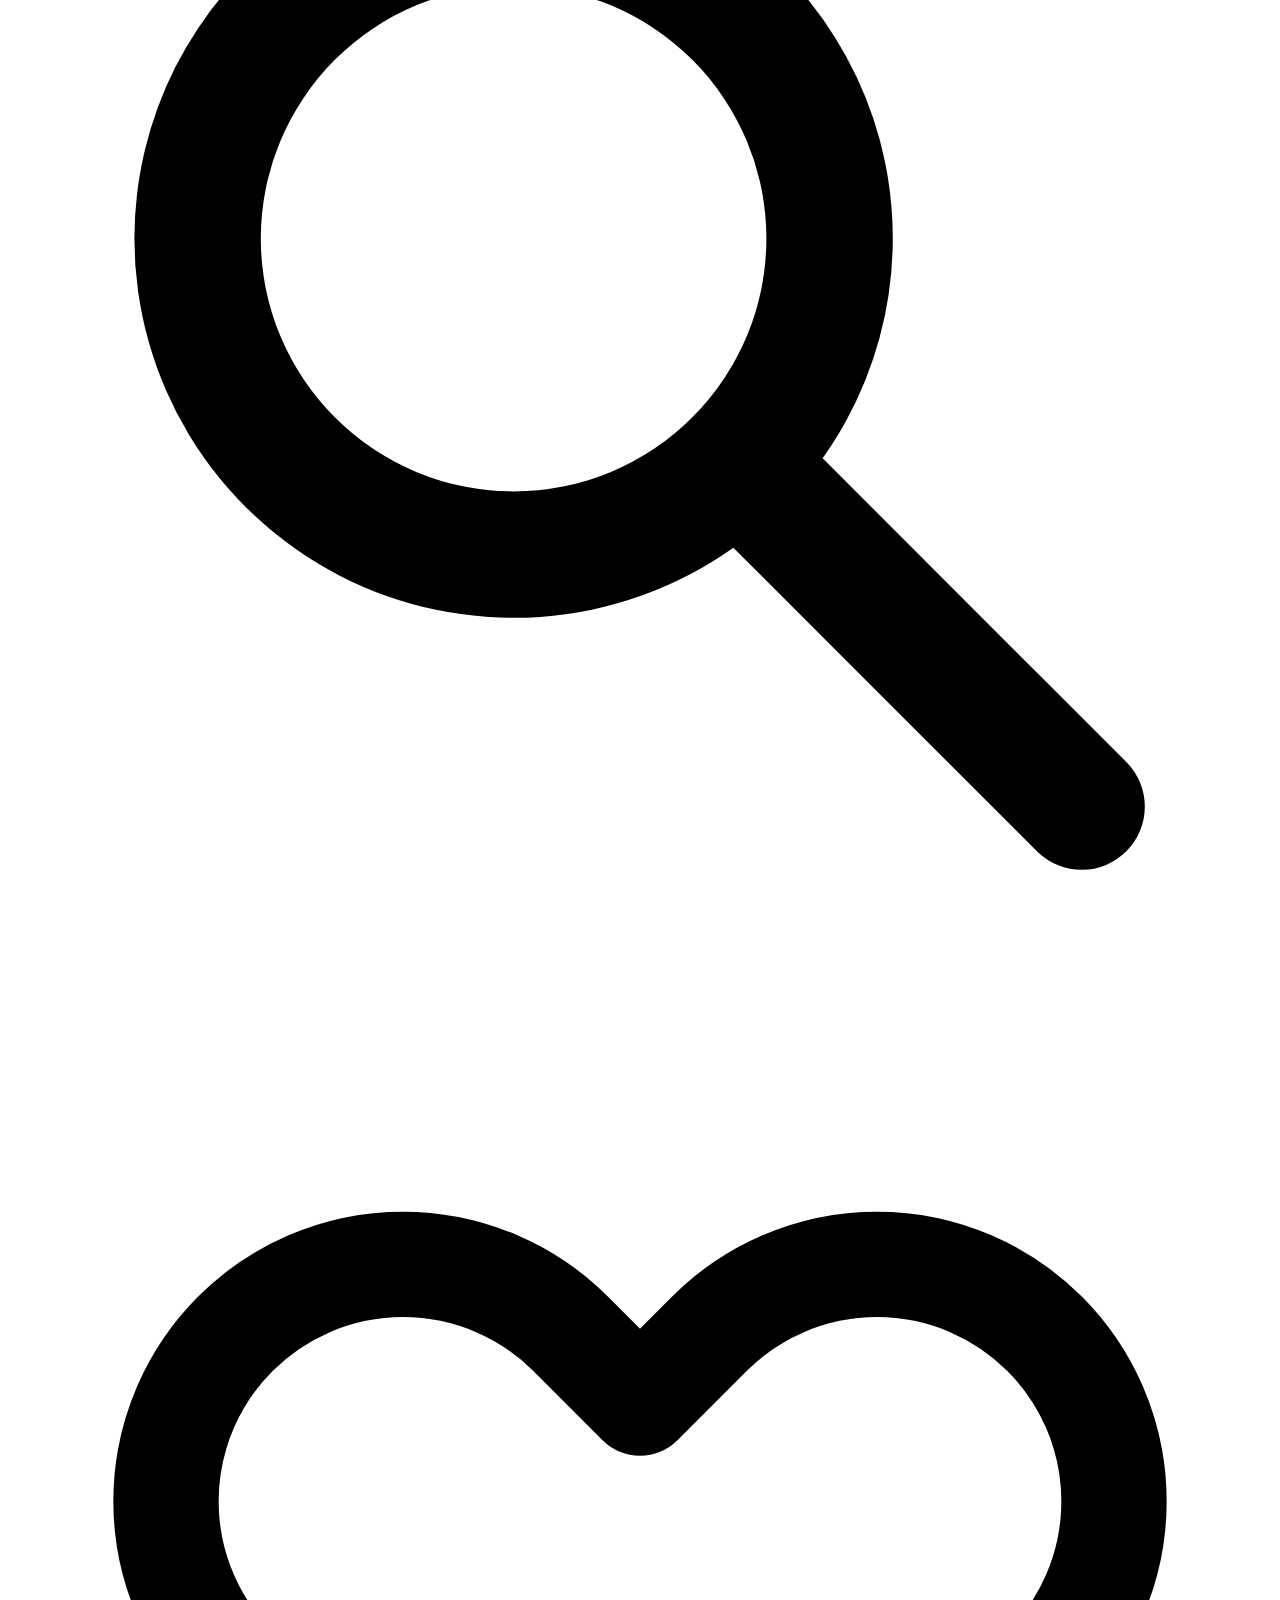
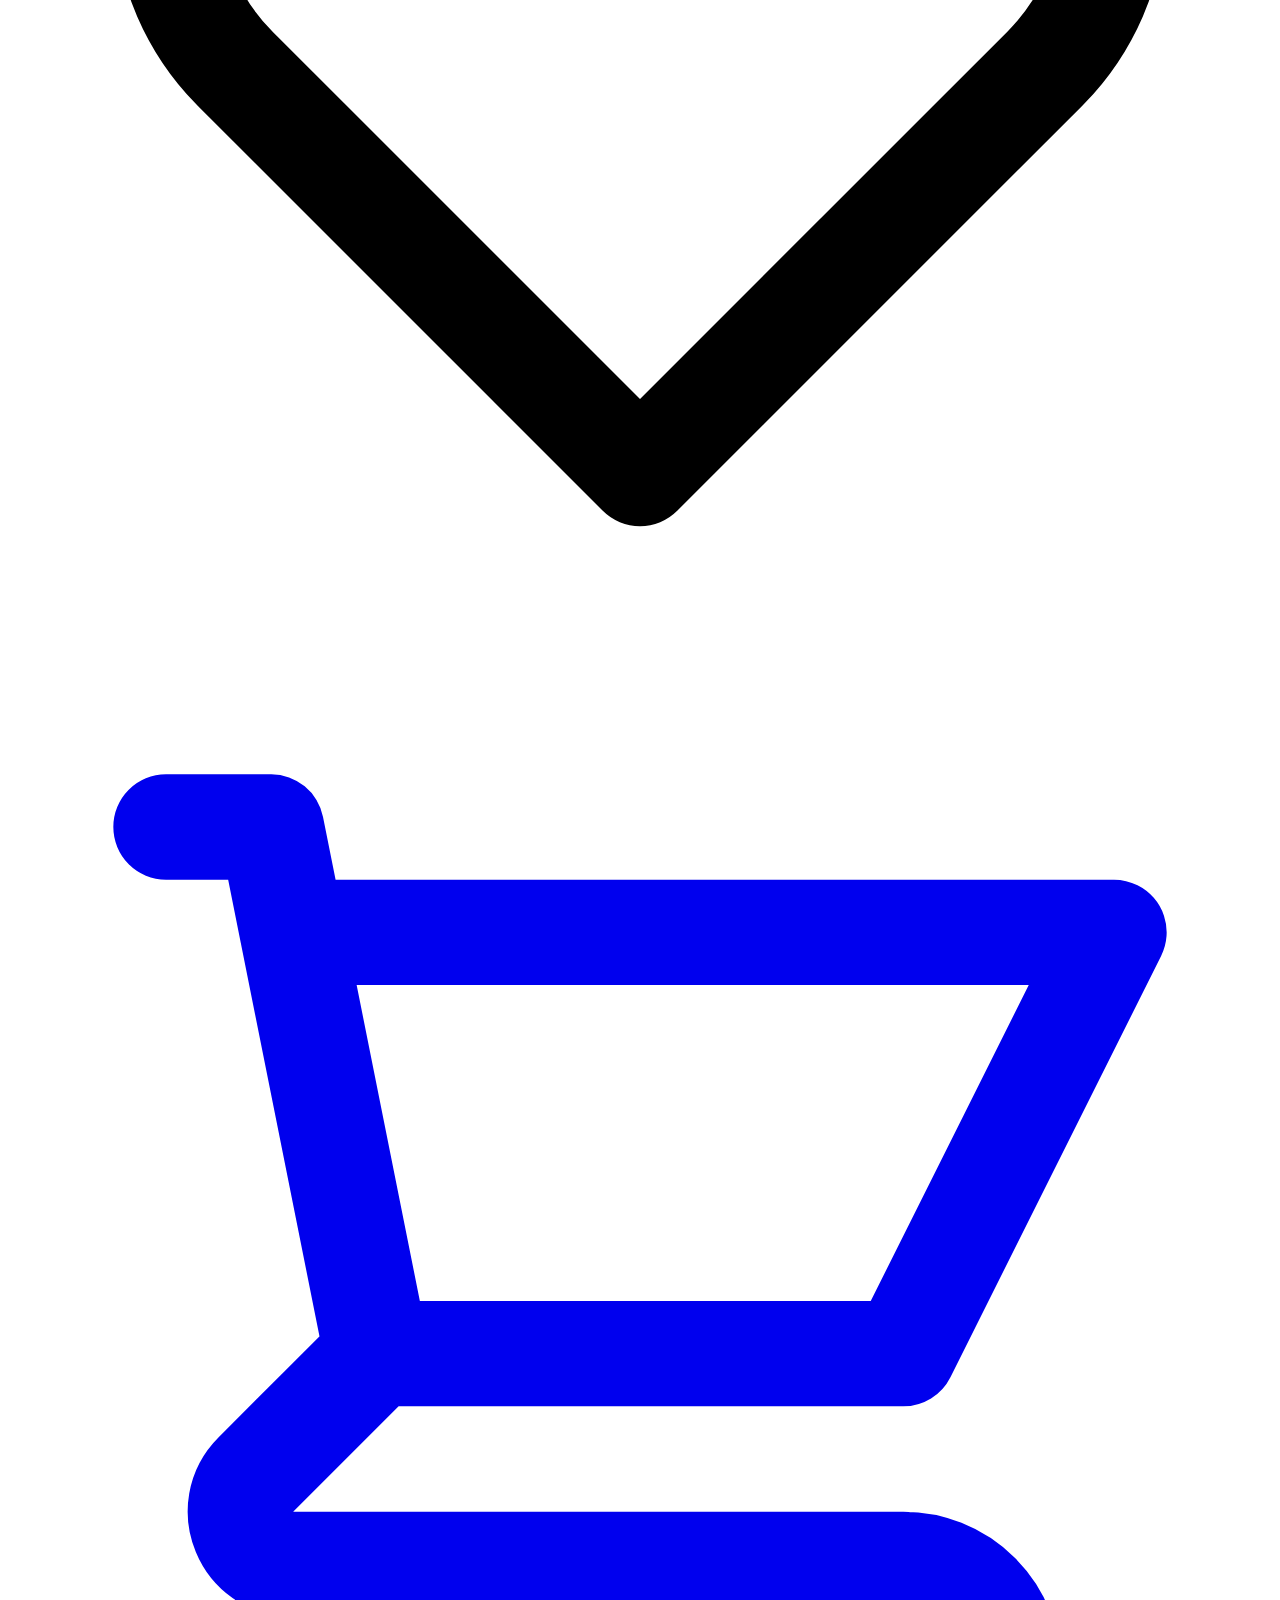
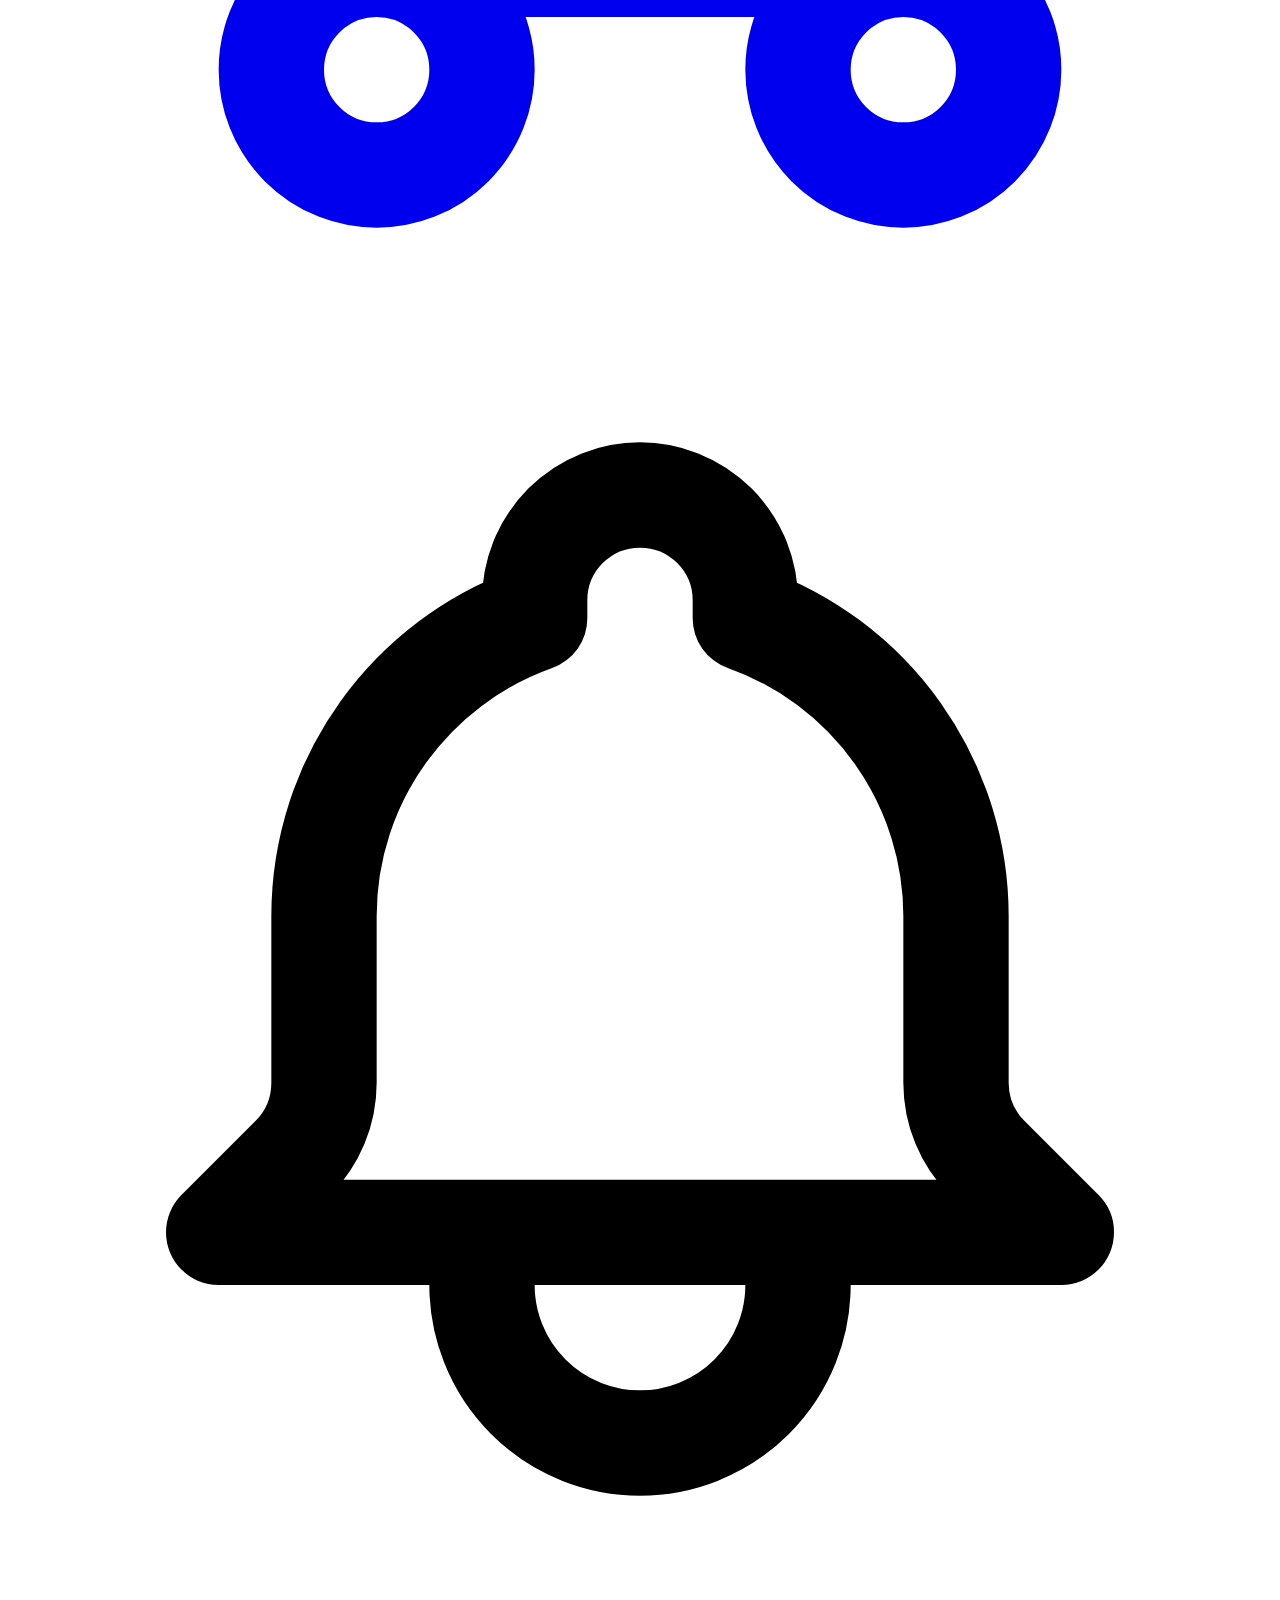
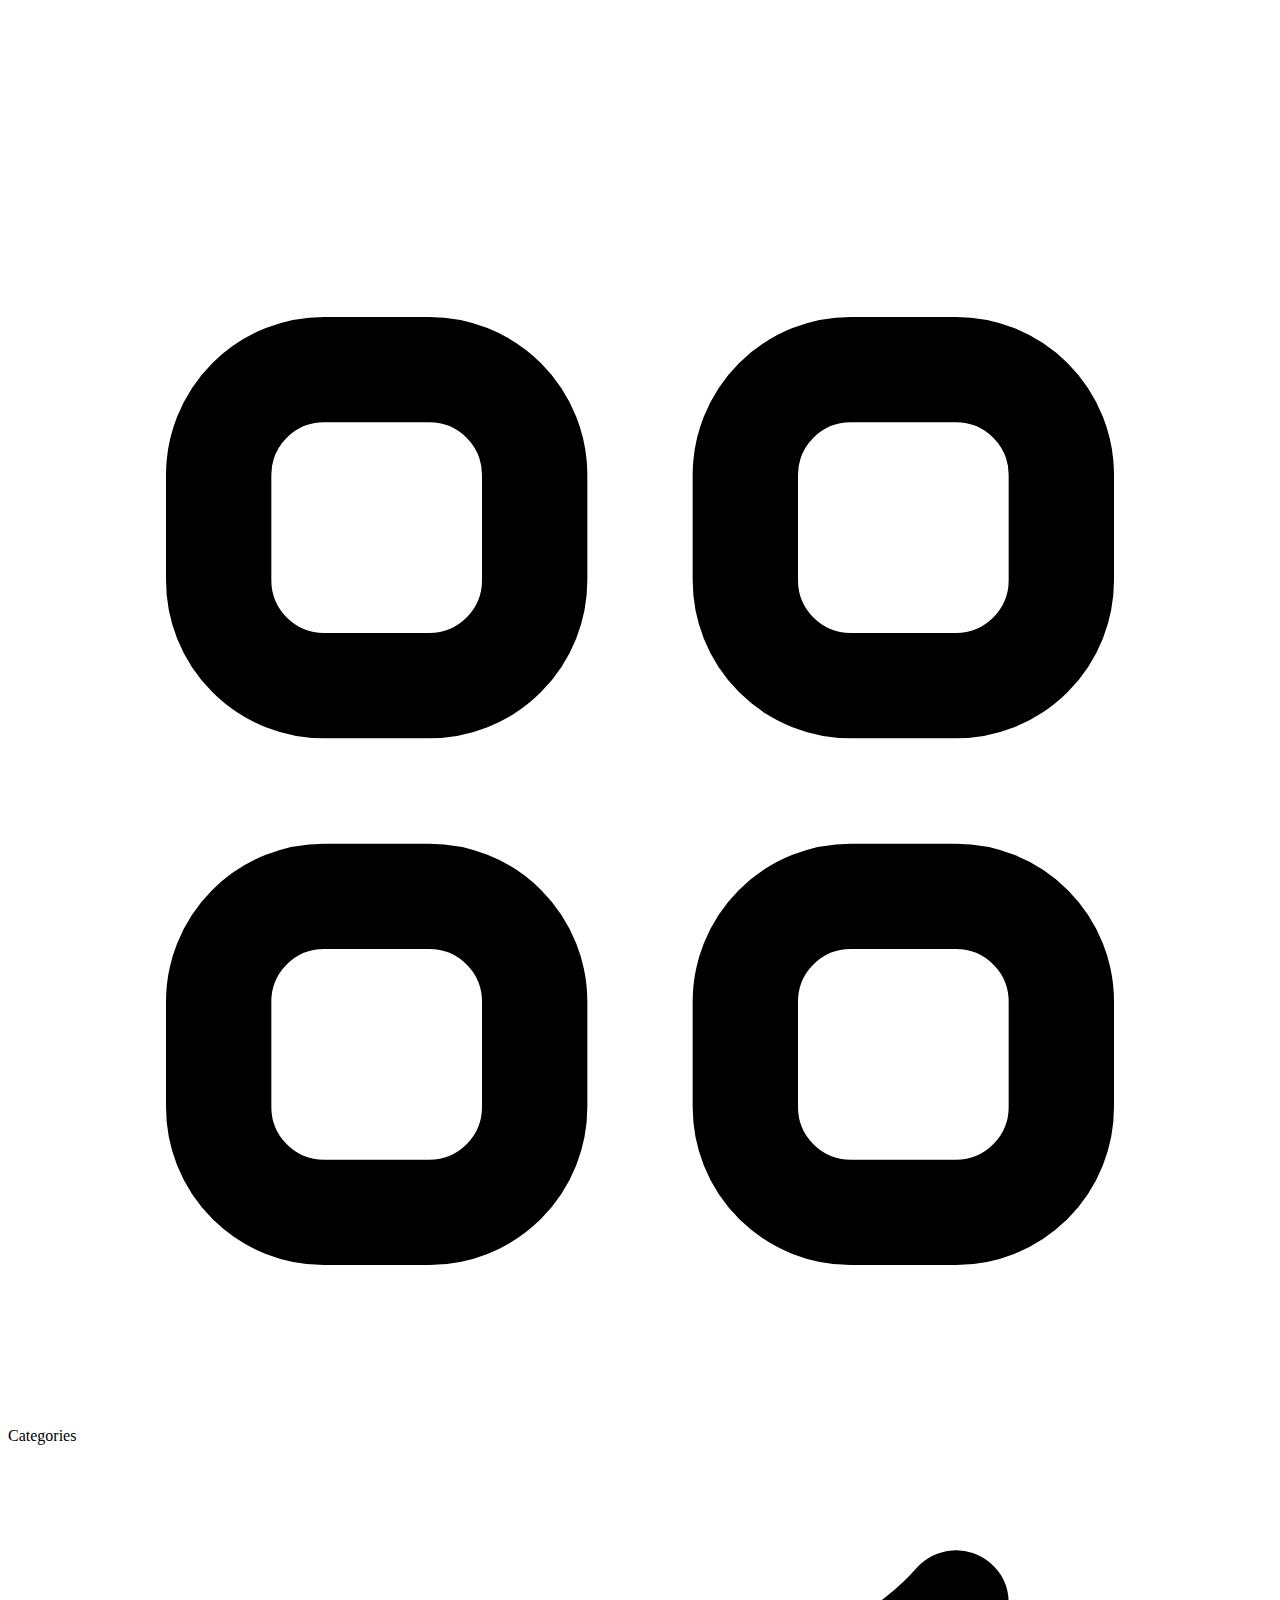
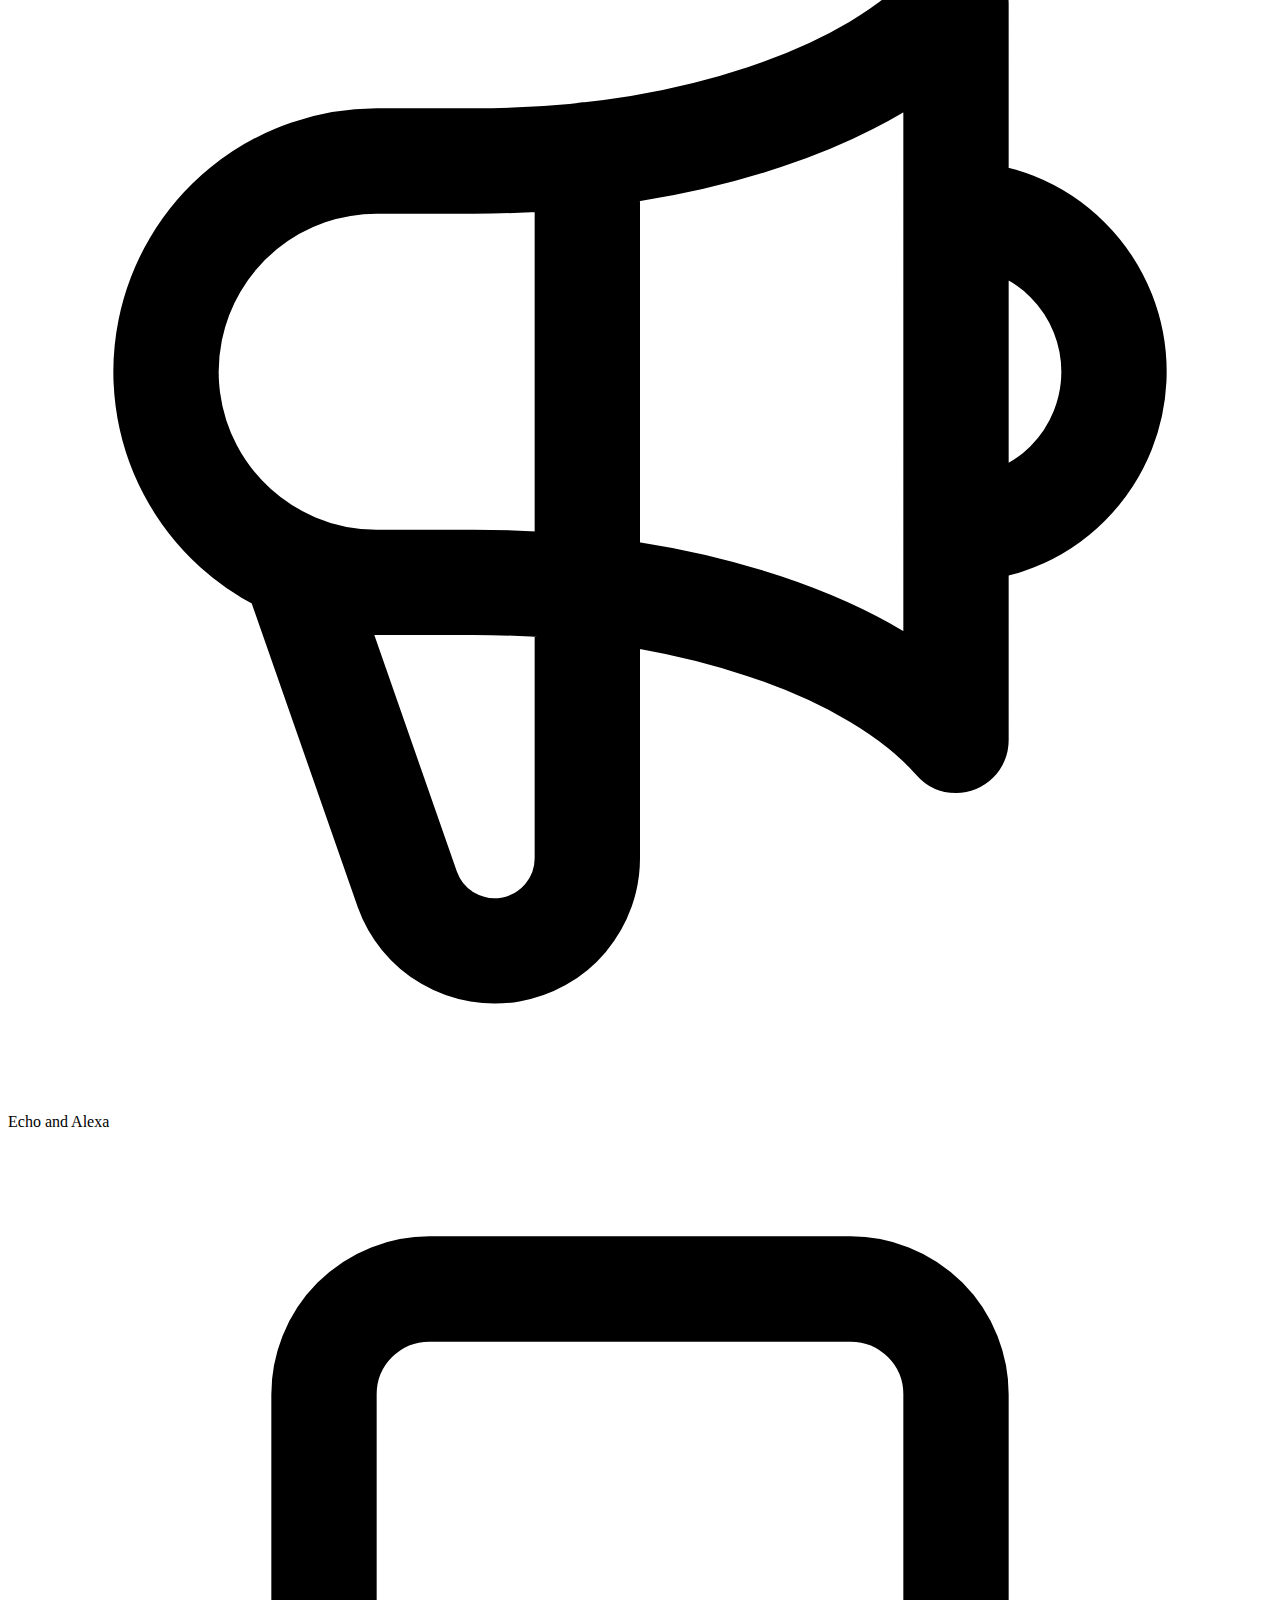
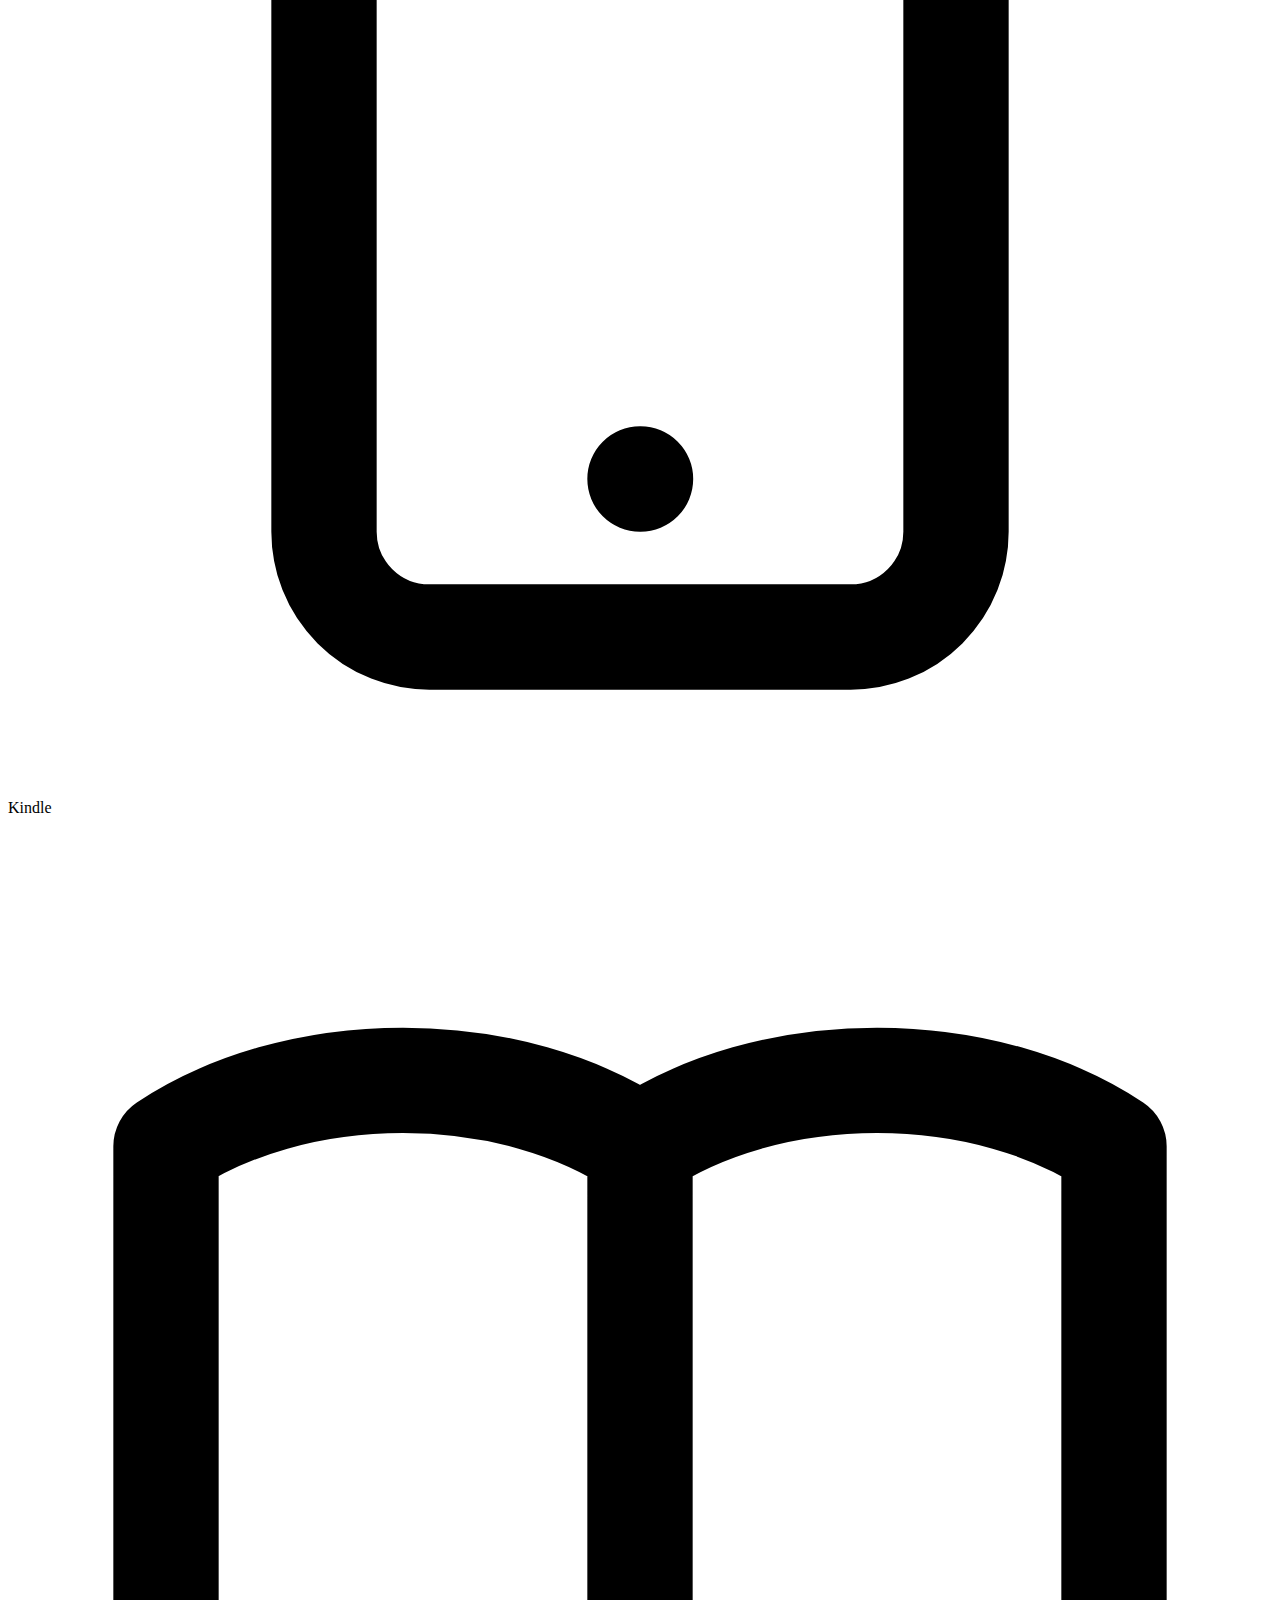
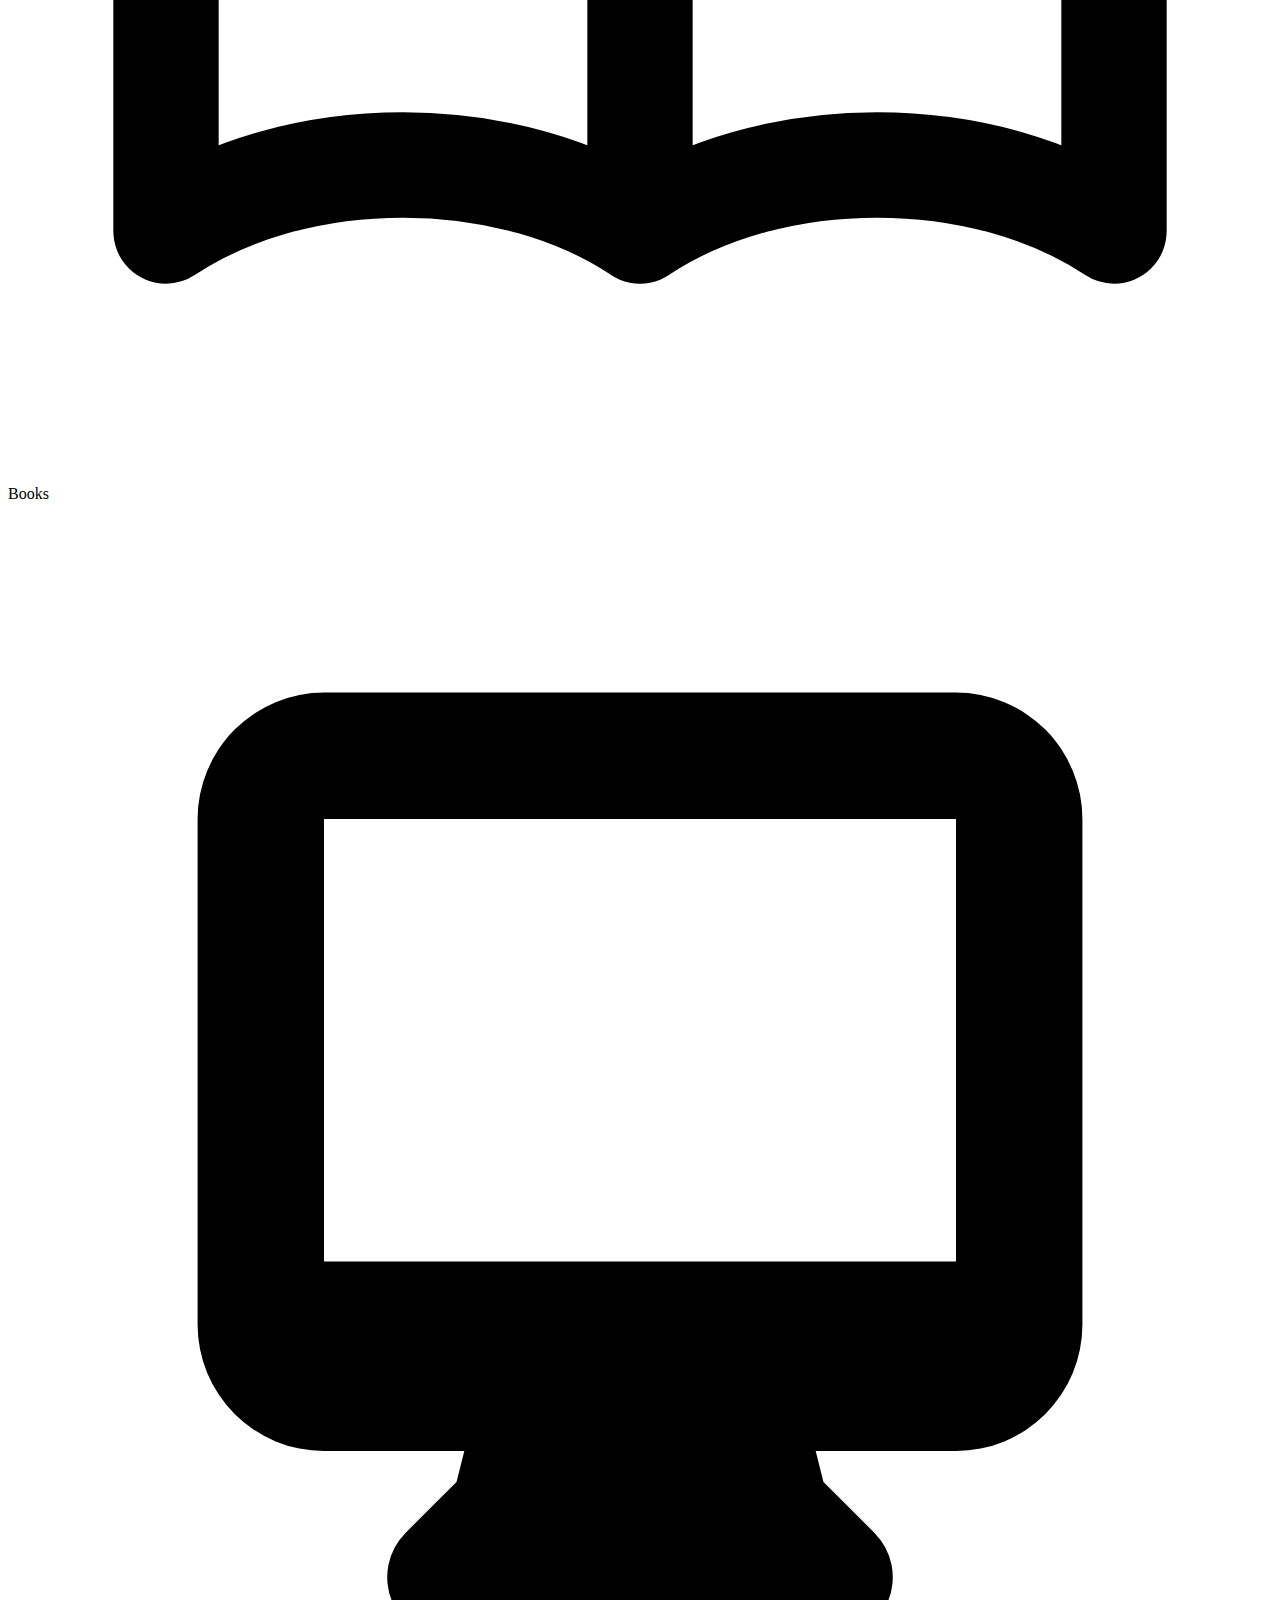
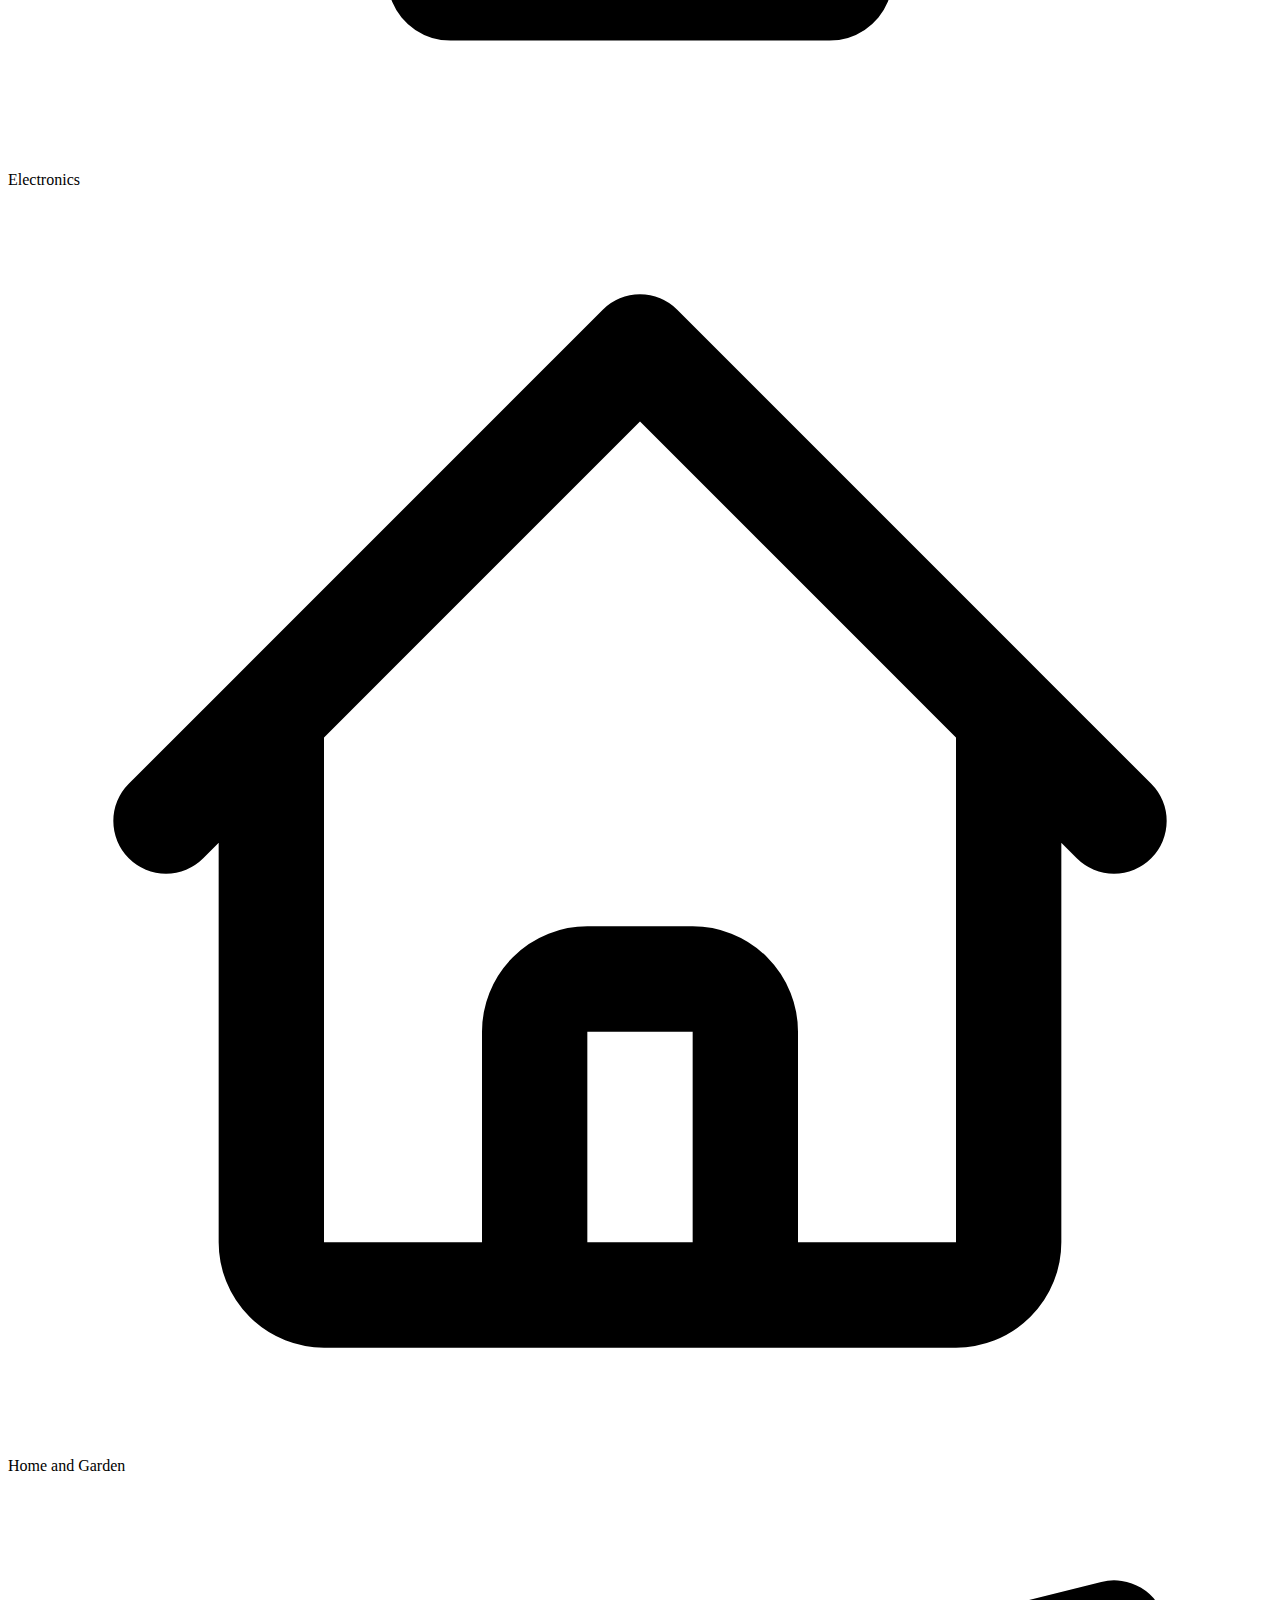
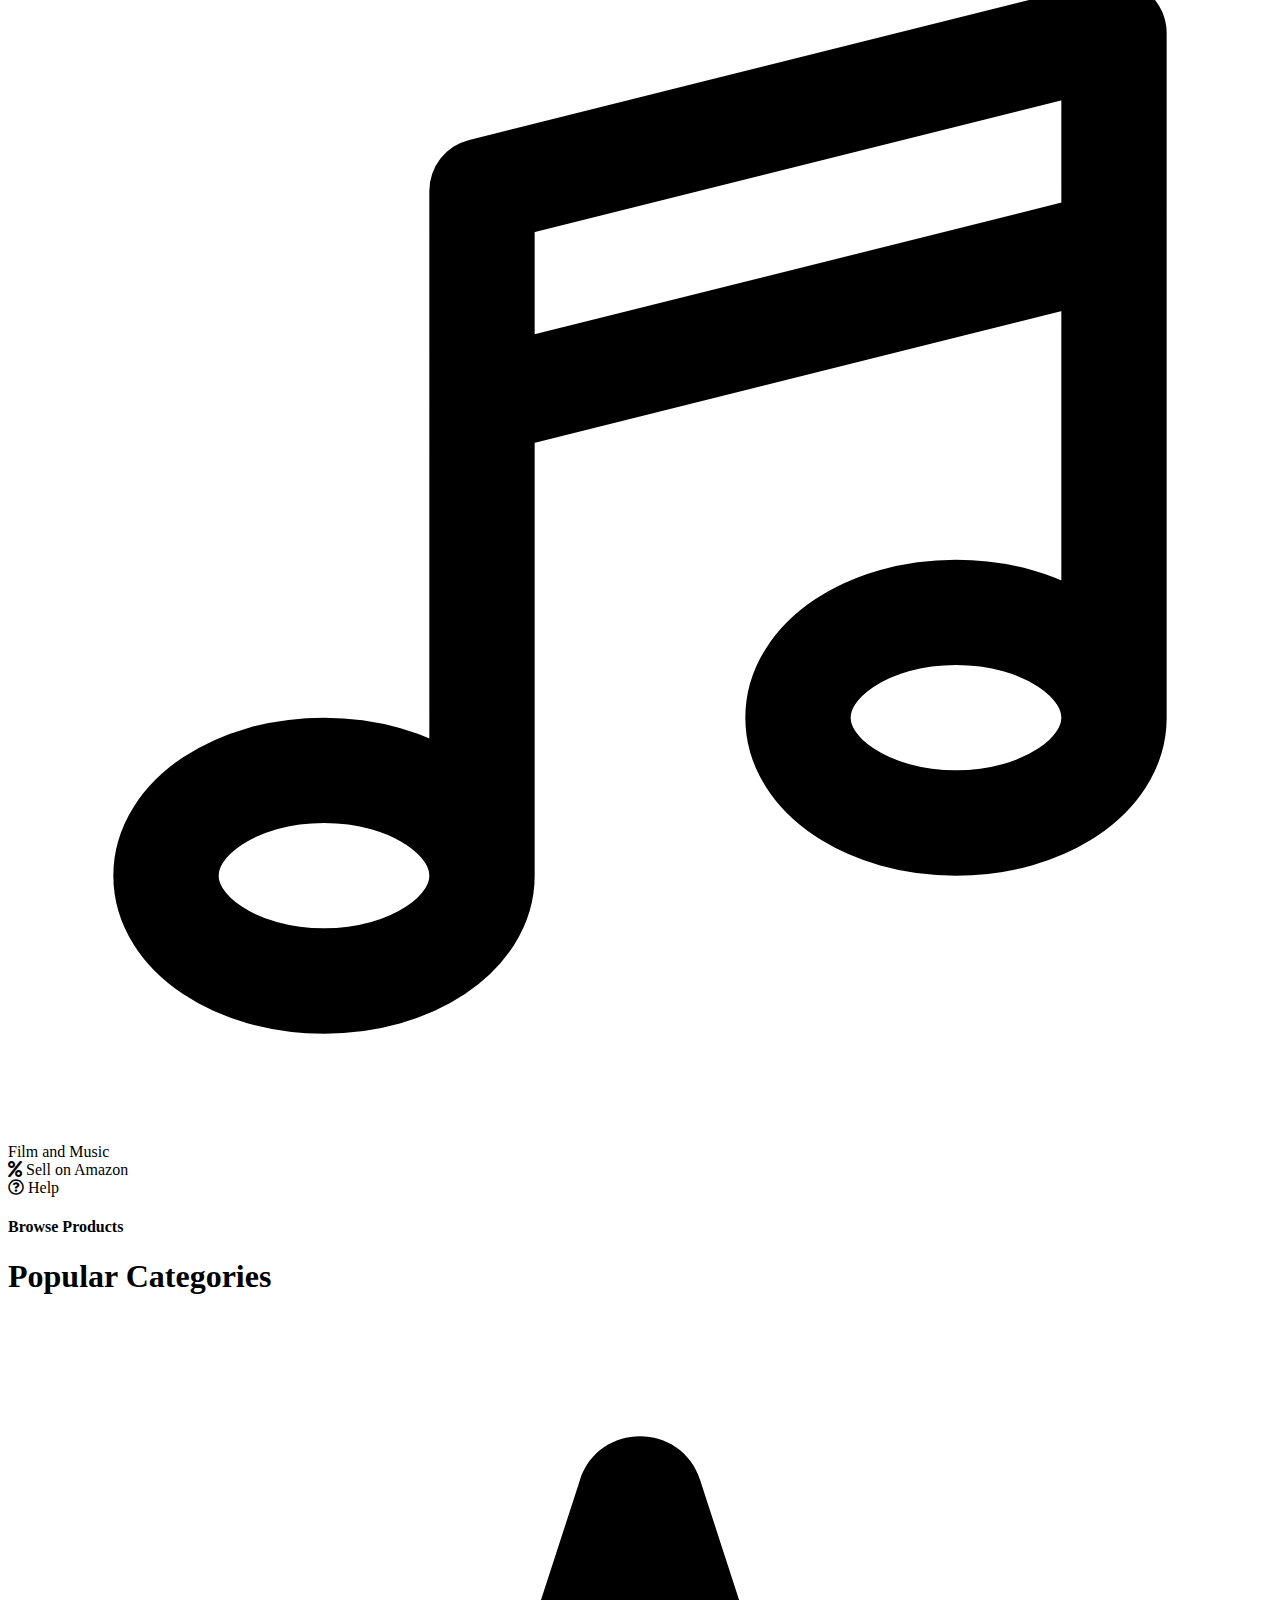
==== commit 1f1406d4: "add to cart" ====
--- a/index.html
+++ b/index.html
@@ -1,392 +1,316 @@
 <!DOCTYPE html>
 <html lang="en">
-    <head>
-        <meta charset="utf-8">
-        <meta name="viewport" content="width=device-width, initial-scale=1.0">
-        <meta http-equiv="X-UA-Compatible" content="IE=edge">
-        <title>Amazon 2.0</title>
-        <link href="https://unpkg.com/tailwindcss@^2/dist/tailwind.min.css" rel="stylesheet">
-        <link rel="stylesheet" href="css/styles.css">
-        <link rel="stylesheet" href="https://cdnjs.cloudflare.com/ajax/libs/font-awesome/5.15.3/css/all.min.css">
-        <script src="https://cdn.jsdelivr.net/npm/jdenticon@3.1.0/dist/jdenticon.min.js" async
-            integrity="sha384-VngWWnG9GS4jDgsGEUNaoRQtfBGiIKZTiXwm9KpgAeaRn6Y/1tAFiyXqSzqC8Ga/"
-            crossorigin="anonymous"></script>
-        <script src="https://www.gstatic.com/firebasejs/8.8.1/firebase-app.js"></script>
-    </head>
-    <body class="overflow-x-hidden hide-scrollbar bg-gray-100">
-        <div class="bg-white w-full">
-            <!-- Header -->
-            <header class="flex items-center bg-gray-900 h-16 sticky top-0 z-50">
-                <!-- Amazon Logo -->
-                <div class="w-32 h-16 ml-10">
-                    <a href="index.html">
-                        <img class="w-28 h-16 object-contain cursor-pointer"
-                            src="https://www.nicepng.com/png/full/16-167642_amazon-logo-amazon-logo-white-text.png"
-                            alt="Amazon">
-                    </a>
-                </div>
-
-                <!-- Search -->
-                <div class="flex flex-grow extra-small:hidden">
-                    <input type="text" id="search"
-                        class="h-9 flex flex-grow bg-gray-800 outline-none border border-gray-500 border-opacity-75 rounded-l-xl px-3 text-white text-sm ml-6 placeholder-white"
-                        placeholder="Search...">
+
+<head>
+    <meta charset="utf-8">
+    <meta name="viewport" content="width=device-width, initial-scale=1.0">
+    <meta http-equiv="X-UA-Compatible" content="IE=edge">
+    <title>Amazon 2.0</title>
+    <link href="https://unpkg.com/tailwindcss@^2/dist/tailwind.min.css" rel="stylesheet">
+    <link rel="stylesheet" href="https://cdnjs.cloudflare.com/ajax/libs/font-awesome/5.15.3/css/all.min.css">
+    <link rel="stylesheet" href="css/styles.css">
+    <script src="https://cdn.jsdelivr.net/npm/jdenticon@3.1.0/dist/jdenticon.min.js" async
+        integrity="sha384-VngWWnG9GS4jDgsGEUNaoRQtfBGiIKZTiXwm9KpgAeaRn6Y/1tAFiyXqSzqC8Ga/"
+        crossorigin="anonymous"></script>
+    <script src="https://www.gstatic.com/firebasejs/8.8.1/firebase-app.js"></script>
+    <script src="https://www.gstatic.com/firebasejs/8.8.1/firebase-firestore.js"></script>
+    <script src="js/firebase.js"></script>
+    <script src="js/main.js"></script>
+    <script src="js/header.js"></script>
+</head>
+
+<body class="overflow-x-hidden hide-scrollbar bg-gray-100">
+    <div class="bg-white w-full">
+        <!-- Header -->
+        <header class="flex items-center bg-gray-900 h-16 sticky top-0 z-50">
+            <!-- Amazon Logo -->
+            <div class="w-32 h-16 ml-10">
+                <a href="index.html">
+                    <img class="w-28 h-16 object-contain cursor-pointer"
+                        src="https://www.nicepng.com/png/full/16-167642_amazon-logo-amazon-logo-white-text.png"
+                        alt="Amazon">
+                </a>
+            </div>
+
+            <!-- Search -->
+            <div class="flex flex-grow extra-small:hidden">
+                <input type="text" id="search"
+                    class="h-9 flex flex-grow bg-gray-800 outline-none border border-gray-500 border-opacity-75 rounded-l-xl px-3 text-white text-sm ml-6 placeholder-white"
+                    placeholder="Search...">
+                <div
+                    class="flex items-center h-9 w-30 bg-gray-800 border border-gray-500 border-opacity-75 px-3 text-white text-sm space-x-1 cursor-pointer">
+                    <span>categories</span>
+                    <svg xmlns="http://www.w3.org/2000/svg" class="h-5 w-5" fill="none" viewBox="0 0 24 24"
+                        stroke="currentColor">
+                        <path stroke-linecap="round" stroke-linejoin="round" stroke-width="2" d="M19 9l-7 7-7-7" />
+                    </svg>
+                </div>
+                <div
+                    class="bg-yellow-500 h-9 w-10 rounded-r-xl flex items-center justify-center cursor-pointer text-white">
+                    <svg xmlns="http://www.w3.org/2000/svg" class="h-5 w-5" viewBox="0 0 20 20" fill="currentColor">
+                        <path fill-rule="evenodd"
+                            d="M8 4a4 4 0 100 8 4 4 0 000-8zM2 8a6 6 0 1110.89 3.476l4.817 4.817a1 1 0 01-1.414 1.414l-4.816-4.816A6 6 0 012 8z"
+                            clip-rule="evenodd" />
+                    </svg>
+                </div>
+            </div>
+
+            <!-- Right Icons -->
+            <div
+                class="flex items-center text-white mx-8 w-48 h-16 justify-around extra-small:justify-end extra-small:flex-grow">
+                <svg xmlns="http://www.w3.org/2000/svg" class="h-5 w-5 cursor-pointer medium:hidden" fill="none"
+                    viewBox="0 0 24 24" stroke="currentColor">
+                    <path stroke-linecap="round" stroke-linejoin="round" stroke-width="2"
+                        d="M4.318 6.318a4.5 4.5 0 000 6.364L12 20.364l7.682-7.682a4.5 4.5 0 00-6.364-6.364L12 7.636l-1.318-1.318a4.5 4.5 0 00-6.364 0z" />
+                </svg>
+                <a href="cart.html">
                     <div
-                        class="flex items-center h-9 w-30 bg-gray-800 border border-gray-500 border-opacity-75 px-3 text-white text-sm space-x-1 cursor-pointer">
-                        <span>categories</span>
-                        <svg xmlns="http://www.w3.org/2000/svg" class="h-5 w-5" fill="none" viewBox="0 0 24 24"
-                            stroke="currentColor">
-                            <path stroke-linecap="round" stroke-linejoin="round" stroke-width="2" d="M19 9l-7 7-7-7" />
+                        class="relative bg-yellow-500 rounded-xl h-10 w-10 flex items-center justify-center cursor-pointer">
+                        <span
+                            class="cart-count absolute -top-1 -right-1 h-4 w-4 bg-white rounded-full text-gray-800 flex items-center justify-center text-xs font-bold"></span>
+                        <svg xmlns="http://www.w3.org/2000/svg" class="h-5 w-5 text-gray-600" fill="none"
+                            viewBox="0 0 24 24" stroke="currentColor">
+                            <path stroke-linecap="round" stroke-linejoin="round" stroke-width="2"
+                                d="M3 3h2l.4 2M7 13h10l4-8H5.4M7 13L5.4 5M7 13l-2.293 2.293c-.63.63-.184 1.707.707 1.707H17m0 0a2 2 0 100 4 2 2 0 000-4zm-8 2a2 2 0 11-4 0 2 2 0 014 0z" />
                         </svg>
                     </div>
+                </a>
+                <svg xmlns="http://www.w3.org/2000/svg" class="h-5 w-5 cursor-pointer medium:hidden" fill="none"
+                    viewBox="0 0 24 24" stroke="currentColor">
+                    <path stroke-linecap="round" stroke-linejoin="round" stroke-width="2"
+                        d="M15 17h5l-1.405-1.405A2.032 2.032 0 0118 14.158V11a6.002 6.002 0 00-4-5.659V5a2 2 0 10-4 0v.341C7.67 6.165 6 8.388 6 11v3.159c0 .538-.214 1.055-.595 1.436L4 17h5m6 0v1a3 3 0 11-6 0v-1m6 0H9" />
+                </svg>
+                <svg class="rounded-full h-12 w-12 cursor-pointer small:hidden" data-jdenticon-value="user127"></svg>
+            </div>
+        </header>
+
+        <!-- Main Content -->
+        <main class="flex h-screen extra-e-large:h-auto">
+            <!-- Sidebar -->
+            <section class="sidebar w-60 sidebar-size:w-auto bg-gray-900 border-t-2 border-gray-700 p-6">
+                <div>
+                    <div class="text-yellow-500 cursor-pointer flex font-bold mb-4 bg-gray-700 rounded-lg p-2">
+                        <span class="w-8 sidebar-size:w-auto">
+                            <svg xmlns="http://www.w3.org/2000/svg" class="h-6 w-6" fill="none" viewBox="0 0 24 24"
+                                stroke="currentColor">
+                                <path stroke-linecap="round" stroke-linejoin="round" stroke-width="2"
+                                    d="M4 6a2 2 0 012-2h2a2 2 0 012 2v2a2 2 0 01-2 2H6a2 2 0 01-2-2V6zM14 6a2 2 0 012-2h2a2 2 0 012 2v2a2 2 0 01-2 2h-2a2 2 0 01-2-2V6zM4 16a2 2 0 012-2h2a2 2 0 012 2v2a2 2 0 01-2 2H6a2 2 0 01-2-2v-2zM14 16a2 2 0 012-2h2a2 2 0 012 2v2a2 2 0 01-2 2h-2a2 2 0 01-2-2v-2z" />
+                            </svg>
+                        </span>
+                        <span class="sidebar:hidden">Categories</span>
+                    </div>
+                    <div class="flex flex-col space-y-8 text-white">
+                        <div class="space-y-4 flex flex-col">
+                            <div class="cursor-pointer flex px-2">
+                                <span class="w-8 sidebar-size:w-auto">
+                                    <svg xmlns="http://www.w3.org/2000/svg" class="h-6 w-6" fill="none"
+                                        viewBox="0 0 24 24" stroke="currentColor">
+                                        <path stroke-linecap="round" stroke-linejoin="round" stroke-width="2"
+                                            d="M11 5.882V19.24a1.76 1.76 0 01-3.417.592l-2.147-6.15M18 13a3 3 0 100-6M5.436 13.683A4.001 4.001 0 017 6h1.832c4.1 0 7.625-1.234 9.168-3v14c-1.543-1.766-5.067-3-9.168-3H7a3.988 3.988 0 01-1.564-.317z" />
+                                    </svg>
+                                </span>
+                                <span class="sidebar:hidden">Echo and Alexa</span>
+                            </div>
+                            <div class="cursor-pointer flex px-2">
+                                <span class="w-8 sidebar-size:w-auto">
+                                    <svg xmlns="http://www.w3.org/2000/svg" class="h-6 w-6" fill="none"
+                                        viewBox="0 0 24 24" stroke="currentColor">
+                                        <path stroke-linecap="round" stroke-linejoin="round" stroke-width="2"
+                                            d="M12 18h.01M8 21h8a2 2 0 002-2V5a2 2 0 00-2-2H8a2 2 0 00-2 2v14a2 2 0 002 2z" />
+                                    </svg>
+                                </span>
+                                <span class="sidebar:hidden">Kindle</span>
+                            </div>
+                            <div class="cursor-pointer flex px-2">
+                                <span class="w-8 sidebar-size:w-auto">
+                                    <svg xmlns="http://www.w3.org/2000/svg" class="h-6 w-6" fill="none"
+                                        viewBox="0 0 24 24" stroke="currentColor">
+                                        <path stroke-linecap="round" stroke-linejoin="round" stroke-width="2"
+                                            d="M12 6.253v13m0-13C10.832 5.477 9.246 5 7.5 5S4.168 5.477 3 6.253v13C4.168 18.477 5.754 18 7.5 18s3.332.477 4.5 1.253m0-13C13.168 5.477 14.754 5 16.5 5c1.747 0 3.332.477 4.5 1.253v13C19.832 18.477 18.247 18 16.5 18c-1.746 0-3.332.477-4.5 1.253" />
+                                    </svg>
+                                </span>
+                                <span class="sidebar:hidden">Books</span>
+                            </div>
+                            <div class="cursor-pointer flex px-2">
+                                <span class="w-8 sidebar-size:w-auto">
+                                    <svg xmlns="http://www.w3.org/2000/svg" class="h-6 w-6" viewBox="0 0 20 20"
+                                        fill="currentColor">
+                                        <path fill-rule="evenodd"
+                                            d="M3 5a2 2 0 012-2h10a2 2 0 012 2v8a2 2 0 01-2 2h-2.22l.123.489.804.804A1 1 0 0113 18H7a1 1 0 01-.707-1.707l.804-.804L7.22 15H5a2 2 0 01-2-2V5zm5.771 7H5V5h10v7H8.771z"
+                                            clip-rule="evenodd" />
+                                    </svg>
+                                </span>
+                                <span class="sidebar:hidden">Electronics</span>
+                            </div>
+                            <div class="cursor-pointer flex px-2">
+                                <span class="w-8 sidebar-size:w-auto">
+                                    <svg xmlns="http://www.w3.org/2000/svg" class="h-6 w-6" fill="none"
+                                        viewBox="0 0 24 24" stroke="currentColor">
+                                        <path stroke-linecap="round" stroke-linejoin="round" stroke-width="2"
+                                            d="M3 12l2-2m0 0l7-7 7 7M5 10v10a1 1 0 001 1h3m10-11l2 2m-2-2v10a1 1 0 01-1 1h-3m-6 0a1 1 0 001-1v-4a1 1 0 011-1h2a1 1 0 011 1v4a1 1 0 001 1m-6 0h6" />
+                                    </svg>
+                                </span>
+                                <span class="sidebar:hidden">Home and Garden</span>
+                            </div>
+                            <div class="cursor-pointer flex px-2">
+                                <span class="w-8 sidebar-size:w-auto">
+                                    <svg xmlns="http://www.w3.org/2000/svg" class="h-6 w-6" fill="none"
+                                        viewBox="0 0 24 24" stroke="currentColor">
+                                        <path stroke-linecap="round" stroke-linejoin="round" stroke-width="2"
+                                            d="M9 19V6l12-3v13M9 19c0 1.105-1.343 2-3 2s-3-.895-3-2 1.343-2 3-2 3 .895 3 2zm12-3c0 1.105-1.343 2-3 2s-3-.895-3-2 1.343-2 3-2 3 .895 3 2zM9 10l12-3" />
+                                    </svg>
+                                </span>
+                                <span class="sidebar:hidden">Film and Music</span>
+                            </div>
+                        </div>
+                        <div class="flex flex-col space-y-1">
+                            <div class="cursor-pointer flex items-center font-bold hover:bg-gray-700 rounded-xl p-2">
+                                <span class="w-8 sidebar-size:w-auto">
+                                    <i class="fas fa-percent ml-1"></i>
+                                </span>
+                                <span class="sidebar:hidden">Sell on Amazon</span>
+                            </div>
+                            <div class="cursor-pointer flex items-center font-bold hover:bg-gray-700 rounded-xl p-2">
+                                <span class="w-8 sidebar-size:w-auto">
+                                    <i class="far fa-question-circle ml-1"></i>
+                                </span>
+                                <span class="sidebar:hidden">Help</span>
+                            </div>
+                        </div>
+                    </div>
+                </div>
+            </section>
+
+            <!-- Main -->
+            <section class="flex-1 p-6 bg-gray-100">
+                <!-- Banner -->
+                <div
+                    class="rounded-lg main-section-banner h-44 shadow-lg flex items-end transition transform duration-150 hover:scale-102">
                     <div
-                        class="bg-yellow-500 h-9 w-10 rounded-r-xl flex items-center justify-center cursor-pointer text-white">
-                        <svg xmlns="http://www.w3.org/2000/svg" class="h-5 w-5" viewBox="0 0 20 20" fill="currentColor">
-                            <path fill-rule="evenodd"
-                                d="M8 4a4 4 0 100 8 4 4 0 000-8zM2 8a6 6 0 1110.89 3.476l4.817 4.817a1 1 0 01-1.414 1.414l-4.816-4.816A6 6 0 012 8z"
-                                clip-rule="evenodd" />
+                        class="button bg-white w-36 h-10 rounded-full flex justify-center items-center m-4 cursor-pointer shadow-lg text-yellow-500 transition transform duration-150 hover:scale-110">
+                        <h4>Browse Products</h4>
+                    </div>
+                </div>
+
+                <!-- Popular Categories -->
+                <div class="mt-8">
+                    <h1 class="text-2xl text-gray-700 font-bold flex items-center mb-5">
+                        Popular Categories
+                        <svg xmlns="http://www.w3.org/2000/svg"
+                            class="h-6 w-6 text-yellow-500 -mb-1 ml-2 sidebar:hidden" viewBox="0 0 20 20"
+                            fill="currentColor">
+                            <path
+                                d="M9.049 2.927c.3-.921 1.603-.921 1.902 0l1.07 3.292a1 1 0 00.95.69h3.462c.969 0 1.371 1.24.588 1.81l-2.8 2.034a1 1 0 00-.364 1.118l1.07 3.292c.3.921-.755 1.688-1.54 1.118l-2.8-2.034a1 1 0 00-1.175 0l-2.8 2.034c-.784.57-1.838-.197-1.539-1.118l1.07-3.292a1 1 0 00-.364-1.118L2.98 8.72c-.783-.57-.38-1.81.588-1.81h3.461a1 1 0 00.951-.69l1.07-3.292z" />
                         </svg>
-                    </div>
-                </div>
-
-                <!-- Right Icons -->
-                <div
-                    class="flex items-center text-white mx-8 w-48 h-16 justify-around extra-small:justify-end extra-small:flex-grow">
-                    <svg xmlns="http://www.w3.org/2000/svg" class="h-5 w-5 cursor-pointer medium:hidden" fill="none"
-                        viewBox="0 0 24 24" stroke="currentColor">
-                        <path stroke-linecap="round" stroke-linejoin="round" stroke-width="2"
-                            d="M4.318 6.318a4.5 4.5 0 000 6.364L12 20.364l7.682-7.682a4.5 4.5 0 00-6.364-6.364L12 7.636l-1.318-1.318a4.5 4.5 0 00-6.364 0z" />
-                    </svg>
-                    <a href="cart.html">
-                        <div
-                            class="relative bg-yellow-500 rounded-xl h-10 w-10 flex items-center justify-center cursor-pointer">
-                            <span
-                                class="absolute -top-1 -right-1 h-4 w-4 bg-white rounded-full text-gray-800 flex items-center justify-center text-xs font-bold">1</span>
-                            <svg xmlns="http://www.w3.org/2000/svg" class="h-5 w-5 text-gray-600" fill="none"
-                                viewBox="0 0 24 24" stroke="currentColor">
-                                <path stroke-linecap="round" stroke-linejoin="round" stroke-width="2"
-                                    d="M3 3h2l.4 2M7 13h10l4-8H5.4M7 13L5.4 5M7 13l-2.293 2.293c-.63.63-.184 1.707.707 1.707H17m0 0a2 2 0 100 4 2 2 0 000-4zm-8 2a2 2 0 11-4 0 2 2 0 014 0z" />
-                            </svg>
-                        </div>
-                    </a>
-                    <svg xmlns="http://www.w3.org/2000/svg" class="h-5 w-5 cursor-pointer medium:hidden" fill="none"
-                        viewBox="0 0 24 24" stroke="currentColor">
-                        <path stroke-linecap="round" stroke-linejoin="round" stroke-width="2"
-                            d="M15 17h5l-1.405-1.405A2.032 2.032 0 0118 14.158V11a6.002 6.002 0 00-4-5.659V5a2 2 0 10-4 0v.341C7.67 6.165 6 8.388 6 11v3.159c0 .538-.214 1.055-.595 1.436L4 17h5m6 0v1a3 3 0 11-6 0v-1m6 0H9" />
-                    </svg>
-                    <svg class="rounded-full h-12 w-12 cursor-pointer small:hidden" data-jdenticon-value="user127"></svg>
-                </div>
-            </header>
-
-            <!-- Main Content -->
-            <main class="flex h-screen extra-e-large:h-auto">
-                <!-- Sidebar -->
-                <section class="sidebar w-60 sidebar-size:w-auto bg-gray-900 border-t-2 border-gray-700 p-6">
-                    <div>
-                        <div class="text-yellow-500 cursor-pointer flex font-bold mb-4 bg-gray-700 rounded-lg p-2">
-                            <span class="w-8 sidebar-size:w-auto">
-                                <svg xmlns="http://www.w3.org/2000/svg" class="h-6 w-6" fill="none" viewBox="0 0 24 24"
-                                    stroke="currentColor">
-                                    <path stroke-linecap="round" stroke-linejoin="round" stroke-width="2"
-                                        d="M4 6a2 2 0 012-2h2a2 2 0 012 2v2a2 2 0 01-2 2H6a2 2 0 01-2-2V6zM14 6a2 2 0 012-2h2a2 2 0 012 2v2a2 2 0 01-2 2h-2a2 2 0 01-2-2V6zM4 16a2 2 0 012-2h2a2 2 0 012 2v2a2 2 0 01-2 2H6a2 2 0 01-2-2v-2zM14 16a2 2 0 012-2h2a2 2 0 012 2v2a2 2 0 01-2 2h-2a2 2 0 01-2-2v-2z" />
-                                </svg>
-                            </span>
-                            <span class="sidebar:hidden">Categories</span>
-                        </div>
-                        <div class="flex flex-col space-y-8 text-white">
-                            <div class="space-y-4 flex flex-col">
-                                <div class="cursor-pointer flex px-2">
-                                    <span class="w-8 sidebar-size:w-auto">
-                                        <svg xmlns="http://www.w3.org/2000/svg" class="h-6 w-6" fill="none"
-                                            viewBox="0 0 24 24" stroke="currentColor">
-                                            <path stroke-linecap="round" stroke-linejoin="round" stroke-width="2"
-                                                d="M11 5.882V19.24a1.76 1.76 0 01-3.417.592l-2.147-6.15M18 13a3 3 0 100-6M5.436 13.683A4.001 4.001 0 017 6h1.832c4.1 0 7.625-1.234 9.168-3v14c-1.543-1.766-5.067-3-9.168-3H7a3.988 3.988 0 01-1.564-.317z" />
-                                        </svg>
-                                    </span>
-                                    <span class="sidebar:hidden">Echo and Alexa</span>
-                                </div>
-                                <div class="cursor-pointer flex px-2">
-                                    <span class="w-8 sidebar-size:w-auto">
-                                        <svg xmlns="http://www.w3.org/2000/svg" class="h-6 w-6" fill="none"
-                                            viewBox="0 0 24 24" stroke="currentColor">
-                                            <path stroke-linecap="round" stroke-linejoin="round" stroke-width="2"
-                                                d="M12 18h.01M8 21h8a2 2 0 002-2V5a2 2 0 00-2-2H8a2 2 0 00-2 2v14a2 2 0 002 2z" />
-                                        </svg>
-                                    </span>
-                                    <span class="sidebar:hidden">Kindle</span>
-                                </div>
-                                <div class="cursor-pointer flex px-2">
-                                    <span class="w-8 sidebar-size:w-auto">
-                                        <svg xmlns="http://www.w3.org/2000/svg" class="h-6 w-6" fill="none"
-                                            viewBox="0 0 24 24" stroke="currentColor">
-                                            <path stroke-linecap="round" stroke-linejoin="round" stroke-width="2"
-                                                d="M12 6.253v13m0-13C10.832 5.477 9.246 5 7.5 5S4.168 5.477 3 6.253v13C4.168 18.477 5.754 18 7.5 18s3.332.477 4.5 1.253m0-13C13.168 5.477 14.754 5 16.5 5c1.747 0 3.332.477 4.5 1.253v13C19.832 18.477 18.247 18 16.5 18c-1.746 0-3.332.477-4.5 1.253" />
-                                        </svg>
-                                    </span>
-                                    <span class="sidebar:hidden">Books</span>
-                                </div>
-                                <div class="cursor-pointer flex px-2">
-                                    <span class="w-8 sidebar-size:w-auto">
-                                        <svg xmlns="http://www.w3.org/2000/svg" class="h-6 w-6" viewBox="0 0 20 20"
-                                            fill="currentColor">
-                                            <path fill-rule="evenodd"
-                                                d="M3 5a2 2 0 012-2h10a2 2 0 012 2v8a2 2 0 01-2 2h-2.22l.123.489.804.804A1 1 0 0113 18H7a1 1 0 01-.707-1.707l.804-.804L7.22 15H5a2 2 0 01-2-2V5zm5.771 7H5V5h10v7H8.771z"
-                                                clip-rule="evenodd" />
-                                        </svg>
-                                    </span>
-                                    <span class="sidebar:hidden">Electronics</span>
-                                </div>
-                                <div class="cursor-pointer flex px-2">
-                                    <span class="w-8 sidebar-size:w-auto">
-                                        <svg xmlns="http://www.w3.org/2000/svg" class="h-6 w-6" fill="none"
-                                            viewBox="0 0 24 24" stroke="currentColor">
-                                            <path stroke-linecap="round" stroke-linejoin="round" stroke-width="2"
-                                                d="M3 12l2-2m0 0l7-7 7 7M5 10v10a1 1 0 001 1h3m10-11l2 2m-2-2v10a1 1 0 01-1 1h-3m-6 0a1 1 0 001-1v-4a1 1 0 011-1h2a1 1 0 011 1v4a1 1 0 001 1m-6 0h6" />
-                                        </svg>
-                                    </span>
-                                    <span class="sidebar:hidden">Home and Garden</span>
-                                </div>
-                                <div class="cursor-pointer flex px-2">
-                                    <span class="w-8 sidebar-size:w-auto">
-                                        <svg xmlns="http://www.w3.org/2000/svg" class="h-6 w-6" fill="none"
-                                            viewBox="0 0 24 24" stroke="currentColor">
-                                            <path stroke-linecap="round" stroke-linejoin="round" stroke-width="2"
-                                                d="M9 19V6l12-3v13M9 19c0 1.105-1.343 2-3 2s-3-.895-3-2 1.343-2 3-2 3 .895 3 2zm12-3c0 1.105-1.343 2-3 2s-3-.895-3-2 1.343-2 3-2 3 .895 3 2zM9 10l12-3" />
-                                        </svg>
-                                    </span>
-                                    <span class="sidebar:hidden">Film and Music</span>
-                                </div>
-                            </div>
-                            <div class="flex flex-col space-y-1">
-                                <div class="cursor-pointer flex items-center font-bold hover:bg-gray-700 rounded-xl p-2">
-                                    <span class="w-8 sidebar-size:w-auto">
-                                        <i class="fas fa-percent ml-1"></i>
-                                    </span>
-                                    <span class="sidebar:hidden">Sell on Amazon</span>
-                                </div>
-                                <div class="cursor-pointer flex items-center font-bold hover:bg-gray-700 rounded-xl p-2">
-                                    <span class="w-8 sidebar-size:w-auto">
-                                        <i class="far fa-question-circle ml-1"></i>
-                                    </span>
-                                    <span class="sidebar:hidden">Help</span>
-                                </div>
-                            </div>
-                        </div>
-                    </div>
-                </section>
-
-                <!-- Main -->
-                <section class="flex-1 p-6 bg-gray-100">
-                    <!-- Banner -->
-                    <div
-                        class="rounded-lg main-section-banner h-44 shadow-lg flex items-end transition transform duration-150 hover:scale-102">
-                        <div
-                            class="button bg-white w-36 h-10 rounded-full flex justify-center items-center m-4 cursor-pointer shadow-lg text-yellow-500 transition transform duration-150 hover:scale-110">
-                            <h4>Browse Products</h4>
-                        </div>
-                    </div>
-
-                    <!-- Popular Categories -->
-                    <div class="mt-8">
-                        <h1 class="text-2xl text-gray-700 font-bold flex items-center mb-5">
-                            Popular Categories
-                            <svg xmlns="http://www.w3.org/2000/svg"
-                                class="h-6 w-6 text-yellow-500 -mb-1 ml-2 sidebar:hidden" viewBox="0 0 20 20"
-                                fill="currentColor">
-                                <path
-                                    d="M9.049 2.927c.3-.921 1.603-.921 1.902 0l1.07 3.292a1 1 0 00.95.69h3.462c.969 0 1.371 1.24.588 1.81l-2.8 2.034a1 1 0 00-.364 1.118l1.07 3.292c.3.921-.755 1.688-1.54 1.118l-2.8-2.034a1 1 0 00-1.175 0l-2.8 2.034c-.784.57-1.838-.197-1.539-1.118l1.07-3.292a1 1 0 00-.364-1.118L2.98 8.72c-.783-.57-.38-1.81.588-1.81h3.461a1 1 0 00.951-.69l1.07-3.292z" />
-                            </svg>
-                        </h1>
-                        <div class="flex large:flex-col">
-                            <div class="flex extra-small:flex-col">
-                                <div class="flex space-x-5">
-                                    <div
-                                        class="flex items-center justify-center bg-white h-16 w-16 rounded-xl text-gray-500 cursor-pointer shadow-md transition transform duration-150 hover:scale-110">
-                                        <svg xmlns="http://www.w3.org/2000/svg" class="h-10 w-10" viewBox="0 0 20 20"
-                                            fill="currentColor">
-                                            <path fill-rule="evenodd"
-                                                d="M3 5a2 2 0 012-2h10a2 2 0 012 2v8a2 2 0 01-2 2h-2.22l.123.489.804.804A1 1 0 0113 18H7a1 1 0 01-.707-1.707l.804-.804L7.22 15H5a2 2 0 01-2-2V5zm5.771 7H5V5h10v7H8.771z"
-                                                clip-rule="evenodd" />
-                                        </svg>
-                                    </div>
-                                    <div
-                                        class="flex items-center justify-center bg-white h-16 w-16 rounded-xl text-gray-500 cursor-pointer shadow-md transition transform duration-150 hover:scale-110">
-                                        <svg xmlns="http://www.w3.org/2000/svg" class="h-10 w-10" fill="none"
-                                            viewBox="0 0 24 24" stroke="currentColor">
-                                            <path stroke-linecap="round" stroke-linejoin="round" stroke-width="2"
-                                                d="M12 8v13m0-13V6a2 2 0 112 2h-2zm0 0V5.5A2.5 2.5 0 109.5 8H12zm-7 4h14M5 12a2 2 0 110-4h14a2 2 0 110 4M5 12v7a2 2 0 002 2h10a2 2 0 002-2v-7" />
-                                        </svg>
-                                    </div>
-                                </div>
-                                <div class="flex space-x-5 extra-small:ml-0 extra-small:mt-5 ml-5">
-                                    <div
-                                        class="flex items-center justify-center bg-white h-16 w-16 rounded-xl text-gray-500 cursor-pointer shadow-md transition transform duration-150 hover:scale-110">
-                                        <svg xmlns="http://www.w3.org/2000/svg" class="h-10 w-10" fill="none"
-                                            viewBox="0 0 24 24" stroke="currentColor">
-                                            <path stroke-linecap="round" stroke-linejoin="round" stroke-width="2"
-                                                d="M12 18h.01M8 21h8a2 2 0 002-2V5a2 2 0 00-2-2H8a2 2 0 00-2 2v14a2 2 0 002 2z" />
-                                        </svg>
-                                    </div>
-                                    <div
-                                        class="flex items-center justify-center bg-white h-16 w-16 rounded-xl text-gray-500 cursor-pointer shadow-md transition transform duration-150 hover:scale-110">
-                                        <svg xmlns="http://www.w3.org/2000/svg" class="h-10 w-10" fill="none"
-                                            viewBox="0 0 24 24" stroke="currentColor">
-                                            <path stroke-linecap="round" stroke-linejoin="round" stroke-width="2"
-                                                d="M12 6.253v13m0-13C10.832 5.477 9.246 5 7.5 5S4.168 5.477 3 6.253v13C4.168 18.477 5.754 18 7.5 18s3.332.477 4.5 1.253m0-13C13.168 5.477 14.754 5 16.5 5c1.747 0 3.332.477 4.5 1.253v13C19.832 18.477 18.247 18 16.5 18c-1.746 0-3.332.477-4.5 1.253" />
-                                        </svg>
-                                    </div>
-                                </div>
-                            </div>
-                            <div class="flex large:mt-5 ml-5 large:ml-0 extra-small:flex-col">
-                                <div class="flex space-x-5">
-                                    <div
-                                        class="flex items-center justify-center bg-white h-16 w-16 rounded-xl text-gray-500 cursor-pointer shadow-md transition transform duration-150 hover:scale-110">
-                                        <svg xmlns="http://www.w3.org/2000/svg" class="h-10 w-10" fill="none"
-                                            viewBox="0 0 24 24" stroke="currentColor">
-                                            <path stroke-linecap="round" stroke-linejoin="round" stroke-width="2"
-                                                d="M3 9a2 2 0 012-2h.93a2 2 0 001.664-.89l.812-1.22A2 2 0 0110.07 4h3.86a2 2 0 011.664.89l.812 1.22A2 2 0 0018.07 7H19a2 2 0 012 2v9a2 2 0 01-2 2H5a2 2 0 01-2-2V9z" />
-                                            <path stroke-linecap="round" stroke-linejoin="round" stroke-width="2"
-                                                d="M15 13a3 3 0 11-6 0 3 3 0 016 0z" />
-                                        </svg>
-                                    </div>
-                                    <div
-                                        class="flex items-center justify-center bg-white h-16 w-16 rounded-xl text-gray-500 cursor-pointer shadow-md transition transform duration-150 hover:scale-110">
-                                        <svg xmlns="http://www.w3.org/2000/svg" class="h-10 w-10" fill="none"
-                                            viewBox="0 0 24 24" stroke="currentColor">
-                                            <path stroke-linecap="round" stroke-linejoin="round" stroke-width="2"
-                                                d="M3 12l2-2m0 0l7-7 7 7M5 10v10a1 1 0 001 1h3m10-11l2 2m-2-2v10a1 1 0 01-1 1h-3m-6 0a1 1 0 001-1v-4a1 1 0 011-1h2a1 1 0 011 1v4a1 1 0 001 1m-6 0h6" />
-                                        </svg>
-                                    </div>
-                                </div>
-                                <div class="flex space-x-5 extra-small:mt-5 ml-5 extra-small:ml-0">
-                                    <div
-                                        class="flex items-center justify-center bg-white h-16 w-16 rounded-xl text-gray-500 cursor-pointer shadow-md transition transform duration-150 hover:scale-110">
-                                        <svg xmlns="http://www.w3.org/2000/svg" class="h-10 w-10" fill="none"
-                                            viewBox="0 0 24 24" stroke="currentColor">
-                                            <path stroke-linecap="round" stroke-linejoin="round" stroke-width="2"
-                                                d="M9 19V6l12-3v13M9 19c0 1.105-1.343 2-3 2s-3-.895-3-2 1.343-2 3-2 3 .895 3 2zm12-3c0 1.105-1.343 2-3 2s-3-.895-3-2 1.343-2 3-2 3 .895 3 2zM9 10l12-3" />
-                                        </svg>
-                                    </div>
-                                    <div
-                                        class="flex items-center justify-center bg-white h-16 w-16 rounded-xl text-gray-500 cursor-pointer shadow-md transition transform duration-150 hover:scale-110">
-                                        <svg xmlns="http://www.w3.org/2000/svg" class="h-10 w-10" fill="none"
-                                            viewBox="0 0 24 24" stroke="currentColor">
-                                            <path stroke-linecap="round" stroke-linejoin="round" stroke-width="2"
-                                                d="M9.663 17h4.673M12 3v1m6.364 1.636l-.707.707M21 12h-1M4 12H3m3.343-5.657l-.707-.707m2.828 9.9a5 5 0 117.072 0l-.548.547A3.374 3.374 0 0014 18.469V19a2 2 0 11-4 0v-.531c0-.895-.356-1.754-.988-2.386l-.548-.547z" />
-                                        </svg>
-                                    </div>
-                                </div>
-                            </div>
-                        </div>
-                    </div>
-
-                    <!-- Hot Deals -->
-                    <div class="mt-8">
-                        <h1 class="text-2xl text-gray-700 font-bold flex items-center mb-5">Hot Deals 🔥</h1>
-                        <div class="flex extra-e-large:flex-col">
-                            <div class="flex extra-large:flex-col">
-                                <div class="flex small:flex-col">
-                                    <div
-                                        class="bg-white rounded-lg shadow-md cursor-pointer transition transform duration-150 hover:scale-110  flex flex-col items-center">
-                                        <div class="w-48 h-52">
-                                            <img class="w-full h-full object-contain p-4"
-                                                src="https://multimedia.bbycastatic.ca/multimedia/products/500x500/149/14926/14926634.jpg"
-                                                alt="Black iPhone 12 64GB">
-                                        </div>
-                                        <div class="flex flex-col w-full h-full justify-end">
-                                            <h4 class="text-gray-700 font-bold text-sm px-4">Black iPhone 12 64GB</h4>
-                                            <h4 class="text-gray-700 font-bold text-sm px-4">(2020)</h4>
-                                            <h5 class="text-green-700 font-bold px-4">Apple</h5>
-                                            <div class="text-yellow-400 font-bold my-1 px-4">⭐⭐⭐⭐ 4.4</div>
-                                            <h3 class="font-bold text-gray-700 text-lg px-4 mb-3">$999.99 CAD</h3>
-                                            <div class="mx-3 mb-3 bg-yellow-500 p-1 rounded-lg text-center text-white transition transform duration-150 hover:scale-110">Add to Cart</div>
-                                        </div>
-                                    </div>
-                                    <div
-                                        class="bg-white rounded-lg shadow-md cursor-pointer transition transform duration-150 hover:scale-110 flex flex-col items-center small:ml-0 ml-5 small:mt-5">
-                                        <div class="w-48 h-52">
-                                            <img class="w-full h-full object-contain p-4"
-                                                src="https://multimedia.bbycastatic.ca/multimedia/products/500x500/149/14964/14964951.jpg"
-                                                alt="Xbox Series X">
-                                        </div>
-                                        <div class="flex flex-col w-full h-full justify-end">
-                                            <h4 class="text-gray-700 font-bold text-sm px-4">Xbox Series X (2020)</h4>
-                                            <h5 class="text-green-700 font-bold px-4">Microsoft</h5>
-                                            <div class="text-yellow-400 font-bold my-1 px-4">⭐⭐⭐⭐⭐ 4.8</div>
-                                            <h3 class="font-bold text-gray-700 text-lg px-4 mb-3">$599.99 CAD</h3>
-                                            <div class="mx-3 mb-3 bg-yellow-500 p-1 rounded-lg text-center text-white transition transform duration-150 hover:scale-110">Add to Cart</div>
-                                        </div>
-                                    </div>
-                                </div>
-                                <div class="flex extra-large:mt-5 ml-5 extra-large:ml-0 small:flex-col">
-                                    <div
-                                        class="bg-white rounded-lg shadow-md cursor-pointer transition transform duration-150 hover:scale-110 flex flex-col items-center">
-                                        <div class="w-48 h-52">
-                                            <img class="w-full h-full object-contain p-4"
-                                                src="https://m.media-amazon.com/images/I/613oBFwUQ4L._AC_SL1200_.jpg"
-                                                alt="Xbox Series S">
-                                        </div>
-                                        <div class="flex flex-col w-full h-full justify-end">
-                                            <h4 class="text-gray-700 font-bold text-sm px-4">Xbox Series S (2020)</h4>
-                                            <h5 class="text-green-700 font-bold px-4">Microsoft</h5>
-                                            <div class="text-yellow-400 font-bold my-1 px-4">⭐⭐⭐⭐ 4.4</div>
-                                            <h3 class="font-bold text-gray-700 text-lg px-4 mb-3">$379.99 CAD</h3>
-                                            <div class="mx-3 mb-3 bg-yellow-500 p-1 rounded-lg text-center text-white transition transform duration-150 hover:scale-110">Add to Cart</div>
-                                        </div>
-                                    </div>
-                                    <div
-                                        class="bg-white rounded-lg shadow-md cursor-pointer transition transform duration-150 hover:scale-110 flex flex-col items-center justify-center small:ml-0 ml-5 small:mt-5">
-                                        <div class="w-48 h-52">
-                                            <img class="w-full h-full object-contain p-4 pt-14"
-                                                src="https://m.media-amazon.com/images/I/61-PblYntsL._AC_SX679_.jpg"
-                                                alt="Nintendo Switch">
-                                        </div>
-                                        <div class="flex flex-col w-full h-full justify-end">
-                                            <h4 class="text-gray-700 font-bold text-sm px-4">Nintendo Switch (2017)</h4>
-                                            <h5 class="text-green-700 font-bold px-4">Nintendo</h5>
-                                            <div class="text-yellow-400 font-bold my-1 px-4">⭐⭐⭐⭐⭐ 4.8</div>
-                                            <h3 class="font-bold text-gray-700 text-lg px-4 mb-3">$349.99 CAD</h3>
-                                            <div class="mx-3 mb-3 bg-yellow-500 p-1 rounded-lg text-center text-white transition transform duration-150 hover:scale-110">Add to Cart</div>
-                                        </div>
-                                    </div>
-                                </div>
-                            </div>
-                            <div class="flex extra-e-large:mt-5 ml-5 extra-e-large:ml-0">
-                                <div class="flex 0 small:flex-col small:w-full">
-                                    <div class="bg-white rounded-lg shadow-md cursor-pointer transition transform duration-150 hover:scale-110 flex flex-col items-center">
-                                        <div class="w-48 h-52">
-                                            <img class="w-full h-full object-contain p-4"
-                                                src="https://m.media-amazon.com/images/I/619BkvKW35L._AC_SX522_.jpg"
-                                                alt="Playstation 5">
-                                        </div>
-                                        <div class="flex flex-col w-full h-full justify-end">
-                                            <h4 class="text-gray-700 font-bold text-sm px-4">Playstation 5 (2020)</h4>
-                                            <h5 class="text-green-700 font-bold px-4">Sony</h5>
-                                            <div class="text-yellow-400 font-bold my-1 px-4">⭐⭐⭐⭐⭐ 4.8</div>
-                                            <h3 class="font-bold text-gray-700 text-lg px-4 mb-3">$629.99 CAD</h3>
-                                            <div class="mx-3 mb-3 bg-yellow-500 p-1 rounded-lg text-center text-white transition transform duration-150 hover:scale-110">Add to Cart</div>
-                                        </div>
-                                    </div>
-                                    <div class="bg-white rounded-lg shadow-md cursor-pointer transition transform duration-150 hover:scale-110 flex flex-col items-center small:ml-0 ml-5 small:mt-5">
-                                        <div class="w-48 h-52">
-                                            <img class="w-full h-full object-contain p-4"
-                                                src="https://m.media-amazon.com/images/I/71an9eiBxpL._AC_SL1500_.jpg"
-                                                alt="Apple Macbook Pro">
-                                        </div>
-                                        <div class="flex flex-col w-full">
-                                            <h4 class="text-gray-700 font-bold text-sm px-4">Silver Macbook Pro 13"</h4>
-                                            <h4 class="text-gray-700 font-bold text-sm px-4">(2020)</h4>
-                                            <h5 class="text-green-700 font-bold px-4">Apple</h5>
-                                            <div class="text-yellow-400 font-bold my-1 px-4">⭐⭐⭐⭐⭐ 4.8</div>
-                                            <h3 class="font-bold text-gray-700 text-lg px-4 mb-3">$1699.99 CAD</h3>
-                                            <div class="mx-3 mb-3 bg-yellow-500 p-1 rounded-lg text-center text-white transition transform duration-150 hover:scale-110">Add to Cart</div>
-                                        </div>
-                                    </div>
-                                </div>
-                            </div>
-                        </div>
-                    </div>
-                </section>
-            </main>
-    </body>
+                    </h1>
+                    <div class="flex large:flex-col">
+                        <div class="flex extra-small:flex-col">
+                            <div class="flex space-x-5">
+                                <div
+                                    class="flex items-center justify-center bg-white h-16 w-16 rounded-xl text-gray-500 cursor-pointer shadow-md transition transform duration-150 hover:scale-110">
+                                    <svg xmlns="http://www.w3.org/2000/svg" class="h-10 w-10" viewBox="0 0 20 20"
+                                        fill="currentColor">
+                                        <path fill-rule="evenodd"
+                                            d="M3 5a2 2 0 012-2h10a2 2 0 012 2v8a2 2 0 01-2 2h-2.22l.123.489.804.804A1 1 0 0113 18H7a1 1 0 01-.707-1.707l.804-.804L7.22 15H5a2 2 0 01-2-2V5zm5.771 7H5V5h10v7H8.771z"
+                                            clip-rule="evenodd" />
+                                    </svg>
+                                </div>
+                                <div
+                                    class="flex items-center justify-center bg-white h-16 w-16 rounded-xl text-gray-500 cursor-pointer shadow-md transition transform duration-150 hover:scale-110">
+                                    <svg xmlns="http://www.w3.org/2000/svg" class="h-10 w-10" fill="none"
+                                        viewBox="0 0 24 24" stroke="currentColor">
+                                        <path stroke-linecap="round" stroke-linejoin="round" stroke-width="2"
+                                            d="M12 8v13m0-13V6a2 2 0 112 2h-2zm0 0V5.5A2.5 2.5 0 109.5 8H12zm-7 4h14M5 12a2 2 0 110-4h14a2 2 0 110 4M5 12v7a2 2 0 002 2h10a2 2 0 002-2v-7" />
+                                    </svg>
+                                </div>
+                            </div>
+                            <div class="flex space-x-5 extra-small:ml-0 extra-small:mt-5 ml-5">
+                                <div
+                                    class="flex items-center justify-center bg-white h-16 w-16 rounded-xl text-gray-500 cursor-pointer shadow-md transition transform duration-150 hover:scale-110">
+                                    <svg xmlns="http://www.w3.org/2000/svg" class="h-10 w-10" fill="none"
+                                        viewBox="0 0 24 24" stroke="currentColor">
+                                        <path stroke-linecap="round" stroke-linejoin="round" stroke-width="2"
+                                            d="M12 18h.01M8 21h8a2 2 0 002-2V5a2 2 0 00-2-2H8a2 2 0 00-2 2v14a2 2 0 002 2z" />
+                                    </svg>
+                                </div>
+                                <div
+                                    class="flex items-center justify-center bg-white h-16 w-16 rounded-xl text-gray-500 cursor-pointer shadow-md transition transform duration-150 hover:scale-110">
+                                    <svg xmlns="http://www.w3.org/2000/svg" class="h-10 w-10" fill="none"
+                                        viewBox="0 0 24 24" stroke="currentColor">
+                                        <path stroke-linecap="round" stroke-linejoin="round" stroke-width="2"
+                                            d="M12 6.253v13m0-13C10.832 5.477 9.246 5 7.5 5S4.168 5.477 3 6.253v13C4.168 18.477 5.754 18 7.5 18s3.332.477 4.5 1.253m0-13C13.168 5.477 14.754 5 16.5 5c1.747 0 3.332.477 4.5 1.253v13C19.832 18.477 18.247 18 16.5 18c-1.746 0-3.332.477-4.5 1.253" />
+                                    </svg>
+                                </div>
+                            </div>
+                        </div>
+                        <div class="flex large:mt-5 ml-5 large:ml-0 extra-small:flex-col">
+                            <div class="flex space-x-5">
+                                <div
+                                    class="flex items-center justify-center bg-white h-16 w-16 rounded-xl text-gray-500 cursor-pointer shadow-md transition transform duration-150 hover:scale-110">
+                                    <svg xmlns="http://www.w3.org/2000/svg" class="h-10 w-10" fill="none"
+                                        viewBox="0 0 24 24" stroke="currentColor">
+                                        <path stroke-linecap="round" stroke-linejoin="round" stroke-width="2"
+                                            d="M3 9a2 2 0 012-2h.93a2 2 0 001.664-.89l.812-1.22A2 2 0 0110.07 4h3.86a2 2 0 011.664.89l.812 1.22A2 2 0 0018.07 7H19a2 2 0 012 2v9a2 2 0 01-2 2H5a2 2 0 01-2-2V9z" />
+                                        <path stroke-linecap="round" stroke-linejoin="round" stroke-width="2"
+                                            d="M15 13a3 3 0 11-6 0 3 3 0 016 0z" />
+                                    </svg>
+                                </div>
+                                <div
+                                    class="flex items-center justify-center bg-white h-16 w-16 rounded-xl text-gray-500 cursor-pointer shadow-md transition transform duration-150 hover:scale-110">
+                                    <svg xmlns="http://www.w3.org/2000/svg" class="h-10 w-10" fill="none"
+                                        viewBox="0 0 24 24" stroke="currentColor">
+                                        <path stroke-linecap="round" stroke-linejoin="round" stroke-width="2"
+                                            d="M3 12l2-2m0 0l7-7 7 7M5 10v10a1 1 0 001 1h3m10-11l2 2m-2-2v10a1 1 0 01-1 1h-3m-6 0a1 1 0 001-1v-4a1 1 0 011-1h2a1 1 0 011 1v4a1 1 0 001 1m-6 0h6" />
+                                    </svg>
+                                </div>
+                            </div>
+                            <div class="flex space-x-5 extra-small:mt-5 ml-5 extra-small:ml-0">
+                                <div
+                                    class="flex items-center justify-center bg-white h-16 w-16 rounded-xl text-gray-500 cursor-pointer shadow-md transition transform duration-150 hover:scale-110">
+                                    <svg xmlns="http://www.w3.org/2000/svg" class="h-10 w-10" fill="none"
+                                        viewBox="0 0 24 24" stroke="currentColor">
+                                        <path stroke-linecap="round" stroke-linejoin="round" stroke-width="2"
+                                            d="M9 19V6l12-3v13M9 19c0 1.105-1.343 2-3 2s-3-.895-3-2 1.343-2 3-2 3 .895 3 2zm12-3c0 1.105-1.343 2-3 2s-3-.895-3-2 1.343-2 3-2 3 .895 3 2zM9 10l12-3" />
+                                    </svg>
+                                </div>
+                                <div
+                                    class="flex items-center justify-center bg-white h-16 w-16 rounded-xl text-gray-500 cursor-pointer shadow-md transition transform duration-150 hover:scale-110">
+                                    <svg xmlns="http://www.w3.org/2000/svg" class="h-10 w-10" fill="none"
+                                        viewBox="0 0 24 24" stroke="currentColor">
+                                        <path stroke-linecap="round" stroke-linejoin="round" stroke-width="2"
+                                            d="M9.663 17h4.673M12 3v1m6.364 1.636l-.707.707M21 12h-1M4 12H3m3.343-5.657l-.707-.707m2.828 9.9a5 5 0 117.072 0l-.548.547A3.374 3.374 0 0014 18.469V19a2 2 0 11-4 0v-.531c0-.895-.356-1.754-.988-2.386l-.548-.547z" />
+                                    </svg>
+                                </div>
+                            </div>
+                        </div>
+                    </div>
+                </div>
+
+                <!-- Hot Deals -->
+                <div class="mt-8">
+                    <h1 class="text-2xl text-gray-700 font-bold flex items-center mb-5">Hot Deals 🔥</h1>
+                    <div class="flex extra-e-large:flex-col">
+                        <div class="flex extra-large:flex-col">
+                            <div class="flex small:flex-col">
+                                <div class="product1"></div>
+                                <div class="product2"></div>
+                            </div>
+                            <div class="flex extra-large:mt-5 ml-5 extra-large:ml-0 small:flex-col">
+                                <div class="product3"></div>
+                                <div class="product4"></div>
+                            </div>
+                        </div>
+                        <div class="flex extra-e-large:mt-5 ml-5 extra-e-large:ml-0">
+                            <div class="flex small:flex-col small:w-full">
+                                <div class="product5"></div>
+                                <div class="product6"></div>
+                            </div>
+                        </div>
+                    </div>
+                </div>
+            </section>
+        </main>
+    </div>
+</body>
+
 </html>